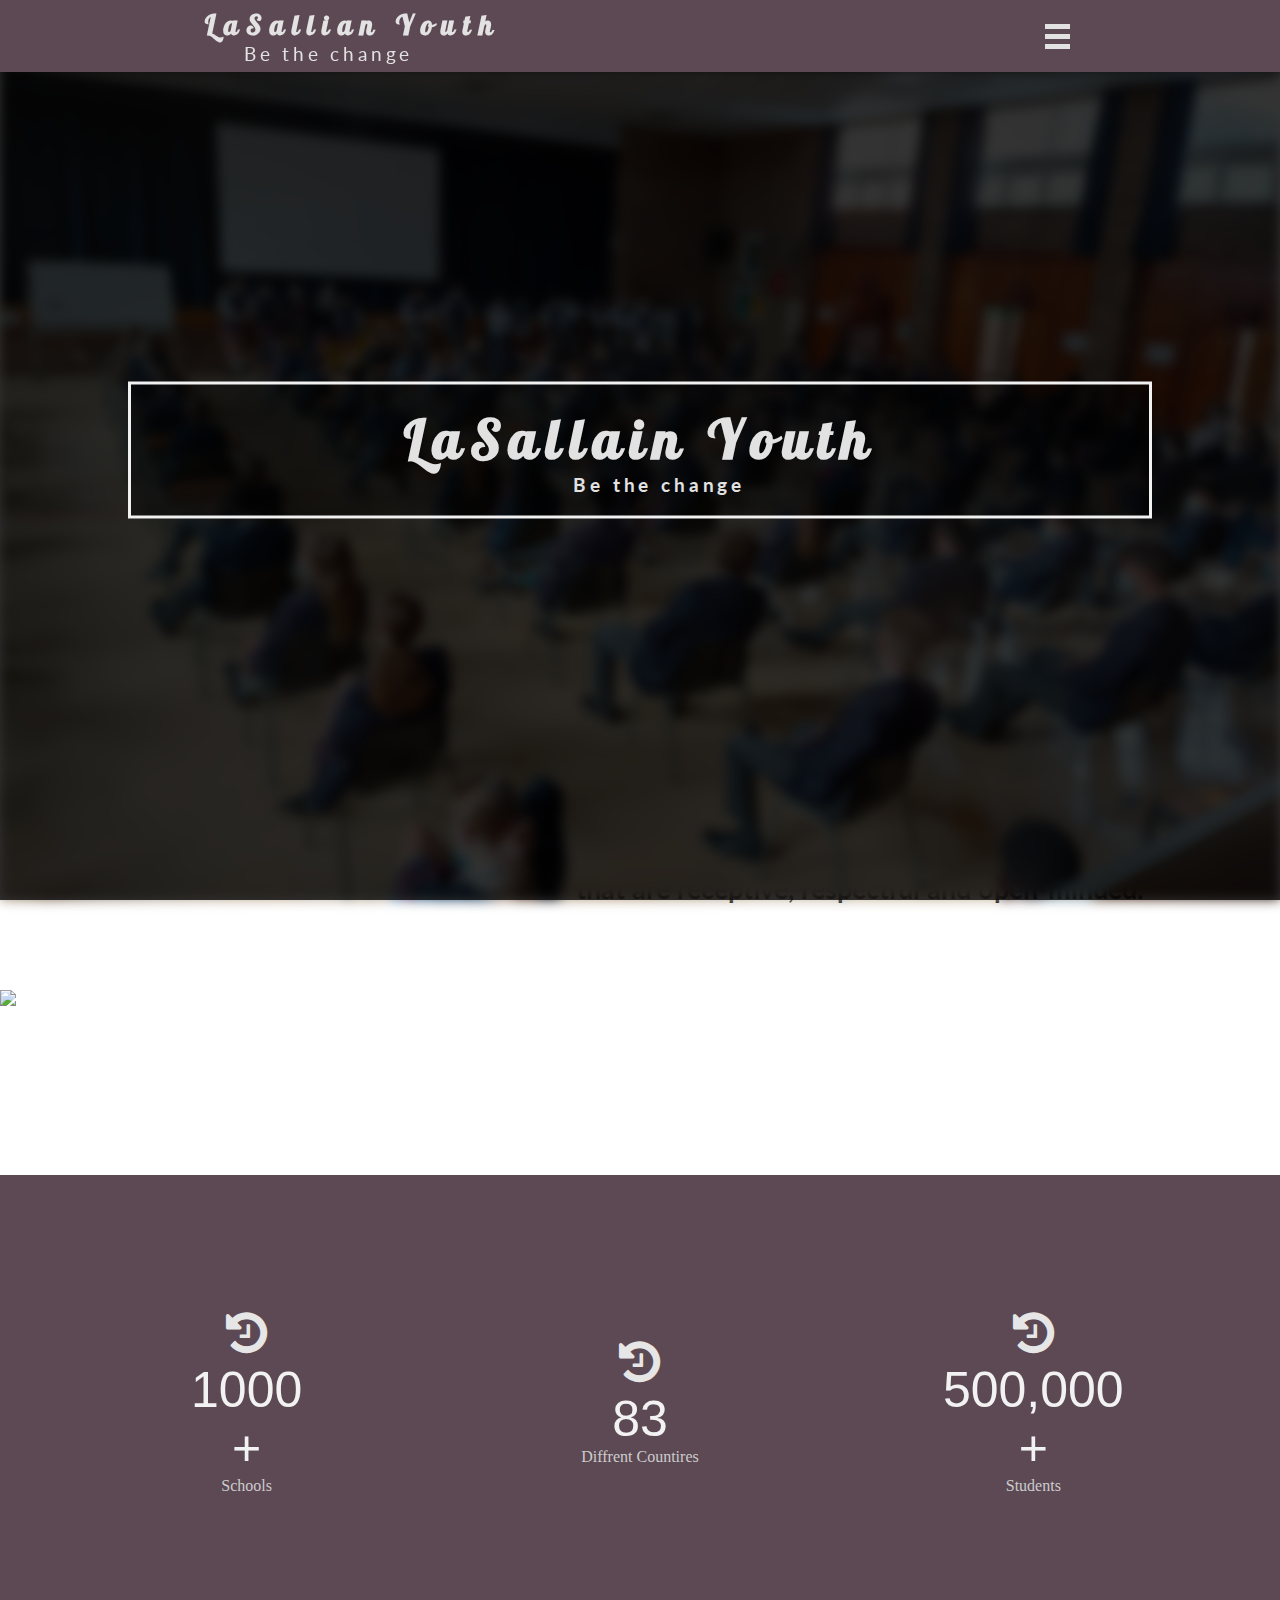
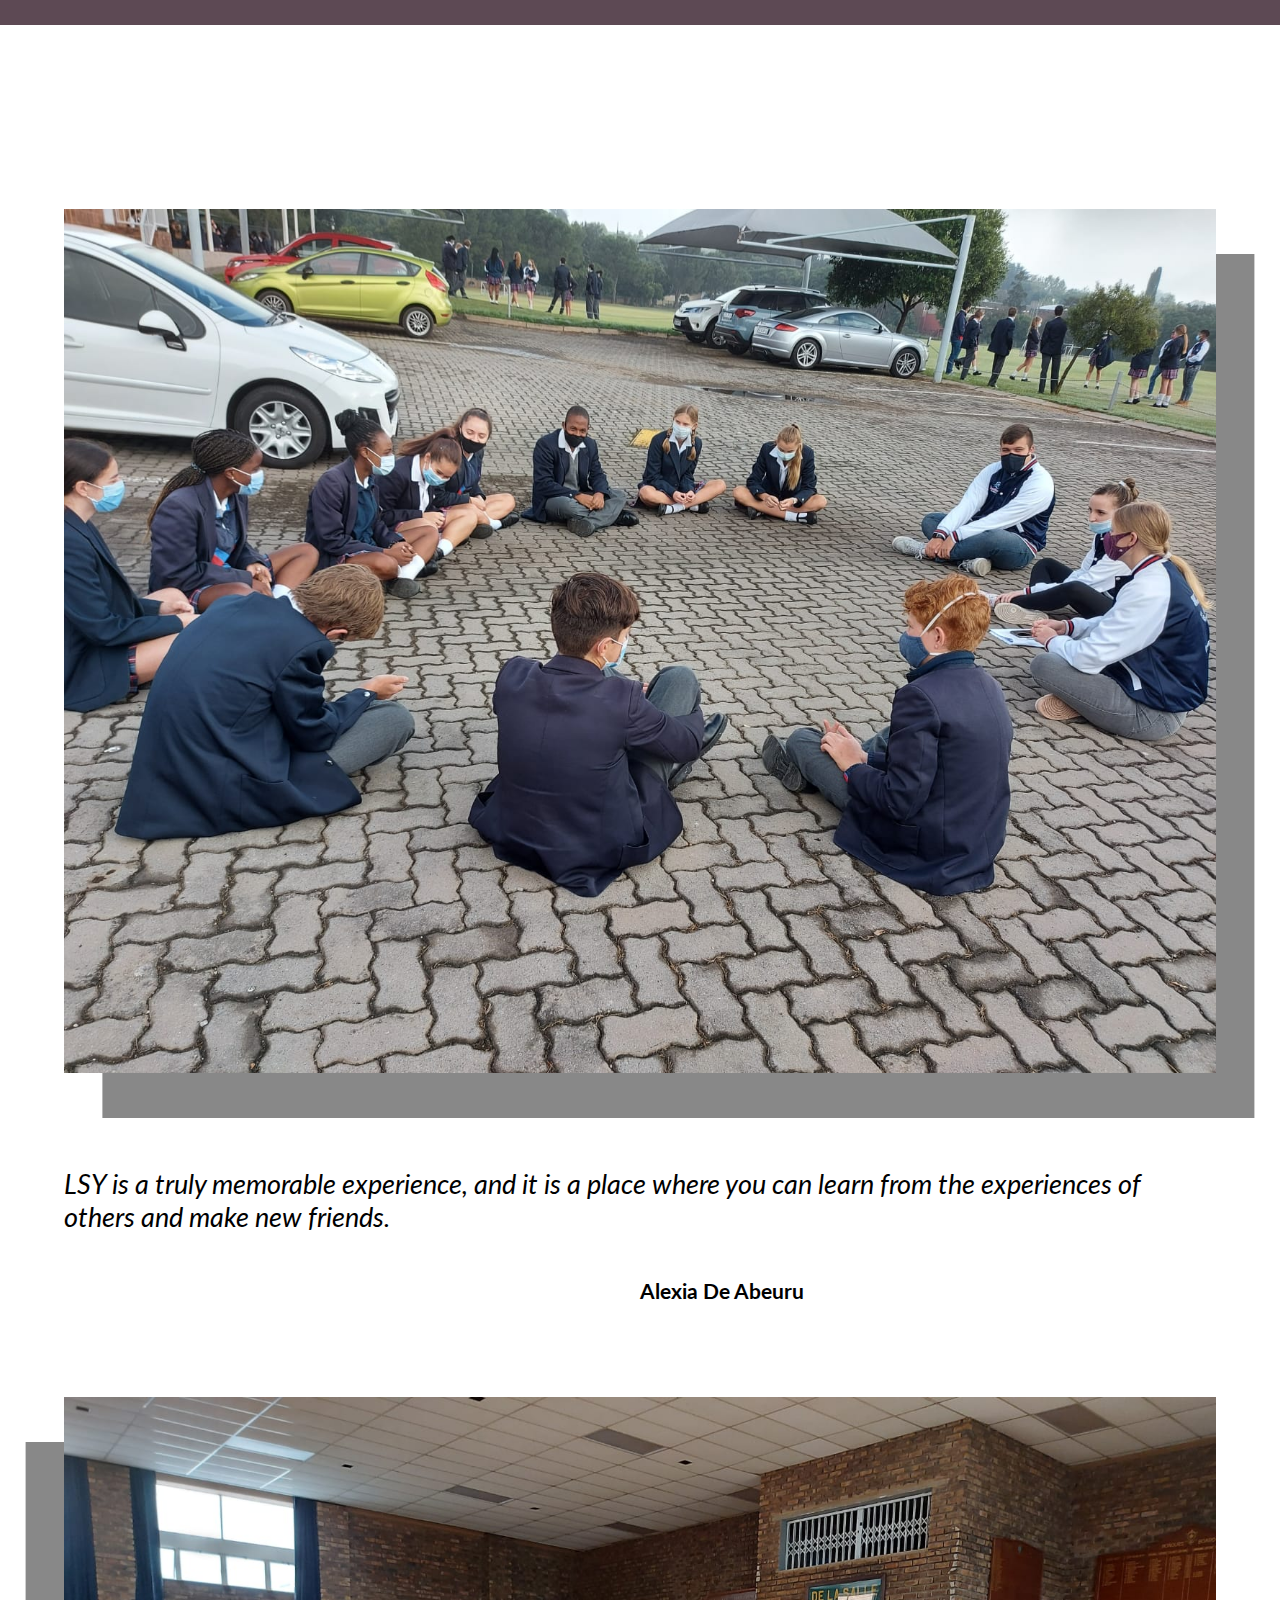
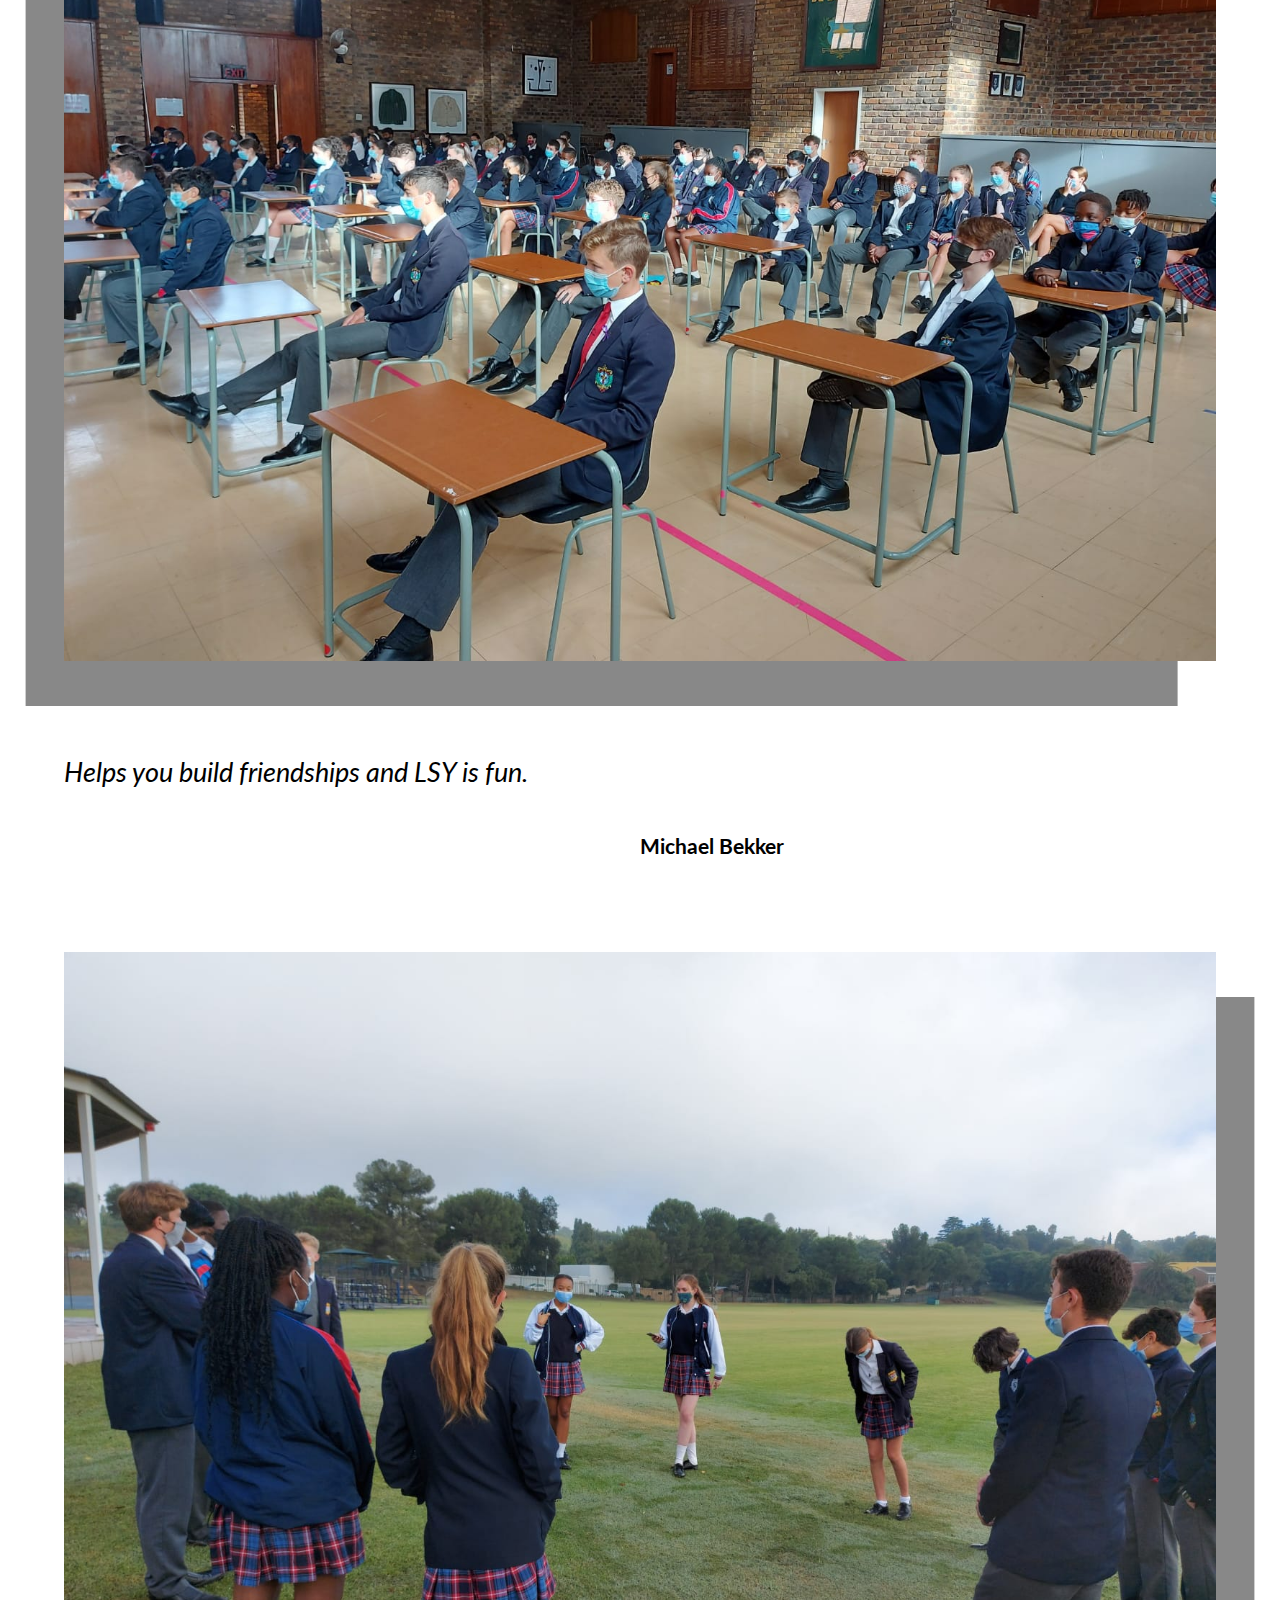
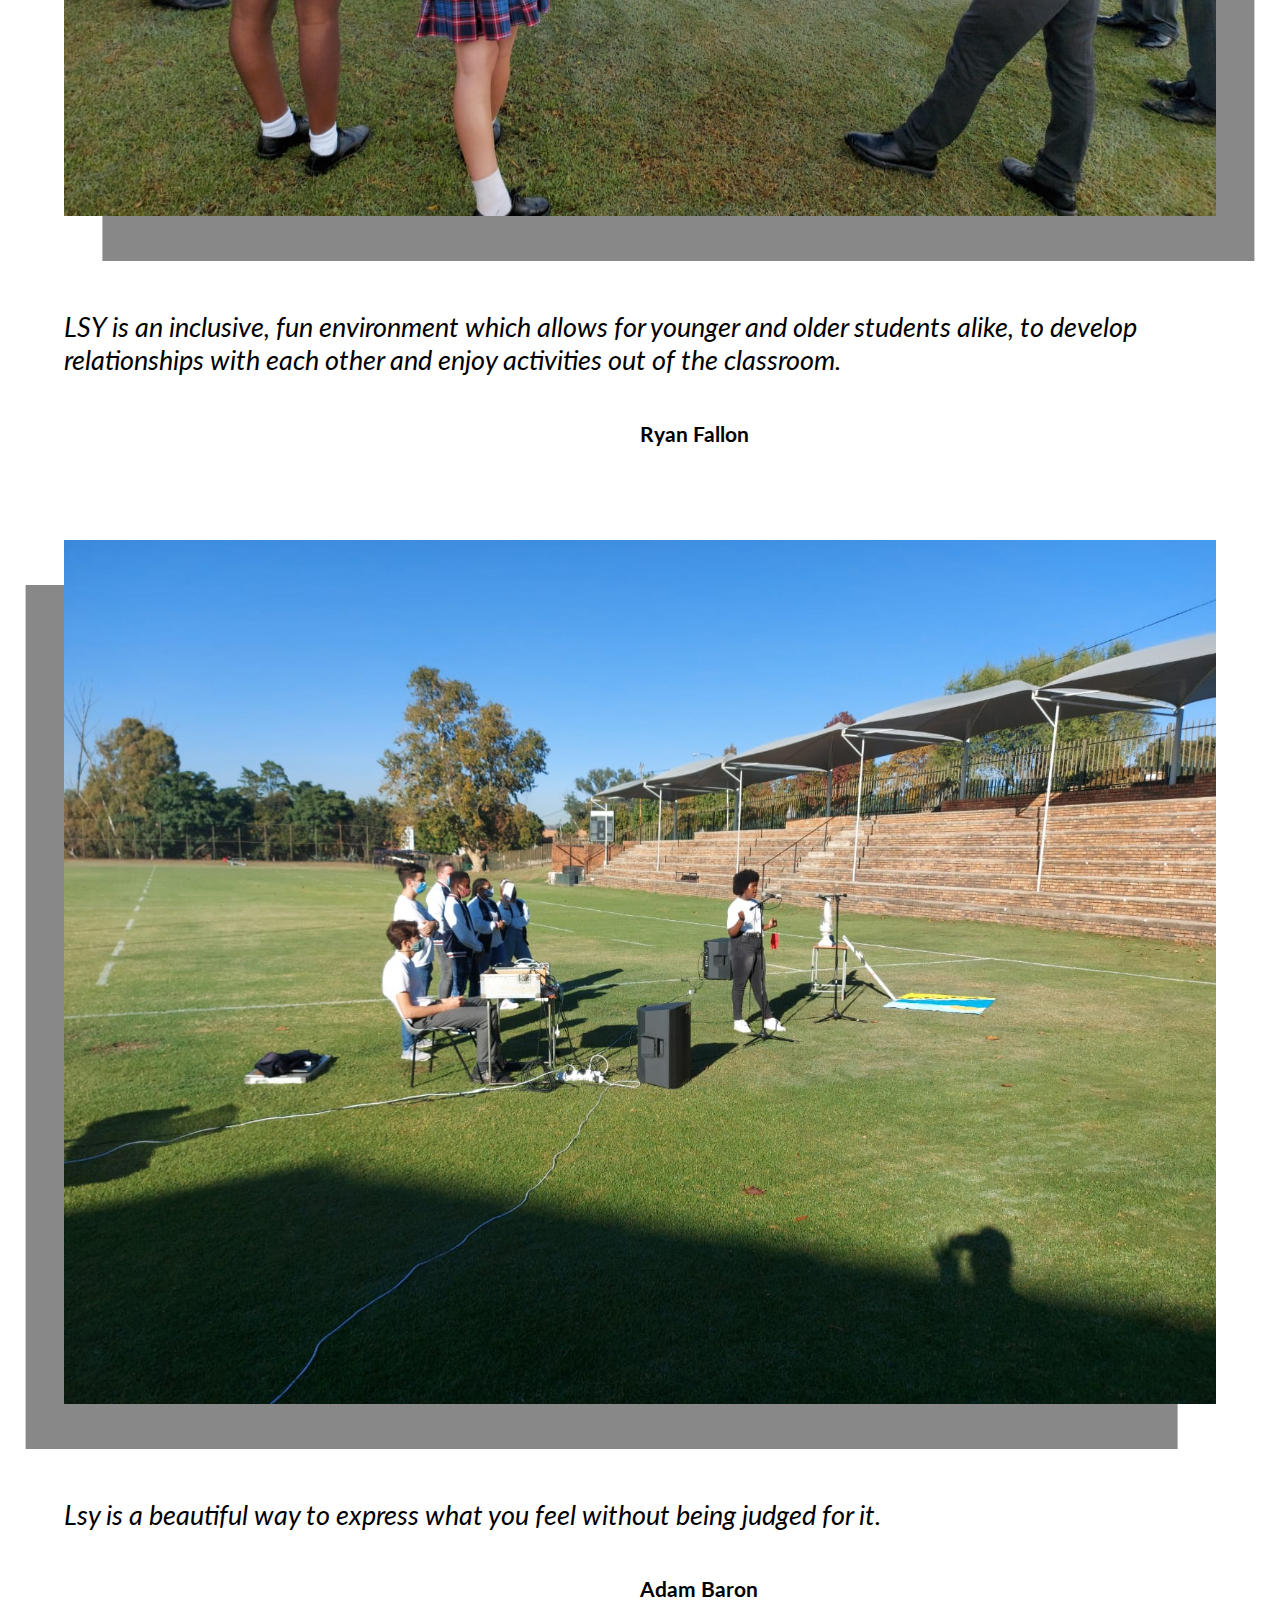
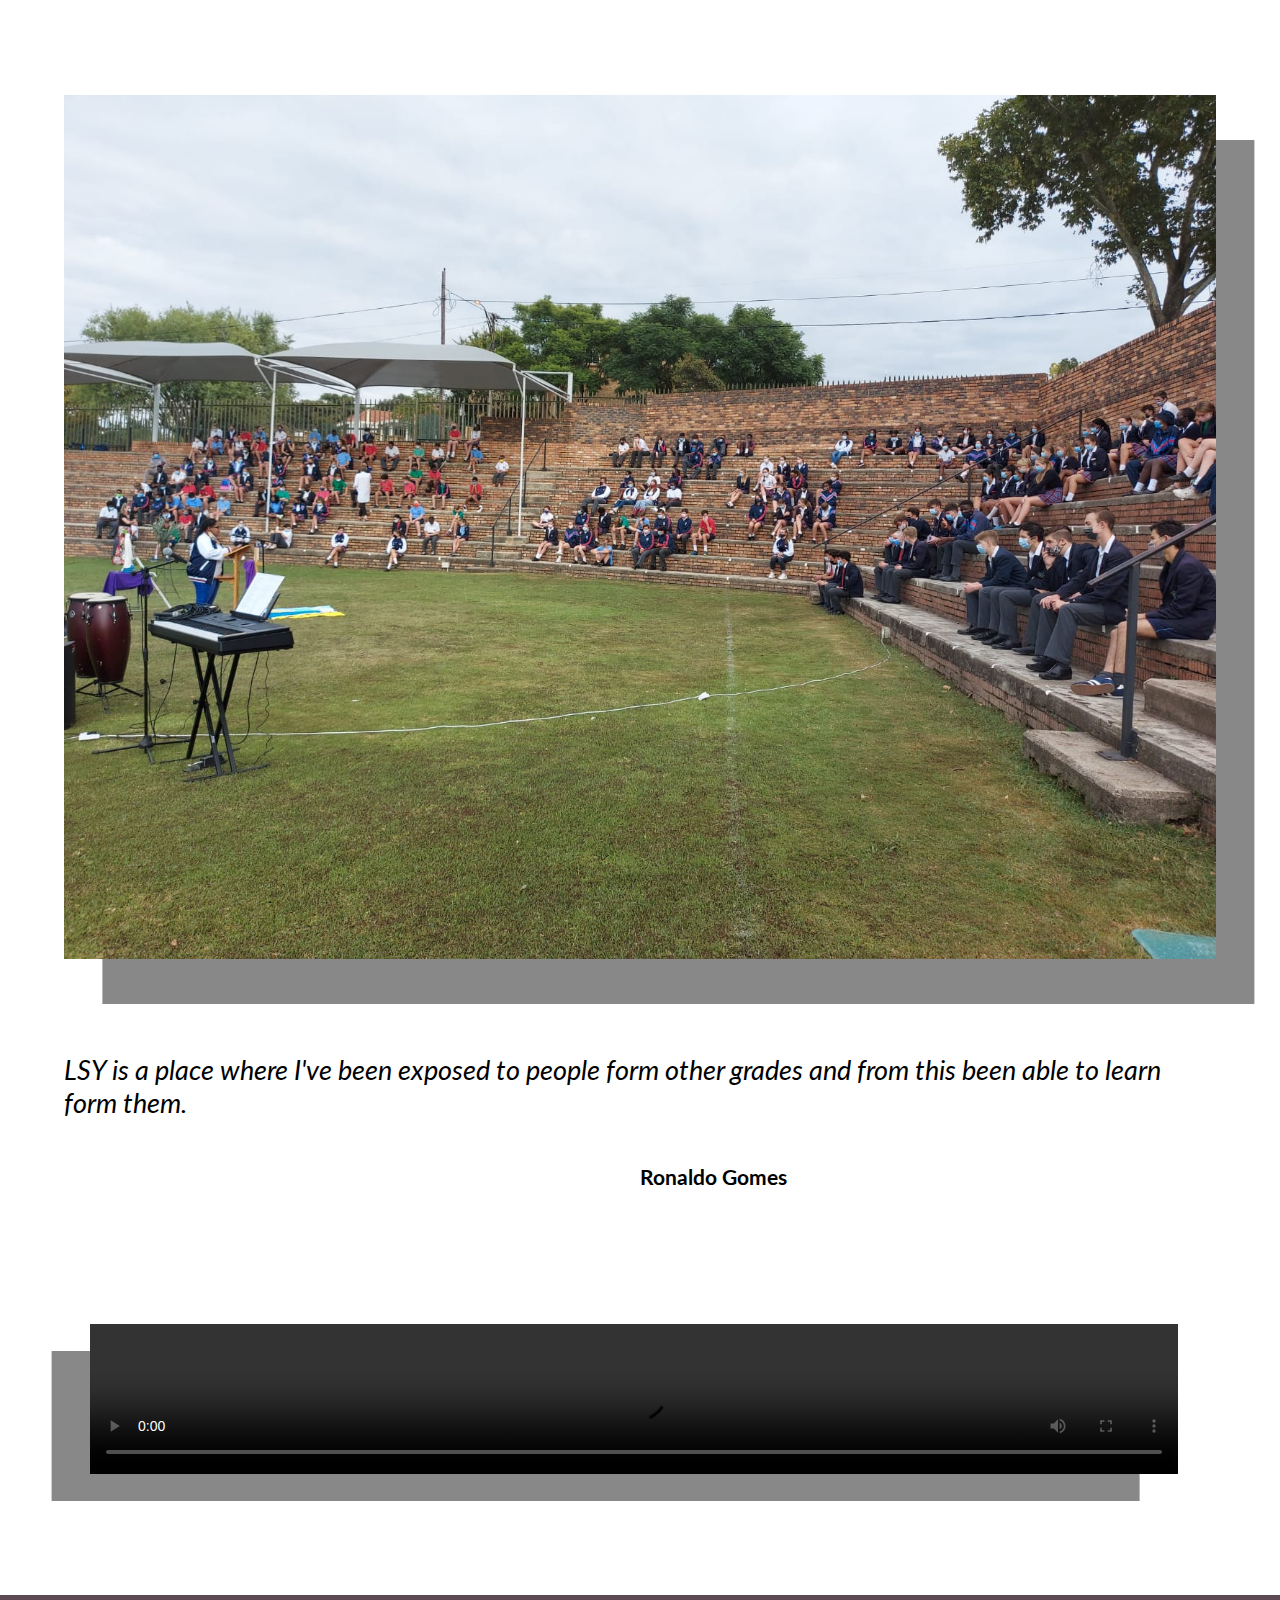
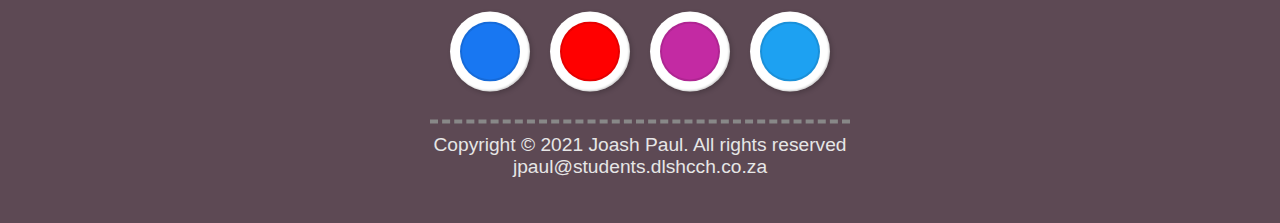
==== index.html @ 7dba5f7b "Add files via upload" ====
<!DOCTYPE html>
<html lang="en">
<head>
    <meta charset="UTF-8">
    <meta http-equiv="X-UA-Compatible" content="IE=edge">
    <meta name="viewport" content="width=device-width, initial-scale=1.0">
    <link rel="stylesheet" href="styles.css">
    <link rel="preconnect" href="https://fonts.gstatic.com">
    <link href="https://fonts.googleapis.com/css2?family=Lato&display=swap" rel="stylesheet">
    <link href="https://fonts.googleapis.com/css2?family=Lobster&display=swap" rel="stylesheet">
    <script src="app.js"></script>
    <link rel="stylesheet" href="https://cdnjs.cloudflare.com/ajax/libs/font-awesome/4.7.0/css/font-awesome.min.css">
    <script src="https://cdnjs.cloudflare.com/ajax/libs/jquery/3.6.0/jquery.min.js" integrity="sha512-894YE6QWD5I59HgZOGReFYm4dnWc1Qt5NtvYSaNcOP+u1T9qYdvdihz0PPSiiqn/+/3e7Jo4EaG7TubfWGUrMQ==" crossorigin="anonymous"></script>
    <script src="https://cdnjs.cloudflare.com/ajax/libs/Counter-Up/1.0.0/jquery.counterup.min.js" integrity="sha512-d8F1J2kyiRowBB/8/pAWsqUl0wSEOkG5KATkVV4slfblq9VRQ6MyDZVxWl2tWd+mPhuCbpTB4M7uU/x9FlgQ9Q==" crossorigin="anonymous"></script>
    <script src="https://kit.fontawesome.com/37eb582c44.js" crossorigin="anonymous"></script>
    <script src="https://cdnjs.cloudflare.com/ajax/libs/waypoints/4.0.1/jquery.waypoints.min.js" integrity="sha512-CEiA+78TpP9KAIPzqBvxUv8hy41jyI3f2uHi7DGp/Y/Ka973qgSdybNegWFciqh6GrN2UePx2KkflnQUbUhNIA==" crossorigin="anonymous"></script>
    <title>Home</title>
</head>
<body>
    <nav>
        <div class="Logo">
            <h4>LaSallian Youth</h4>
            <p class="moto">Be the change</p>
        </div>
        <ul class="nav-links">
            <li><a href="#">Home</a></li>
            <li><a href="history.html">History</a></li>
            <li><a href="objectives.html">Objectives</a></li>
            <li><a href="livinglassalian.html">Living LaSallian</a></li>
        </ul>
        <div class="menu">
            <div class="line1"></div>
            <div class="line2"></div>
            <div class="line3"></div>
        </div>
    </nav>
    <div class="background-img">
    </div>
    <div class="bg-text">
        <h1>LaSallain Youth</h1>
        <p>Be the change</p>
    </div>
    <div class="Landing">
        <img class="landing-img" src="assets/logo.png">
        <p>We all know the saying the youth is the future... 
            and that is where LaSallian Youth's inspiration comes from. 
            LSY provides ways to educate and nurture the future leaders and trendsetters into young people that are receptive, 
            respectful and open-minded.</p>
    </div>
    <div class="counter-up">
        <div class="content">
            <div class="box">
                <div class="icon"><i class="fa fa-history"></i></div>
                <div class="counter">1000</div>
                <div class="add">+</div>
                <div class="text">Schools</div>
            </div>
            <div class="box">
                <div class="icon"><i class="fa fa-history"></i></div>
                <div class="counter">83</div>
                <div class="text">Diffrent Countires</div>
            </div>
            <div class="box">
                <div class="icon"><i class="fa fa-history"></i></div>
                <div class="counter">500,000</div>
                <div class="add">+</div>
                <div class="text">Students</div>
            </div>
        </div>
    </div>
    <script>
        $(document).ready(function(){
            $(`.counter`).counterUp({
                delay: 2.5,
                time: 300
            });
        });
    </script>
    <div class="picture-wall">
        <img class="qouter-img" src="assets/qoute.png">
        <img class="picl" src="assets/home1.jpg">
        <p class="qouter">LSY is a truly memorable experience, and it is a place where you can learn from the experiences of others and make new friends.</p>
        <p class="namer">Alexia De Abeuru</p>
        <img class="qoutel-img" src="assets/qoute.png">
        <img class="picr" src="assets/home2.jpg">
        <p class="qoutel">Helps you build friendships and LSY is fun.</p>
        <p class="namel">Michael Bekker</p>
        <img class="qouter-img" src="assets/qoute.png">
        <img class="picl" src="assets/home3.jpg">
        <p class="qouter">LSY is an inclusive, fun environment which allows for younger and older students alike, to develop relationships with each other and enjoy activities out of the classroom.</p>
        <p class="namer">Ryan Fallon</p>
        <img class="qoutel-img" src="assets/qoute.png">
        <img class="picr" src="assets/home4.jpg">
        <p class="qoutel">Lsy is a beautiful way to express what you feel without being judged for it.</p>
        <p class="namel">Adam Baron</p>
        <img class="qouter-img" src="assets/qoute.png">
        <img class="picl" src="assets/home5.jpg">
        <p class="qouter">LSY is a place where I've been exposed to people form other grades and from this been able to learn form them.</p>
        <p class="namer">Ronaldo Gomes</p>
    </div>
    <div class="video-block">
        <video width="85%" height="auto" controls>
            <source src="https://drive.google.com/u/0/uc?id=1r6X5Qyc9jsQU8pzdYVXfBMJJKguOV8i8&export=download" type="video/mp4">
          Your browser does not support the video tag.
          </video>
    </div>
    <div style="height: 50vh;"></div>
    <footer>
        <div class="socials">
            <ul>
                <li><a href="https://www.facebook.com/DLSHCC/"><i class="fab fa-facebook-f"></i></a></li>
                <li><a href="https://www.youtube.com/channel/UCmk1arPdtpK6-HQjO13l8Pg"><i class="fab fa-youtube"></i></a></li>
                <li><a href="https://www.instagram.com/dlshcc/"><i class="fab fa-instagram"></i></a></li>
                <li><a href="https://twitter.com/DLSHCC"><i class="fab fa-twitter"></i></a></li>
            </ul>
        </div>
        <img src="assets/logo.png" alt="">
        <p class="copyright">Copyright © 2021 Joash Paul. All rights reserved <br> jpaul@students.dlshcch.co.za</p>
    </footer>
</body>
</html>
---- styles.css ----
*{
    margin: 0em;
    padding: 0em;
    box-sizing: border-box;
}

body{
    height: 200vh;
}

nav{
    display: flex;
    justify-content: space-around;
    align-items: center;
    min-height: 8vh;
    background-color: #5D4954;
    font-family: 'Lato', sans-serif;
    position: fixed;
    width: 100%;
    z-index: 99;
    box-shadow:  2vh -1px 2px rgba(0, 0, 0, 0.2), 2px 2px 5px rgba(0, 0, 0, 0.2);
}

.Logo{
    color: rgb(226, 226, 226);
    letter-spacing: .3em;
    font-size: 1.7em;
    font-family: 'Lobster', cursive;
    margin-right: 10vw;
}

.moto{
    font-family: 'Lato', sans-serif;
    letter-spacing: .2em;
    font-size: .7em;
    margin-left: 3vw;
}

.nav-links{
    display: flex;
    width: 30%;
    justify-content: space-around;
}

.nav-links li{
    list-style: none;
}

.nav-links a{
    color: rgb(226, 226, 226);
    text-decoration: none;
    letter-spacing: .1em;
    font-weight: bold;
    font-size: 1em;
    transition: 0.5s;
}

.nav-links a:hover{
    font-size: 2;
    color: white;
}

.menu{
    display: none;
    cursor: pointer;
}

.menu div{
    width: 25px;
    height: 5px;
    background-color: rgb(226, 226, 226);
    margin: 5px;
    transition: all 0.3s ease;
}

@media screen and (max-width:1400px){
    body{
        overflow-x: hidden;
    }

    .nav-links{
        position: absolute;
        right: 0em;
        height: 92vh;
        top: 8vh;
        background-color: #5D4954;
        display: flex;
        flex-direction: column;
        align-items: center;
        width: 100%;
        transform: translateX(100%);
        transition: transform 0.5s ease-in;
    }
    .nav-links li{
        opacity: 0;
    }

    .menu{
        display: block;
    }

}

.nav-active{
    transform: translateX(0%);
}

.links-active{
    opacity: 1;
}

@keyframes navLinkFade{
    from{
        opacity: 0;
        transform: translateX(50px);
    }
    to{
        opacity: 1;
        transform: translateX(0px);
    }
}

.toggle .line1{
    transform: rotate(-45deg) translate(-5px, 9px);
}

.toggle .line2{
    opacity: 0;
}

.toggle .line3{
    transform: rotate(45deg) translate(-5px, -9px);
}

.landing-img{
    width: 50%;
    height: auto;
    padding-top: 10vh;
}

.Landing p{
    font-family: 'Lato', sans-serif;
    font-size: 1.7em;
    font-weight: bold;
    width: 50%;
    margin-left: 45vw;
    margin-top: -30vh;
}

@media screen and (max-width:1000px){
    .landing-img{
        width: 100%;
        height: auto;
        padding-top: 10vh;
    }
    
    .Landing p{
        margin-left: 5vw;
        margin-top: 5vh;
        width: 90%;

    }

    .background-img {
        height: 100vh;
        width: 200vw;
    }


}

.background-img {
    /* The image used */
    background-image: url("assets/Landingimg.jpg");
  
    /* Add the blur effect */
    filter: blur(6px);
    -webkit-filter: blur(6px);
  
    /* Full height */
    height: 100vh;
  
    /* Center and scale the image nicely */
    background-position: center;
    background-repeat: no-repeat;
    background-size: cover;
}

.bg-text {
    background-color: rgb(0,0,0); /* Fallback color */
    background-color: rgba(0,0,0, 0.4); /* Black w/opacity/see-through */
    font-weight: bold;
    border: 3px solid #f1f1f1;
    position: absolute;
    top: 50%;
    left: 50%;
    transform: translate(-50%, -50%);
    z-index: 2;
    width: 80%;
    padding: 20px;
    text-align: center;
    color: rgb(226, 226, 226);
    letter-spacing: .3em;
    font-size: 1.7em;
    font-family: 'Lobster', cursive;
    margin-right: 10vw;
}

.bg-text p{
    font-family: 'Lato', sans-serif;
    letter-spacing: .2em;
    font-size: .7em;
    margin-left: 3vw;
}

.counter-up{
    margin-top: 30vh;
    background: #5D4954;
    min-height: 50vh;
    display: flex;
    align-items: center;
    padding: 0 50px;
}

.counter-up::before{
    position: absolute;
    content: "";
    top: 0;
    left: 0;
    height: 100%;
    width: 100%;
    background: rgba(0,0,0, 0.8);
}

.counter-up .content{
    display: flex;
    position: relative;
    z-index: 2;
    width: 100%;
    height: 100%;
    align-items: center;
    justify-content: space-around;
    flex-wrap: wrap;
}

.content .box{
    width: calc(25% - 30px);
    padding: 20px;
    display: flex;
    align-items: center;
    justify-content: space-evenly;
    color: #fff;
    flex-direction: column;
    border-radius: 5px;
}

.content .box .icon{
    font-size: 48px;
    color: #e6e6e6;
}

.content .box .counter{
    font-size: 50px;
    color: #f2f2f2;
    font-weight: 500;
    font-family: sans-serif;
}

.content .box .add{
    font-size: 50px;
    color: #f2f2f2;
    font-weight: 500;
    font-family: sans-serif;
}

.content .box .text{
    color: #ccc;
    font-weight: 400;
}

@media (max-width: 1036px){
    .counter-up{
        padding: 50px 50px 0 50px;
    }

    .content .box{
        width: calc(50%- 30px);
        margin-bottom: 50px;
    }
}

@media (max-width: 1000px){
    .content .box{
        width: 100%;
    }
}

.picture-wall{
    height: 400vh
}

.picture-wall .picl{
    margin-top: 15vh;
    height: 50vh;
    margin-left: 5vw;
    box-shadow: 3vw 5vh #888888;
}

.picture-wall .picr{
    margin-top: 15vh;
    height: 50vh;
    margin-left: 55vw;
    box-shadow: -3vw 5vh #888888;
}

.qouter{
    margin-top: -30vh;
    margin-left: 55vw;
    margin-right: 5vw;
    font-family: 'Lato', sans-serif;
    font-size: 1.7em;
    font-style: oblique;
}

.namer{
    margin-top: 5vh;
    margin-left: 55vw;
    margin-right: 5vw;
    margin-bottom: 20vh;
    font-family: 'Lato', sans-serif;
    font-size: 1.3em;
    font-weight: bold;
}


.qoutel{
    margin-top: -30vh;
    margin-left: 15vw;
    margin-right: 55vw;
    font-family: 'Lato', sans-serif;
    font-size: 1.7em;
    font-style: oblique;
}

.namel{
    margin-top: 5vh;
    margin-left: 32vw;
    margin-right: 5vw;
    margin-bottom: 20vh;
    font-family: 'Lato', sans-serif;
    font-size: 1.3em;
    font-weight: bold;
}

.qouter-img{
    height: 5vh;
    margin-top: 25vh;
    margin-bottom: -25vh;
    margin-left: 55vw;
    margin-right: 5vw;
}

.qoutel-img{
    height: 5vh;
    margin-top: 25vh;
    margin-bottom: -25vh;
    margin-left: 5vw;
    margin-right: 55vw;
}

@media (max-width: 1300px){
    .picture-wall{
        height: fit-content;
    }

    .picture-wall .picl {
        margin-left: 5%;
        margin-right: 5%;
        width: 90%;
        height: auto;
    }
    
    .picture-wall .picr {
        margin-left: 5%;
        margin-right: 5%;
        width: 90%;
        height: auto;
    }

    .qouter{
        margin-left: 5%;
        margin-right: 5%;
        width: 90%;
        height: auto;
        margin-top: 10vh;
    }

    .namer{
        margin-bottom: -10vh;
        margin-left: 50vw;
        margin-right: 10vw;
    }
    
    .qoutel{
        margin-left: 5%;
        margin-right: 5%;
        width: 90%;
        height: auto;
        margin-top: 10vh;
    }

    .namel{
        margin-bottom: -10vh;
        margin-left: 50vw;
        margin-right: 10vw;
    }

    .video-block{
        margin-top: 20vh;
        margin-bottom: -30vh;
    }

}

.video-block video{
    margin-top: 5vh;
    margin-left: 7vw;
    box-shadow: -3vw 3vh #888888;
}

footer{
    background-color: #5D4954;
    margin-top: -7vh;
}

footer div ul{
    position: relative;
    display: flex;
}

footer div ul li{
    position: relative;
    list-style: none;
}

footer div ul li a{
    position: relative;
    width: 80px;
    height: 80px;
    display: flex;
    justify-content: center;
    background:white;
    margin: 0 10px;
    text-decoration: none;
    font-size: 30px;
    border-radius: 50%;
    color: #fff;
    box-shadow: inset -1px -1px 2px rgba(0,0,0, 0.2), 2px 2px 5px rgba(0, 0, 0, 0.2);
    transition: 0.5s;
    margin-top: 15vh;
    margin-bottom: 2vh;
}

footer div ul li a i{
    margin-top: 2.3vh;
    z-index: 2;
}

footer div ul li a:hover{
    color: #fff;
    transform: translateY(-20px);
    box-shadow: inset -1px -1px 2px rgba(0, 0, 0, 0.2), 2px 2px 5px rgba(0, 0, 0, 0.2);
}

footer div ul li a .fa{
    color: #fff;
}

footer div ul li a::before{
    content: '';
    position: absolute;
    top: 10px;
    left: 10px;
    right: 10px;
    bottom: 10px;
    border-radius: 50%;
    border: 2px solid rgba(0, 0, 0, 0.1);
}

footer div ul li:nth-child(1) a::before{
    background: #1877f2;
}
footer div ul li:nth-child(2) a::before{
    background: #FF0000;
}
footer div ul li:nth-child(3) a::before{
    background: #c32aa3;
}
footer div ul li:nth-child(4) a::before{
    background: #1da1f2;
}

.socials{
    position: absolute;
    left: 50%;
    transform: translate(-50%, -50%);
    padding: 10px;
    border-bottom: 4px dashed #888888;
}

footer img{
    margin-top: 15vh;
    margin-left: 25%;
    margin-right: 5%;
    width: 50%;
    max-height: 50vh;
}

.copyright{
    text-align: center;
    padding-bottom: 5vh;
    color: #e6e6e6;
    font-size: 1.2em;
    font-family: sans-serif;
}
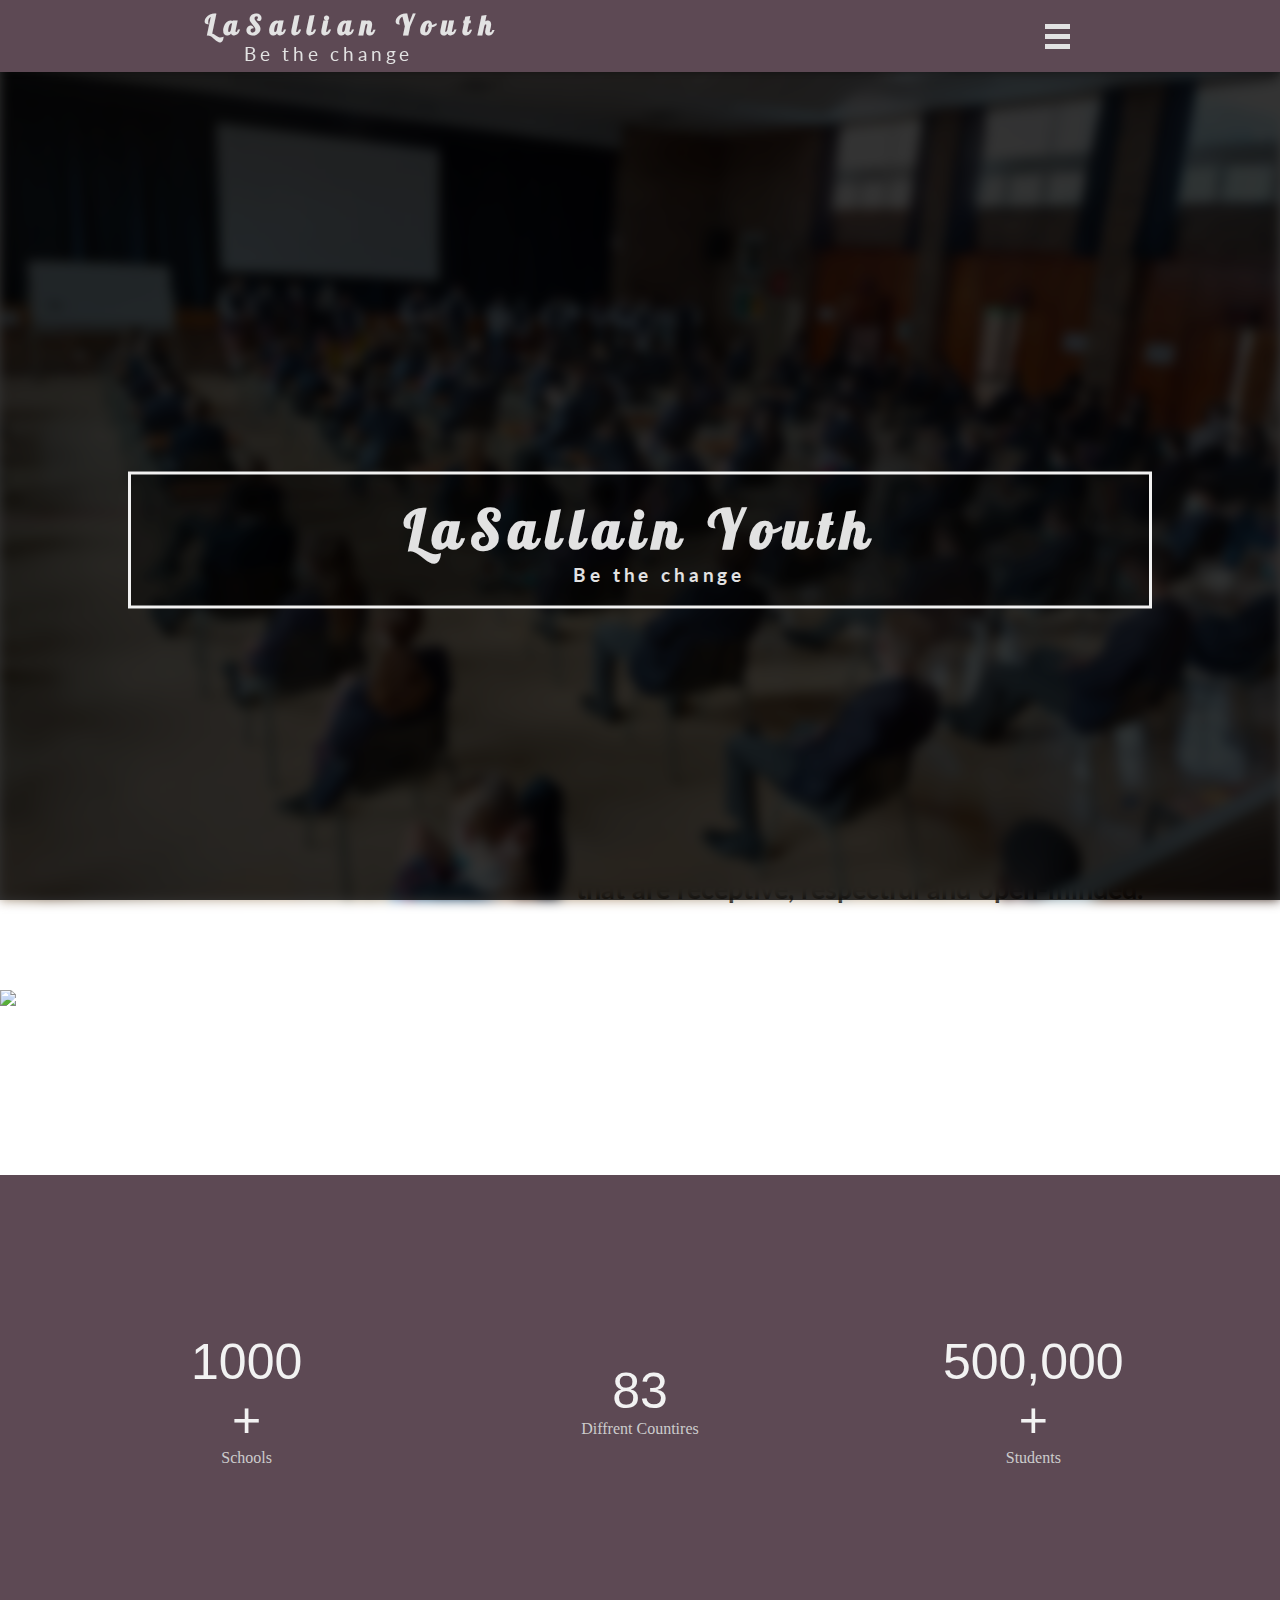
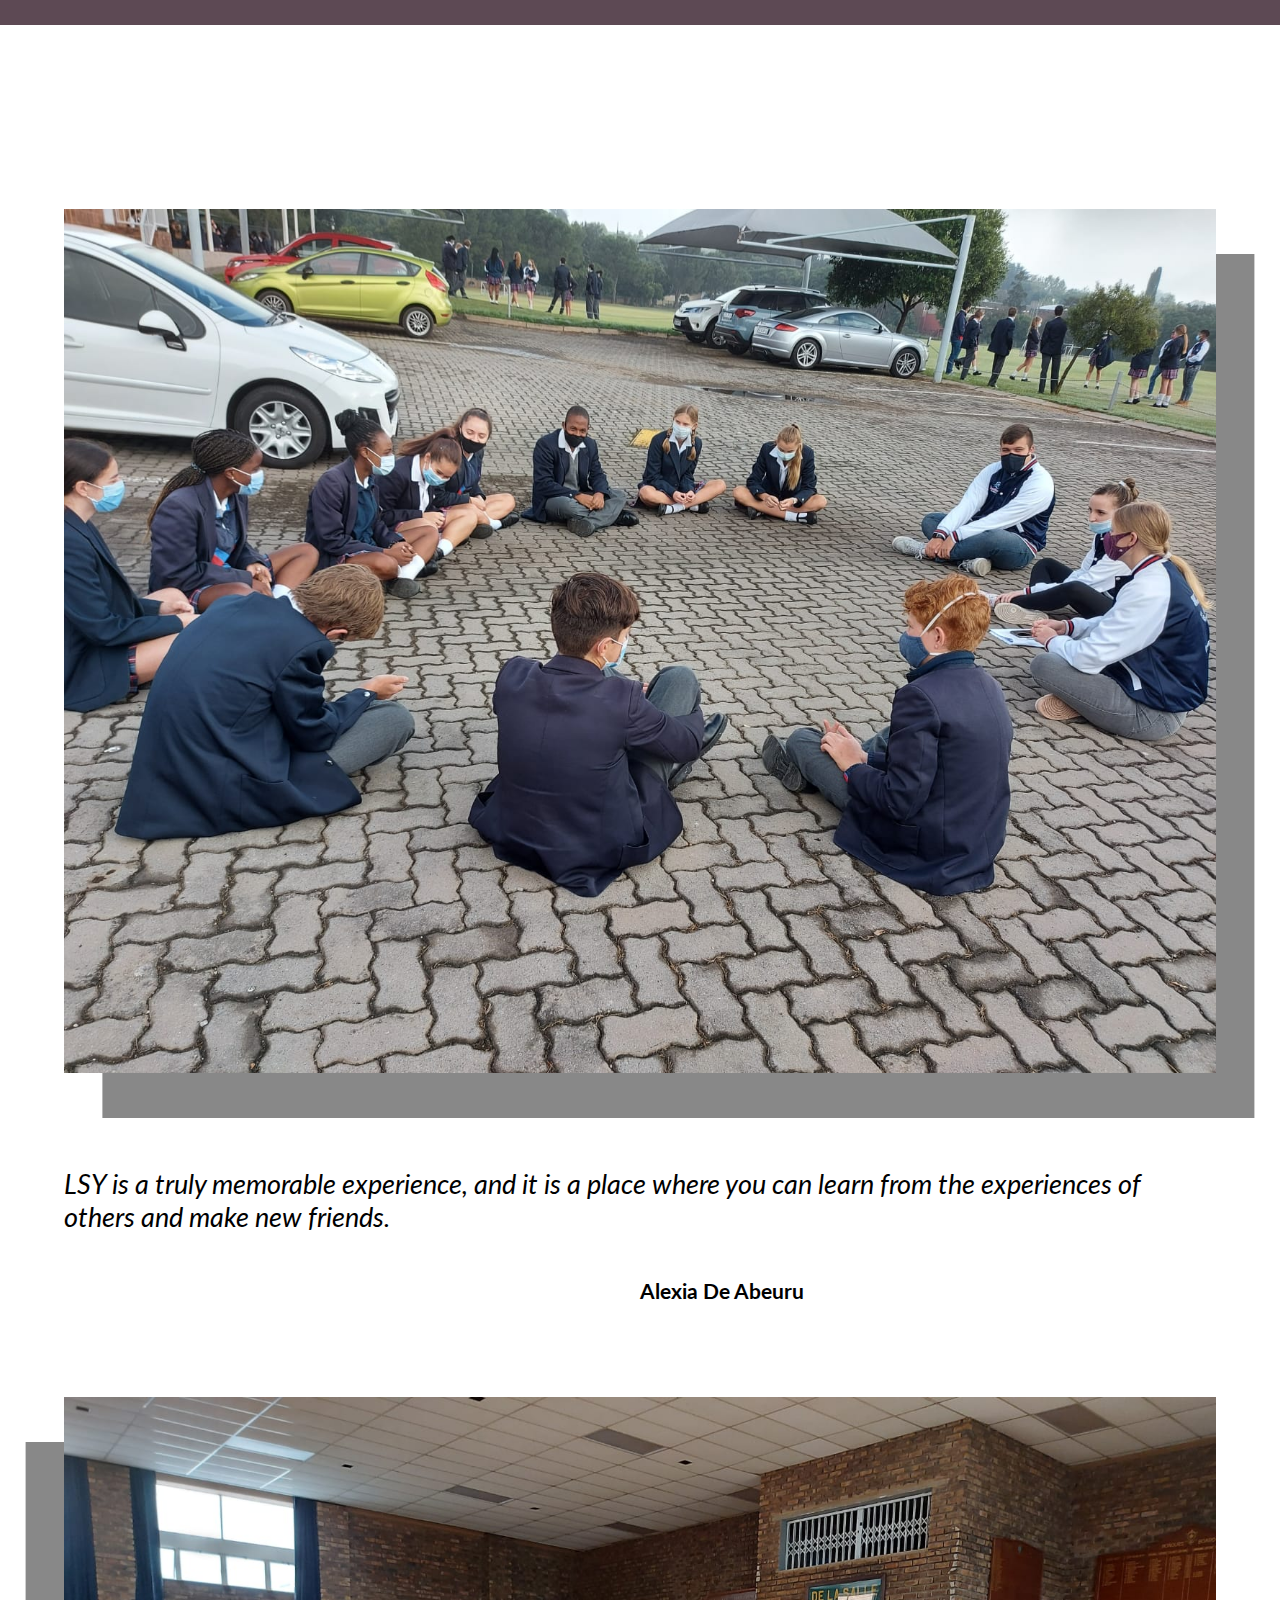
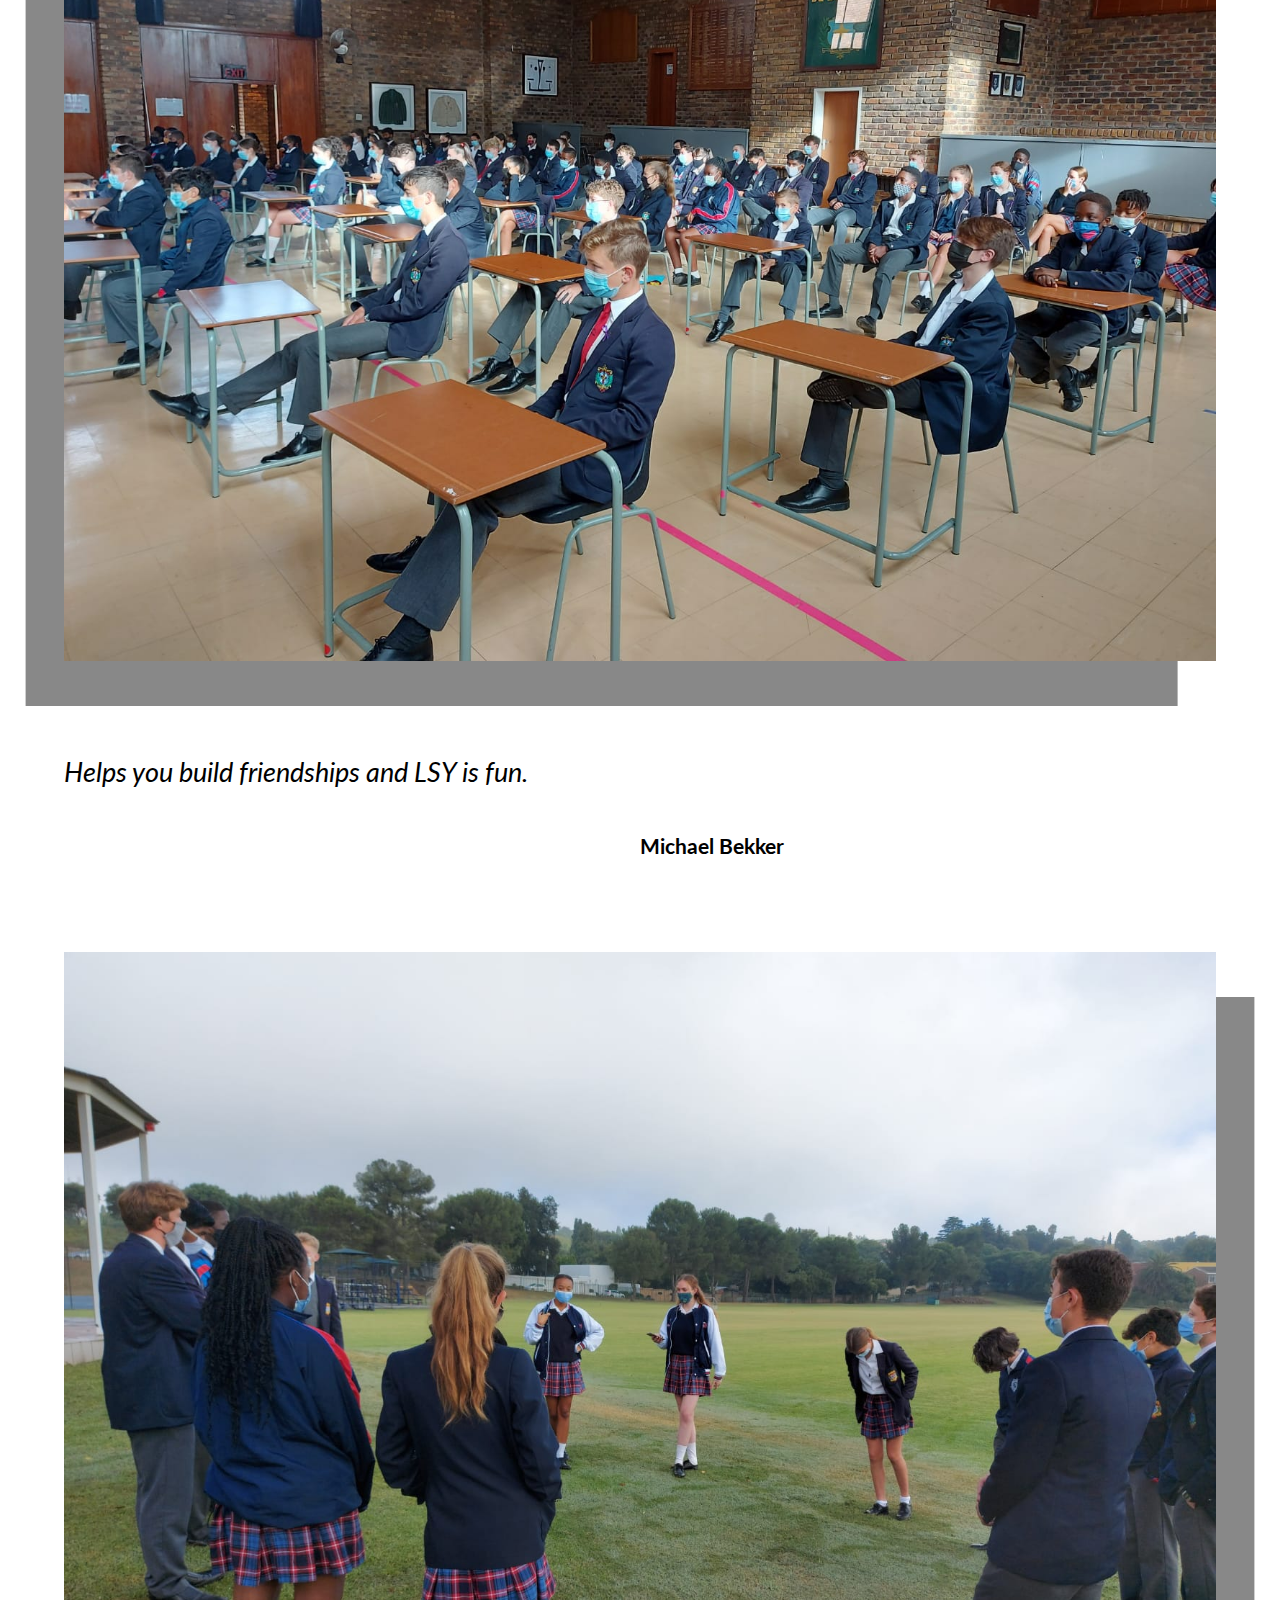
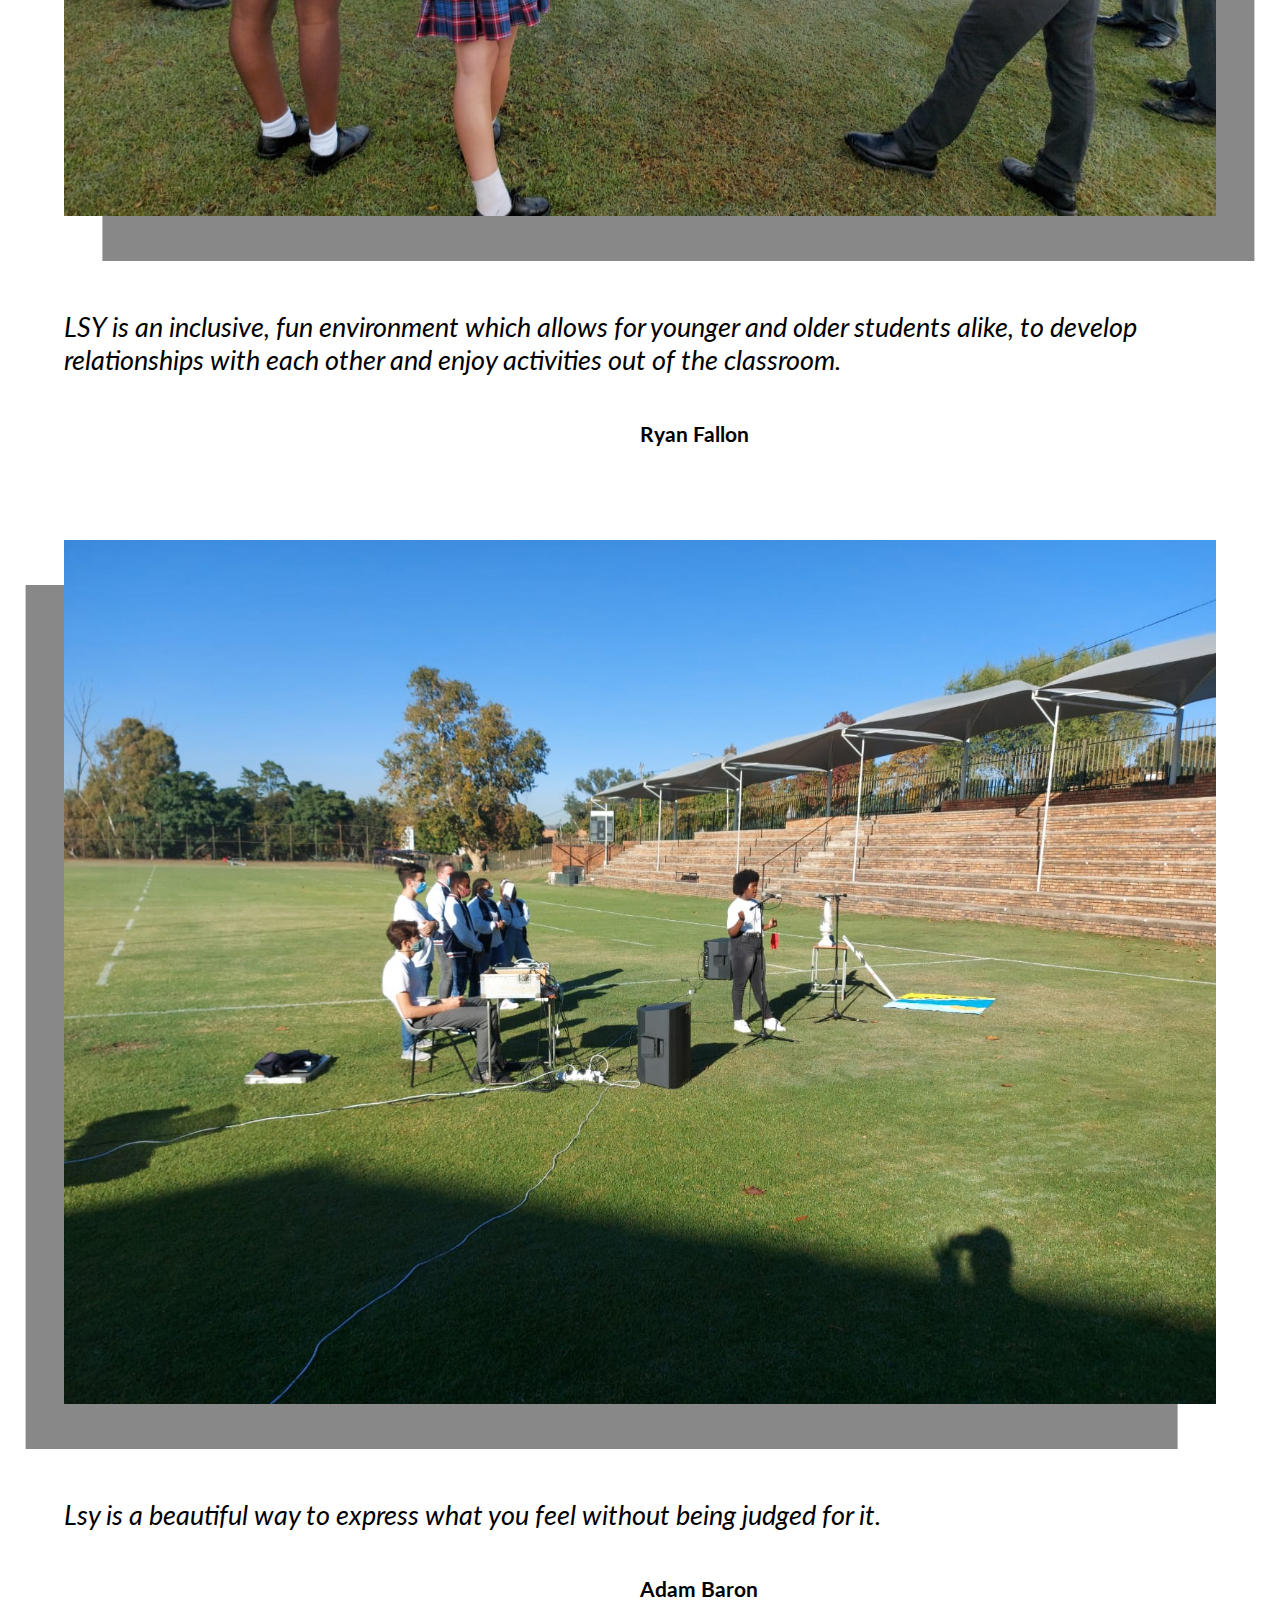
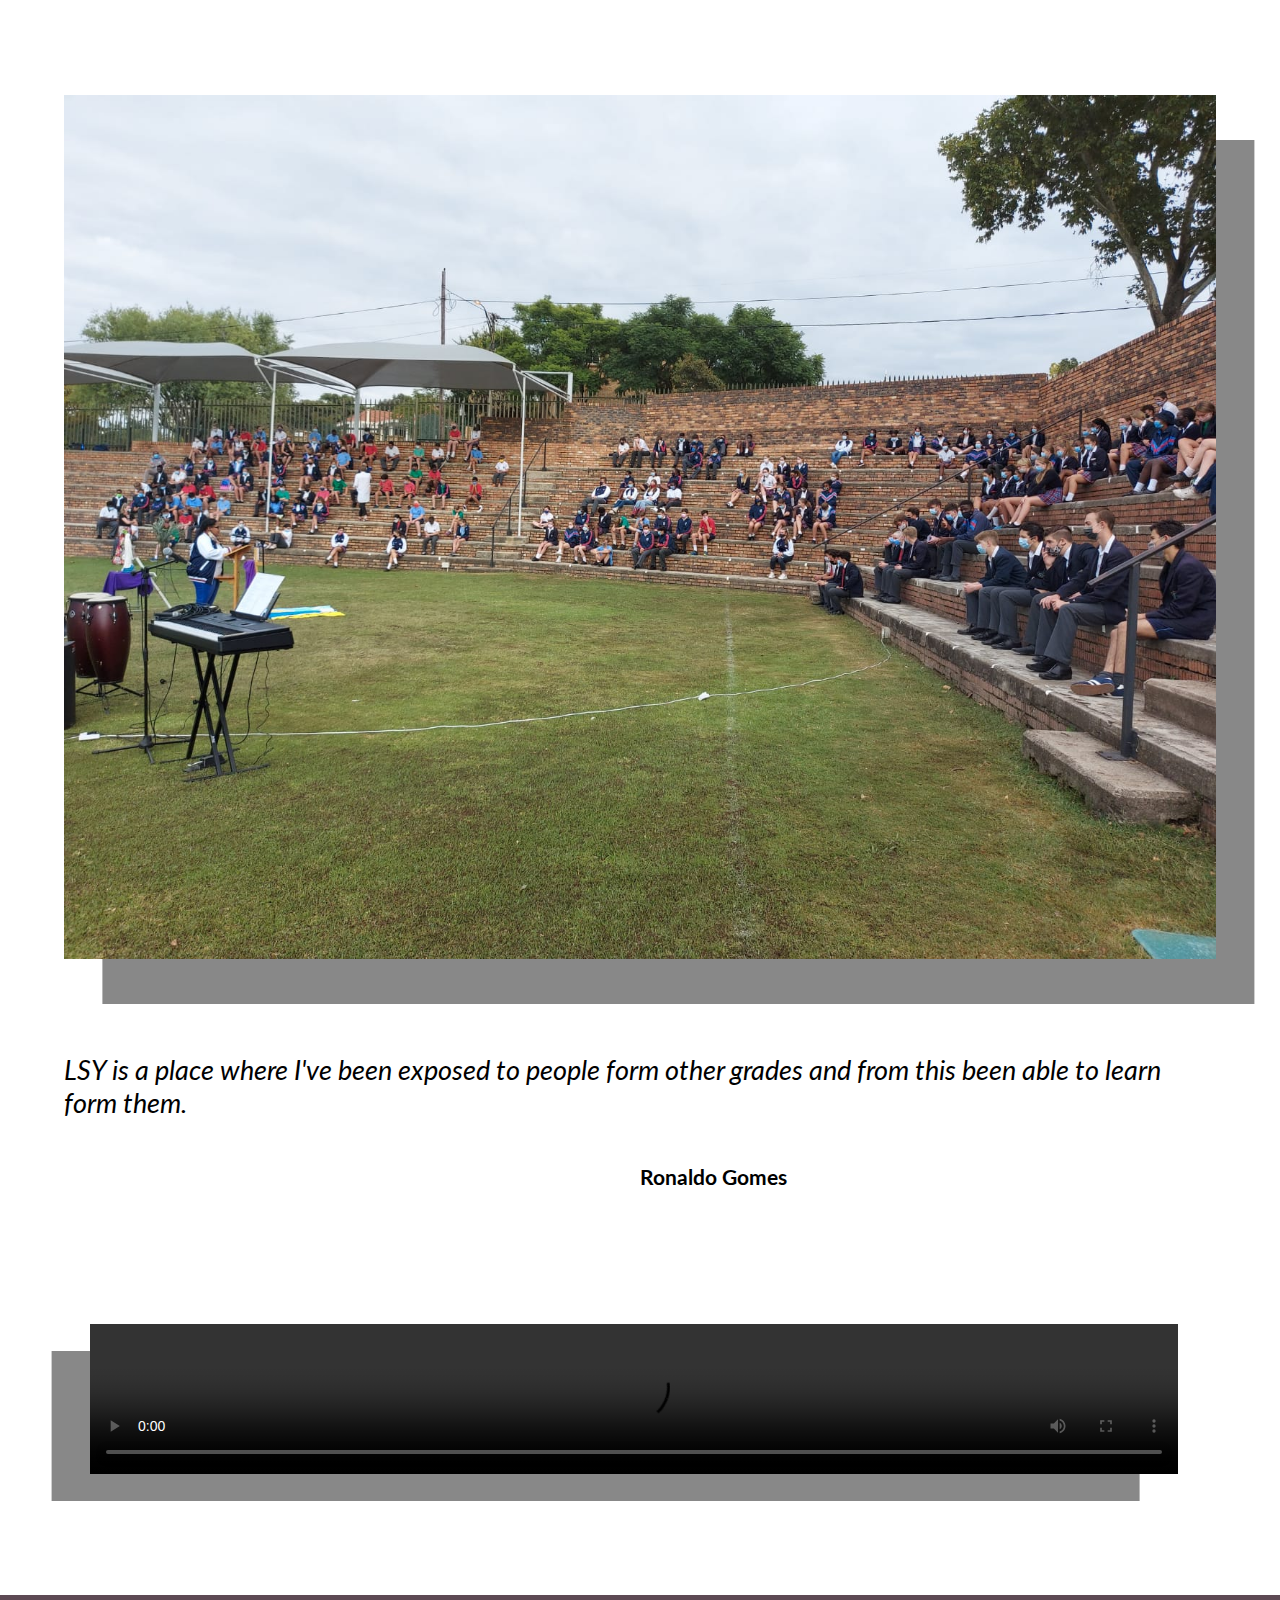
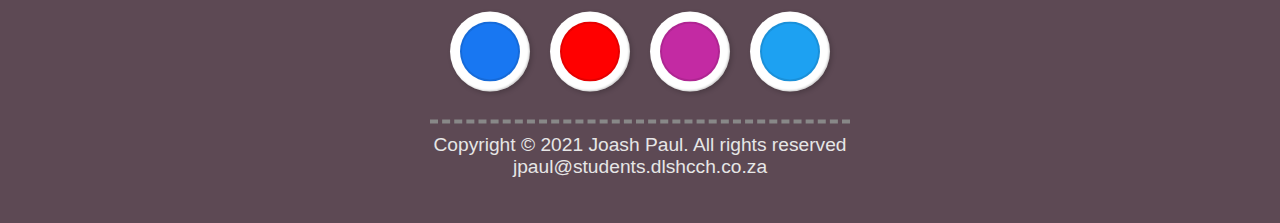
==== commit 987088c5: "Add files via upload" ====
--- a/index.html
+++ b/index.html
@@ -50,18 +50,18 @@
     <div class="counter-up">
         <div class="content">
             <div class="box">
-                <div class="icon"><i class="fa fa-history"></i></div>
+                <div class="icon"><i class="fas fa-school"></i></div>
                 <div class="counter">1000</div>
                 <div class="add">+</div>
                 <div class="text">Schools</div>
             </div>
             <div class="box">
-                <div class="icon"><i class="fa fa-history"></i></div>
+                <div class="icon"><i class="fas fa-globe-africa"></i></i></div>
                 <div class="counter">83</div>
                 <div class="text">Diffrent Countires</div>
             </div>
             <div class="box">
-                <div class="icon"><i class="fa fa-history"></i></div>
+                <div class="icon"><i class="fas fa-user-graduate"></i></div>
                 <div class="counter">500,000</div>
                 <div class="add">+</div>
                 <div class="text">Students</div>
--- a/styles.css
+++ b/styles.css
@@ -149,7 +149,7 @@
 
 @media screen and (max-width:1000px){
     .landing-img{
-        width: 100%;
+        margin-left: 25vw;
         height: auto;
         padding-top: 10vh;
     }
@@ -163,7 +163,7 @@
 
     .background-img {
         height: 100vh;
-        width: 200vw;
+        width: 100vw;
     }
 
 
@@ -204,6 +204,7 @@
     font-size: 1.7em;
     font-family: 'Lobster', cursive;
     margin-right: 10vw;
+    margin-top: 10vh;
 }
 
 .bg-text p{
@@ -522,4 +523,153 @@
     color: #e6e6e6;
     font-size: 1.2em;
     font-family: sans-serif;
-}+}
+
+.History-landing{
+    padding-top: 10vh;
+}
+
+.History-landing p{
+    font-family: 'Lato', sans-serif;
+    font-size: 1.5em;
+    text-align: center;
+    margin-left: 5vw;
+    margin-right: 5vw;
+
+}
+
+.History-landing h1{
+    text-align: center;
+    margin-bottom: 5vh;
+    font-family: Verdana, Geneva, Tahoma, sans-serif;
+    font-size: 2.5em;
+}
+
+.our-founder h2{
+    margin-top: 5vh;
+    margin-left: 5vw;
+    font-size: 2em;
+    font-family: Verdana, Geneva, Tahoma, sans-serif;
+    color: #e6e6e6
+}
+
+.our-founder .delasallepic{
+    height: 50vh;
+    width: auto;
+    margin-left: 5vw;
+    margin-top: 5vh;
+    border: 1.7vh solid #888888;
+}
+
+.our-founder .delasalletext{
+    padding-left: 30vw;
+    margin-top: -40vh;
+}
+
+.our-founder p{
+    font-family: 'Lato', sans-serif;
+    font-size: 1.7em;
+    text-align: center;
+    margin-left: 5vw;
+    margin-right: 5vw;
+    color: #e6e6e6;
+}
+
+.our-founder{
+    margin-top: 15vh;
+    height: 80vh;
+    background: #5D4954;
+    padding-top: 5vh;
+}
+
+.pricipletext{
+    margin-top: 5vh;
+    margin-left: 5vw;
+    font-size: 2em;
+    font-family: Verdana, Geneva, Tahoma, sans-serif;
+    color: #5D4954;
+}
+
+.circle{
+    position: relative;
+    width: 10vw;
+    height: 10vw;
+    display: flex;
+    justify-content: center;
+    background:white;
+    margin: 0 10px;
+    text-decoration: none;
+    font-size: 30px;
+    border-radius: 50%;
+    color: #888888;
+    box-shadow: inset -1px -1px 2px rgba(0,0,0, 0.2), 2px 2px 5px rgba(0, 0, 0, 0.2);
+}
+
+.principle{
+    margin-top: 5vh;
+    margin-left: 5vw;
+}
+
+.priciples{
+    display: flex;
+    align-items: center;
+    margin-right: 5vw;
+}
+
+.principle p{
+    margin-top: 1.7vh;
+    font-size: 1.5em;
+    text-align: center;
+    font-family: 'Gill Sans', 'Gill Sans MT', Calibri, 'Trebuchet MS', sans-serif;
+}
+
+@media (max-width: 1300px){
+    .our-founder h2{
+        text-align: center;
+    }
+    .our-founder .delasallepic{
+        align-items: ce;
+    }
+    .our-founder p{
+        text-align: center;
+        padding-left: 5vw;
+        margin-top: 5vh;
+    }
+    .our-founder .delasalletext{
+        text-align: center;
+        padding-left: 5vw;
+        margin-top: 5vh;
+    }
+    .our-founder{
+        height: auto;
+        padding-bottom: 5vh;
+    }
+    .our-founder .delasallepic{
+        display: block;
+        margin-left: auto;
+        margin-right: auto;
+    }
+
+    .priciples{
+        display: grid;
+    }
+
+    .circle{
+        position: relative;
+        width: 17vh;
+        height: 17vh;
+        display: block;
+        margin-left: auto;
+        margin-right: auto;
+        text-align: center;
+    }
+
+    .principle{
+        display: block;
+        margin-left: auto;
+        margin-right: auto;
+
+    }
+
+}
+
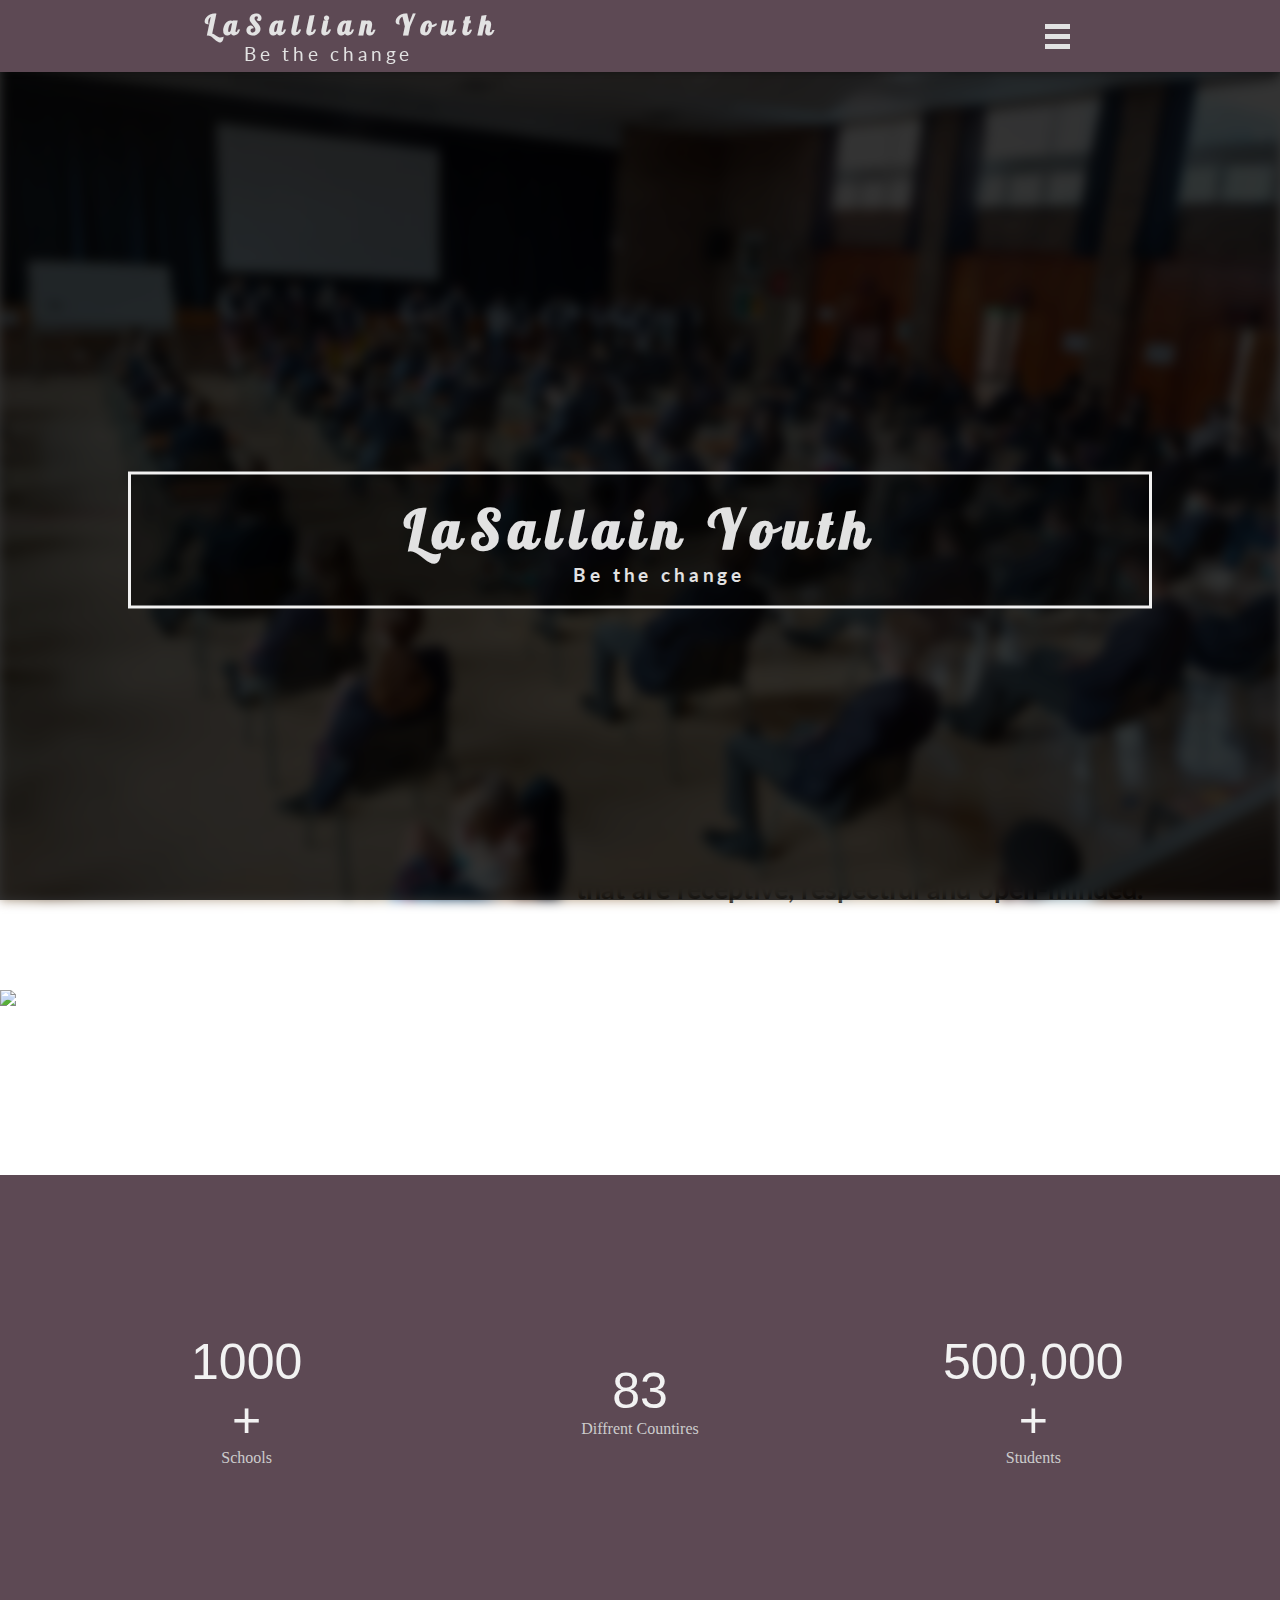
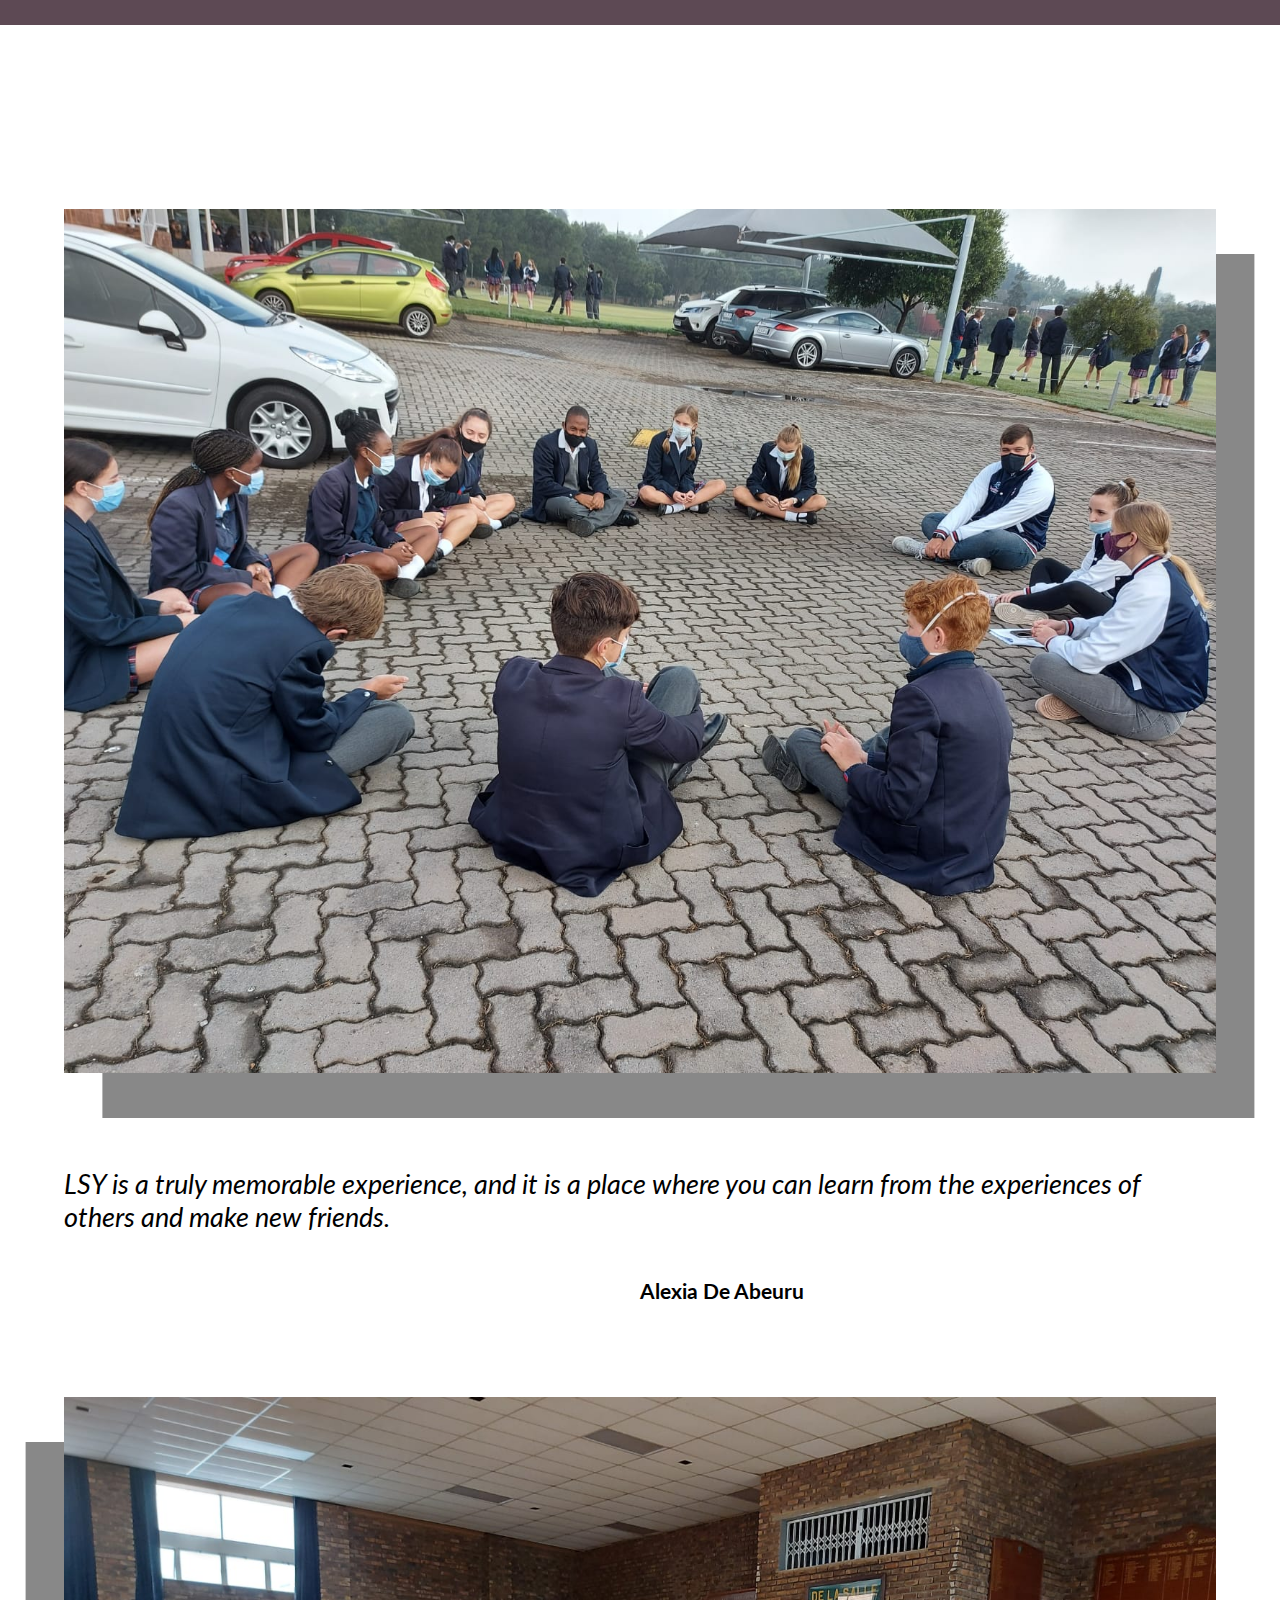
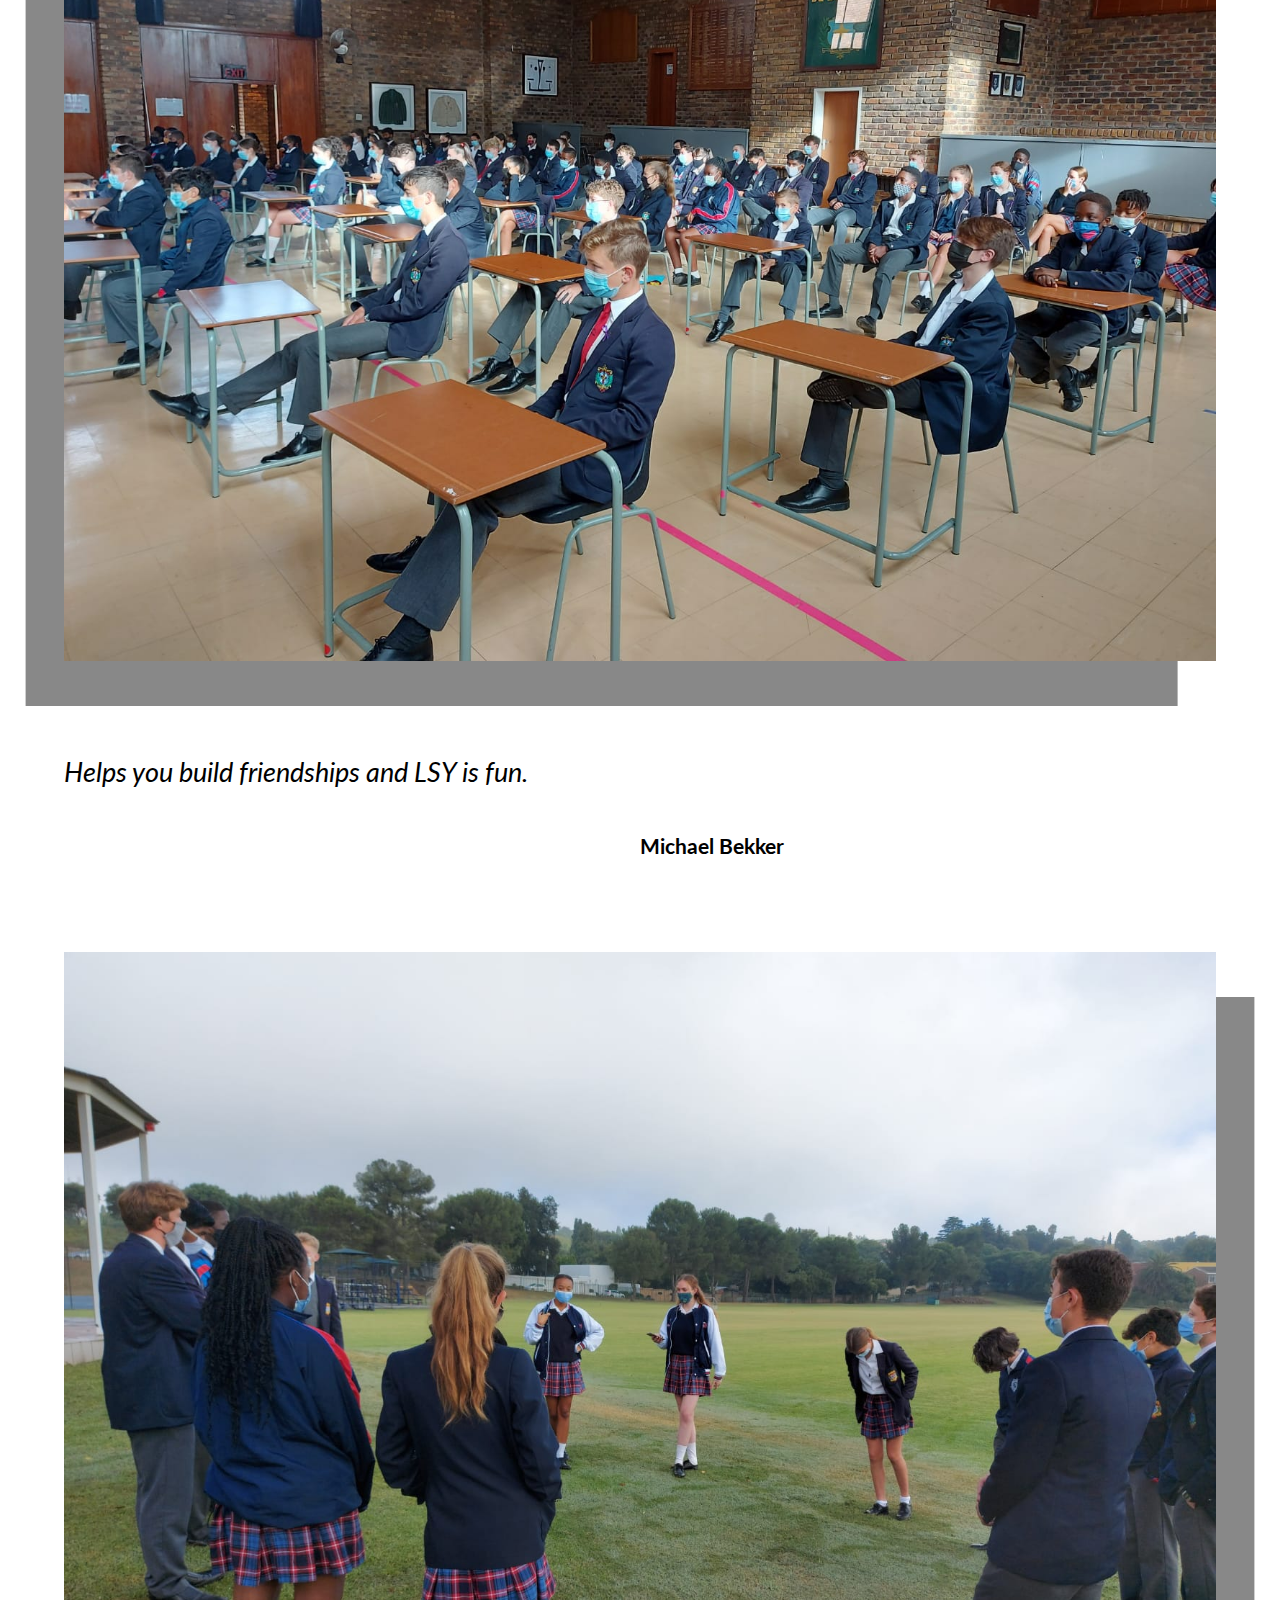
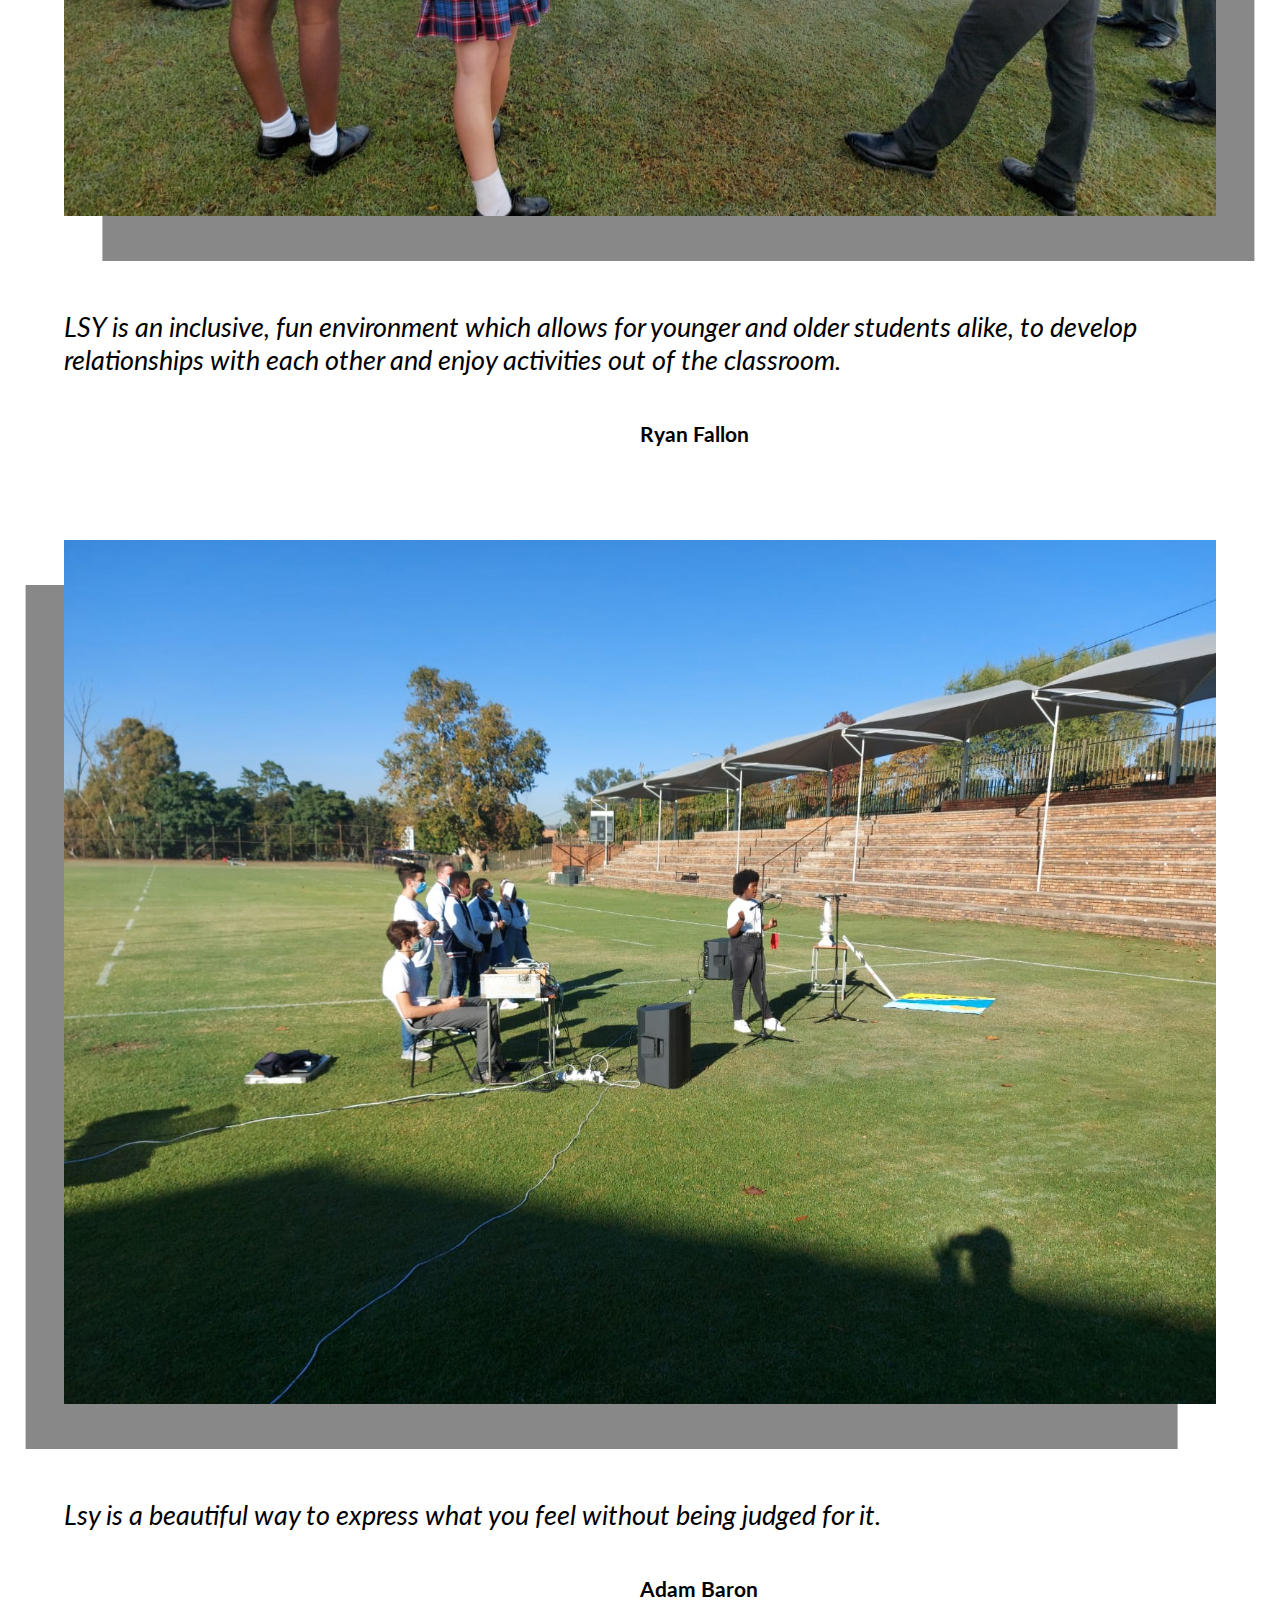
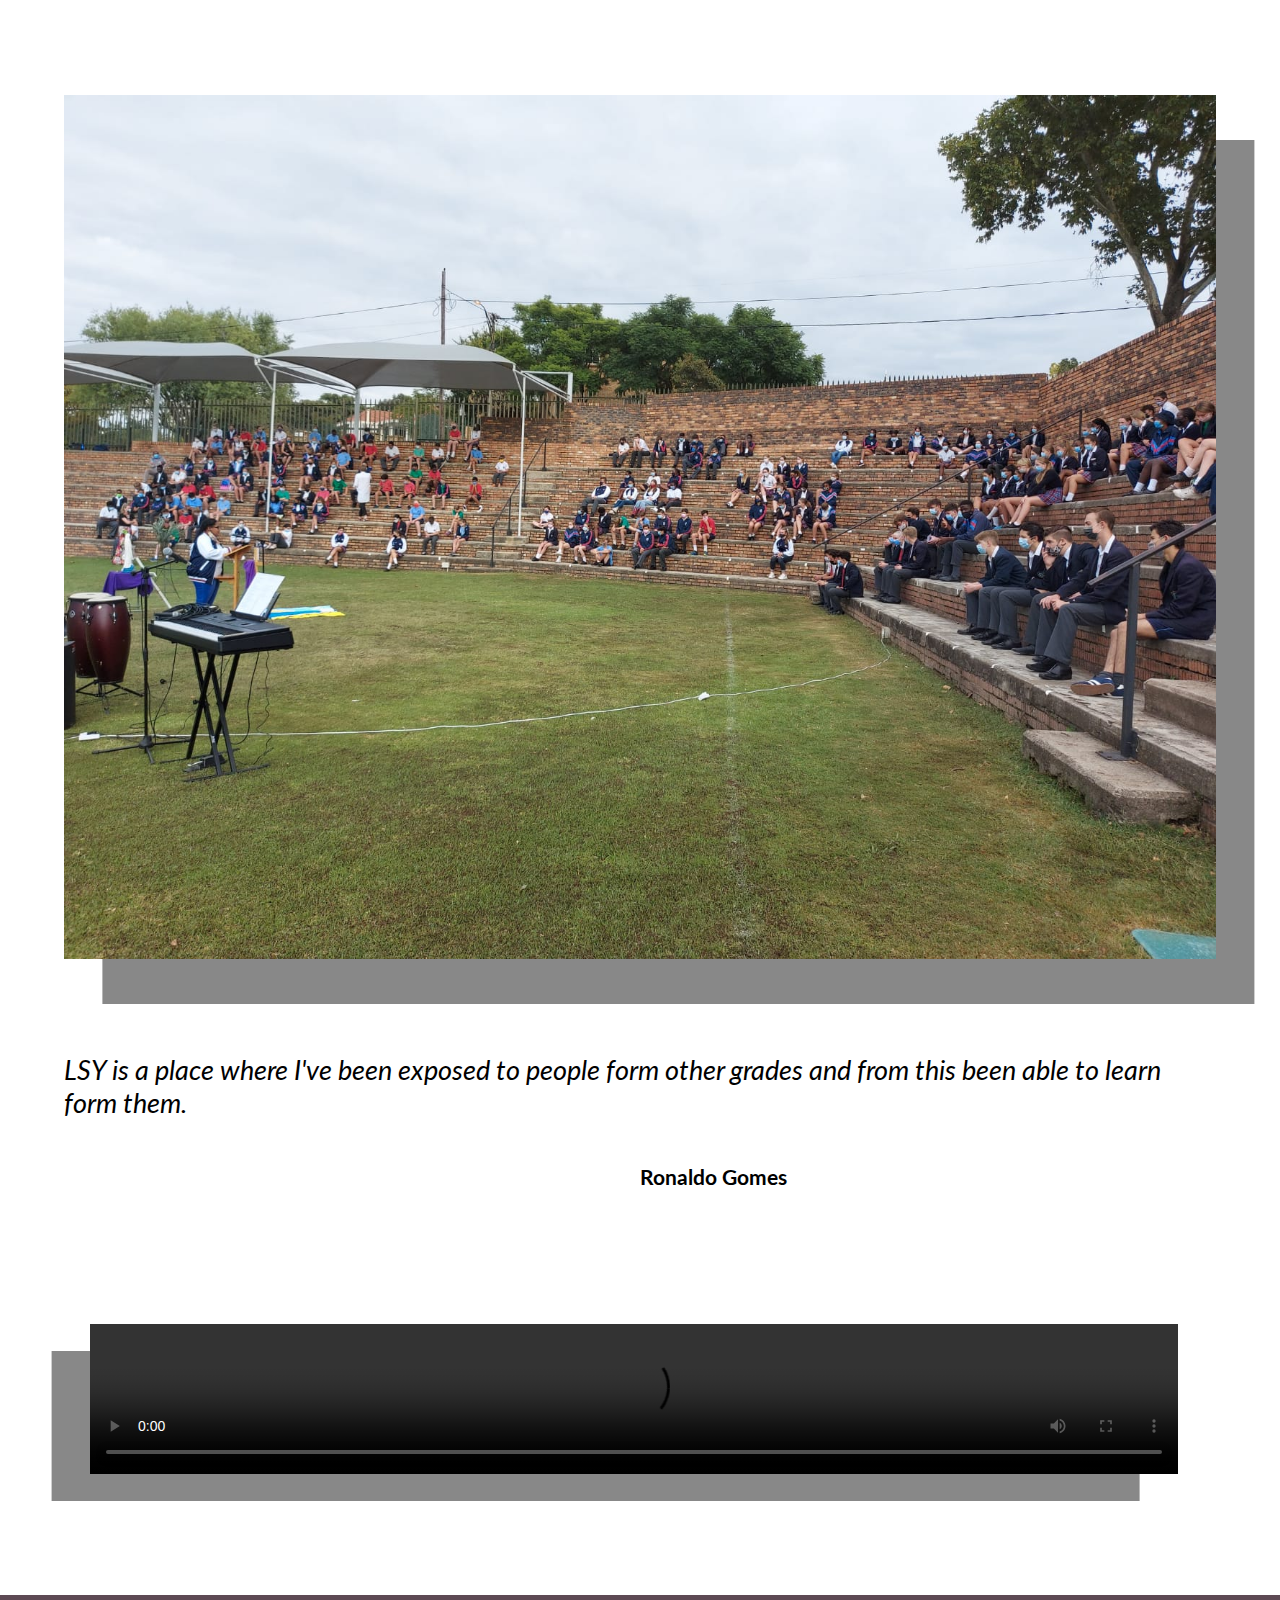
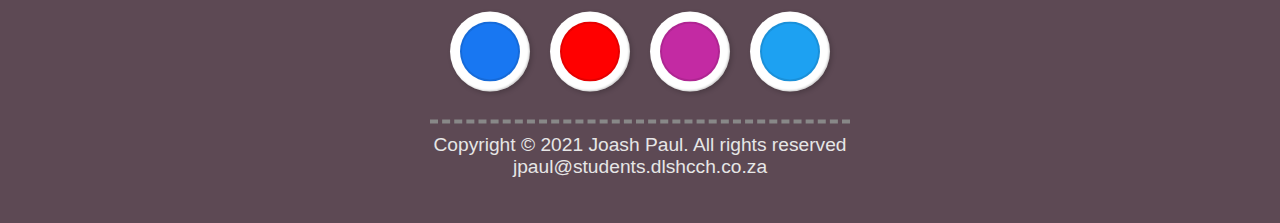
==== commit dbaa0aab: "Add files via upload" ====
--- a/index.html
+++ b/index.html
@@ -15,6 +15,7 @@
     <script src="https://kit.fontawesome.com/37eb582c44.js" crossorigin="anonymous"></script>
     <script src="https://cdnjs.cloudflare.com/ajax/libs/waypoints/4.0.1/jquery.waypoints.min.js" integrity="sha512-CEiA+78TpP9KAIPzqBvxUv8hy41jyI3f2uHi7DGp/Y/Ka973qgSdybNegWFciqh6GrN2UePx2KkflnQUbUhNIA==" crossorigin="anonymous"></script>
     <title>Home</title>
+    <link rel="shortcut icon" type="image/jpg" href="assets/favicon.png"/>
 </head>
 <body>
     <nav>
@@ -23,7 +24,7 @@
             <p class="moto">Be the change</p>
         </div>
         <ul class="nav-links">
-            <li><a href="#">Home</a></li>
+            <li><a href="index.html">Home</a></li>
             <li><a href="history.html">History</a></li>
             <li><a href="objectives.html">Objectives</a></li>
             <li><a href="livinglassalian.html">Living LaSallian</a></li>
--- a/styles.css
+++ b/styles.css
@@ -603,11 +603,13 @@
     border-radius: 50%;
     color: #888888;
     box-shadow: inset -1px -1px 2px rgba(0,0,0, 0.2), 2px 2px 5px rgba(0, 0, 0, 0.2);
+    text-align: center;
 }
 
 .principle{
     margin-top: 5vh;
-    margin-left: 5vw;
+    margin-left: 8vw;
+    align-items: center;
 }
 
 .priciples{
@@ -673,3 +675,177 @@
 
 }
 
+.real-world{
+    margin-top: 10vh;
+    height: 90vh;
+}
+
+.ob-imagel{
+    margin-left: 5vw;
+    width: 40vw;
+    height: auto;
+    box-shadow: 3vw 5vh #888888;
+}
+
+.ob-text{
+    font-family: 'Lato', sans-serif;
+    font-size: 1.7em;
+    text-align: right;
+    margin-left: 50vw;
+    margin-right: 5vw;
+    margin-top: -50vh;
+}
+
+.ob-imager{
+    margin-left: 50vw;
+    margin-top: 5vh;
+    width: 40vw;
+    height: auto;
+    box-shadow: -3vw 5vh #e6e6e6;
+}
+
+
+.ob-text{
+    font-family: 'Lato', sans-serif;
+    font-size: 1.7em;
+    text-align: right;
+    margin-left: 50vw;
+    margin-right: 5vw;
+    margin-top: -50vh;
+}
+
+.ob-textl{
+    font-family: 'Lato', sans-serif;
+    font-size: 1.7em;
+    text-align: left;
+    margin-left: 5vw;
+    margin-right: 50vw;
+    margin-top: -50vh;
+    color: #e6e6e6;
+}
+
+.understanding{
+    height: 80vh;
+    background-color: #5D4954;
+    margin: 5vh;
+}
+
+@media screen and (max-width:1400px){
+    .ob-imagel{
+        width: 75%;
+        margin-left: 10vw;
+    }
+    .ob-text{
+        text-align: center;
+        margin-left: 5vw;
+        margin-top: 10vh;
+    }
+    .ob-imager{
+        width: 75%;
+        margin-left: 10vw;
+    }
+
+    .ob-textl{
+        text-align: center;
+        margin-right: 5vw;
+        margin-top: 10vh;
+        padding-bottom: 10vh;
+    }
+
+    .ob-imager{
+        box-shadow: 3vw 5vh #e6e6e6;
+        margin-top: 5vh;
+    }
+
+    .understanding{
+        height: fit-content;
+    }
+
+    .real-world{
+        height: fit-content;
+    }
+}
+
+.tab {
+    overflow: hidden;
+    border: 5px solid #888888;
+    background-color: #5D4954;
+    margin: 0;
+    top: 50%;
+    left: 50%;
+    height: 6vh;
+  }
+  
+  /* Style the buttons inside the tab */
+  .tab button {
+    background-color: inherit;
+    float: left;
+    border: none;
+    outline: none;
+    cursor: pointer;
+    padding: 14px 16px;
+    transition: 0.3s;
+    font-size: 17px;
+    margin: 0 auto;
+    color: #e6e6e6;
+    font-family: 'Gill Sans', 'Gill Sans MT', Calibri, 'Trebuchet MS', sans-serif;
+    font-size: 1.2em;
+    font-weight: bold;
+  }
+  
+  /* Change background color of buttons on hover */
+  .tab button:hover {
+    background-color: #ddd;
+  }
+  
+  /* Create an active/current tablink class */
+  .tab button.active {
+    background-color: #ccc;
+  }
+  
+  /* Style the tab content */
+  .tabcontent {
+    display: none;
+    padding: 6px 12px;
+    border: 1px solid #ccc;
+    border-top: none;
+  }
+
+  .center {
+    margin-top: 2.5vh;
+    position: absolute;
+    left: 50%;
+    -ms-transform: translate(-50%, -50%);
+    transform: translate(-50%, -50%);
+    width: 100%;
+  }
+
+.container-button{
+    text-align: center;
+}
+
+.learn-more{
+    background-color: #5D4954;
+    border: none;
+    color: whitesmoke;
+    padding: 16px 32px;
+    text-align: center;
+    font-size: 16px;
+    margin: 4px 2px;
+    transition: 0.5s;
+    list-style: none;
+}
+
+.learn-more:hover{
+    background-color: #ddd;
+    color: black;
+}
+
+.container-button{
+    margin-bottom: 20vh;
+    list-style: none;
+}
+
+.button-text{
+    list-style: none;
+}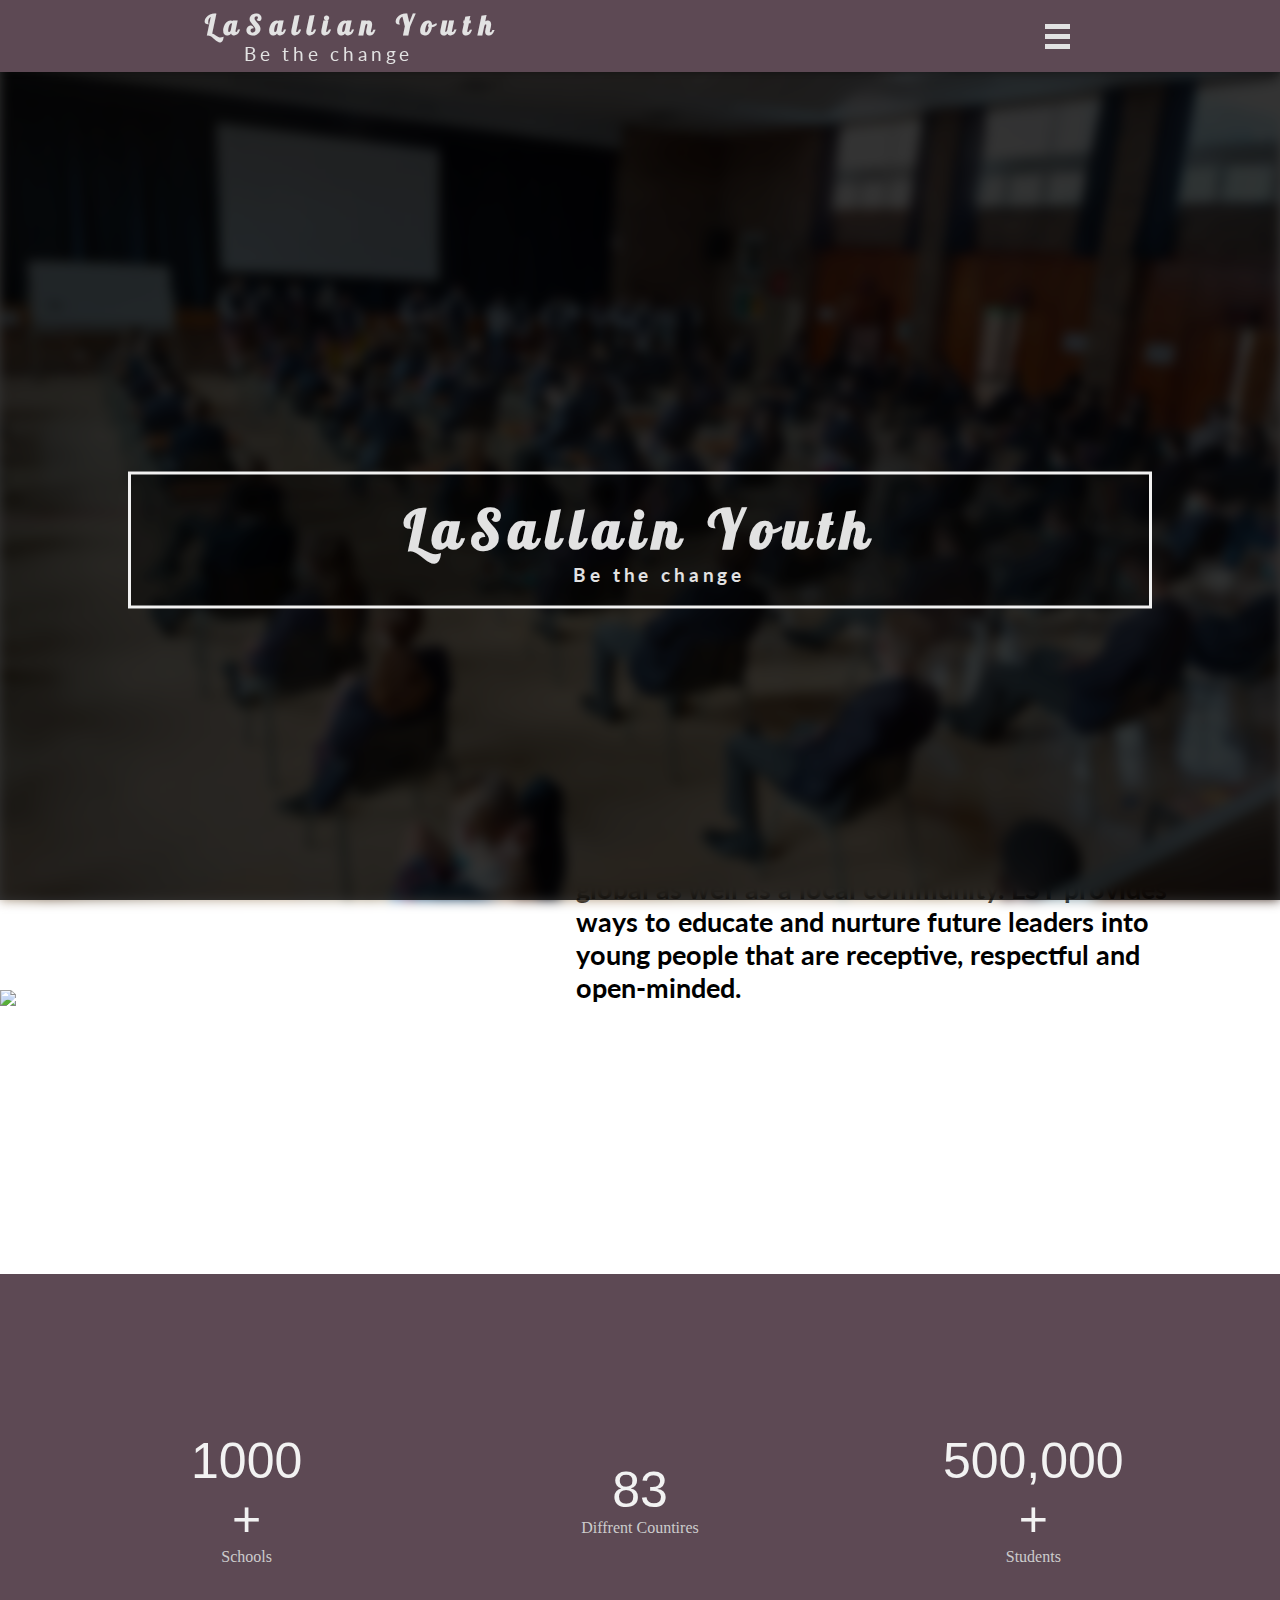
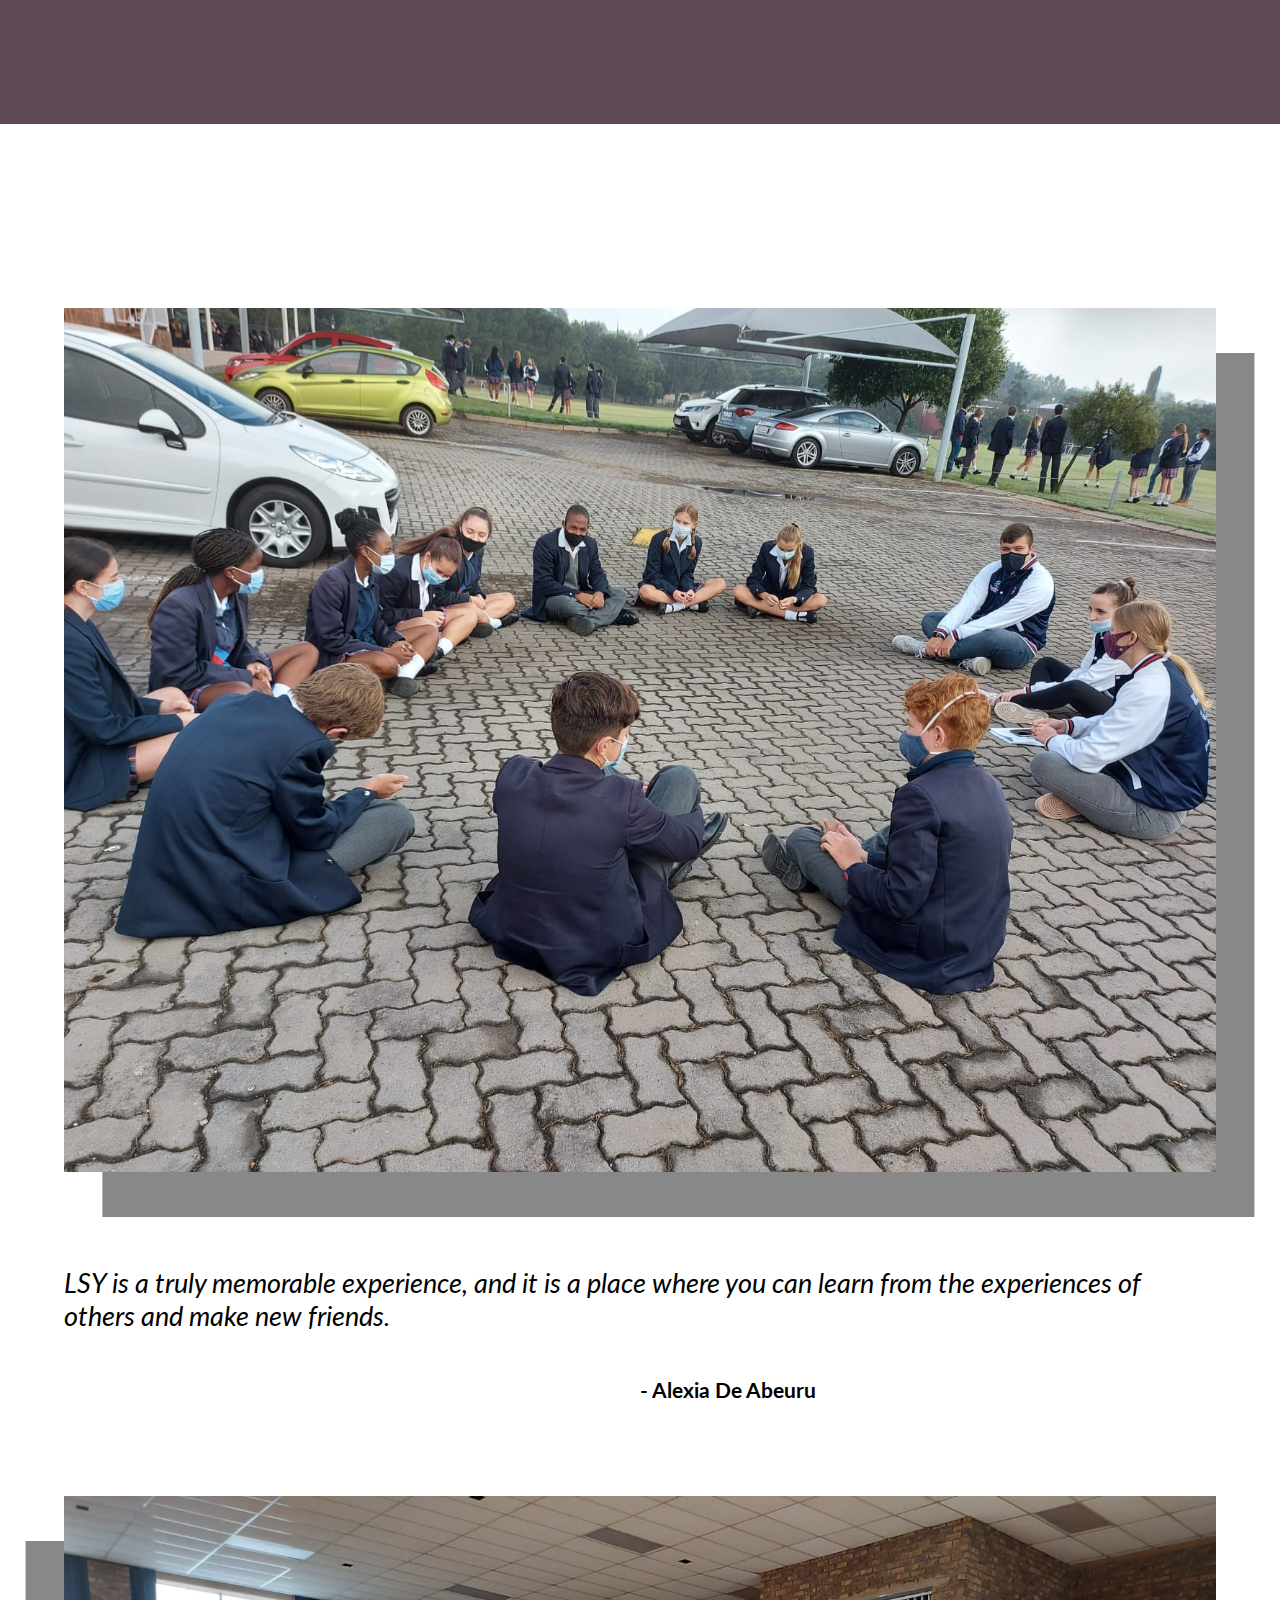
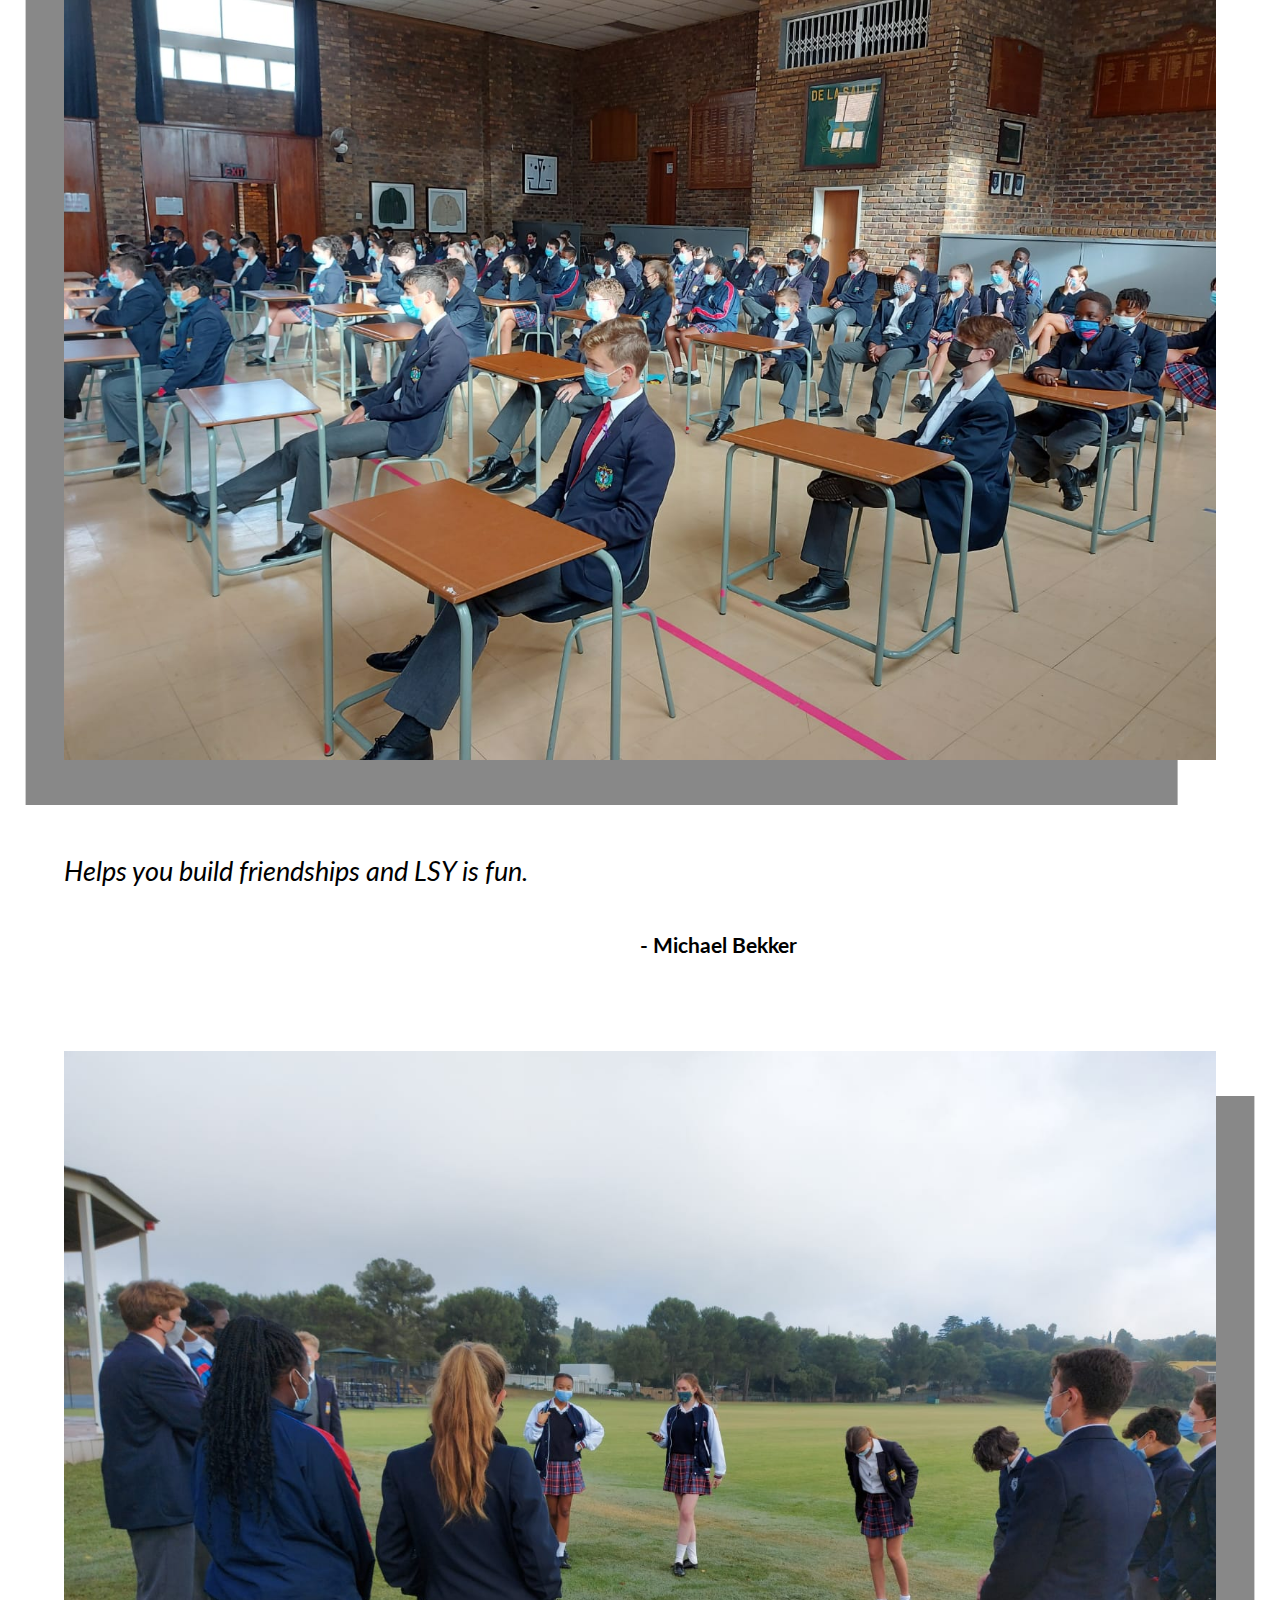
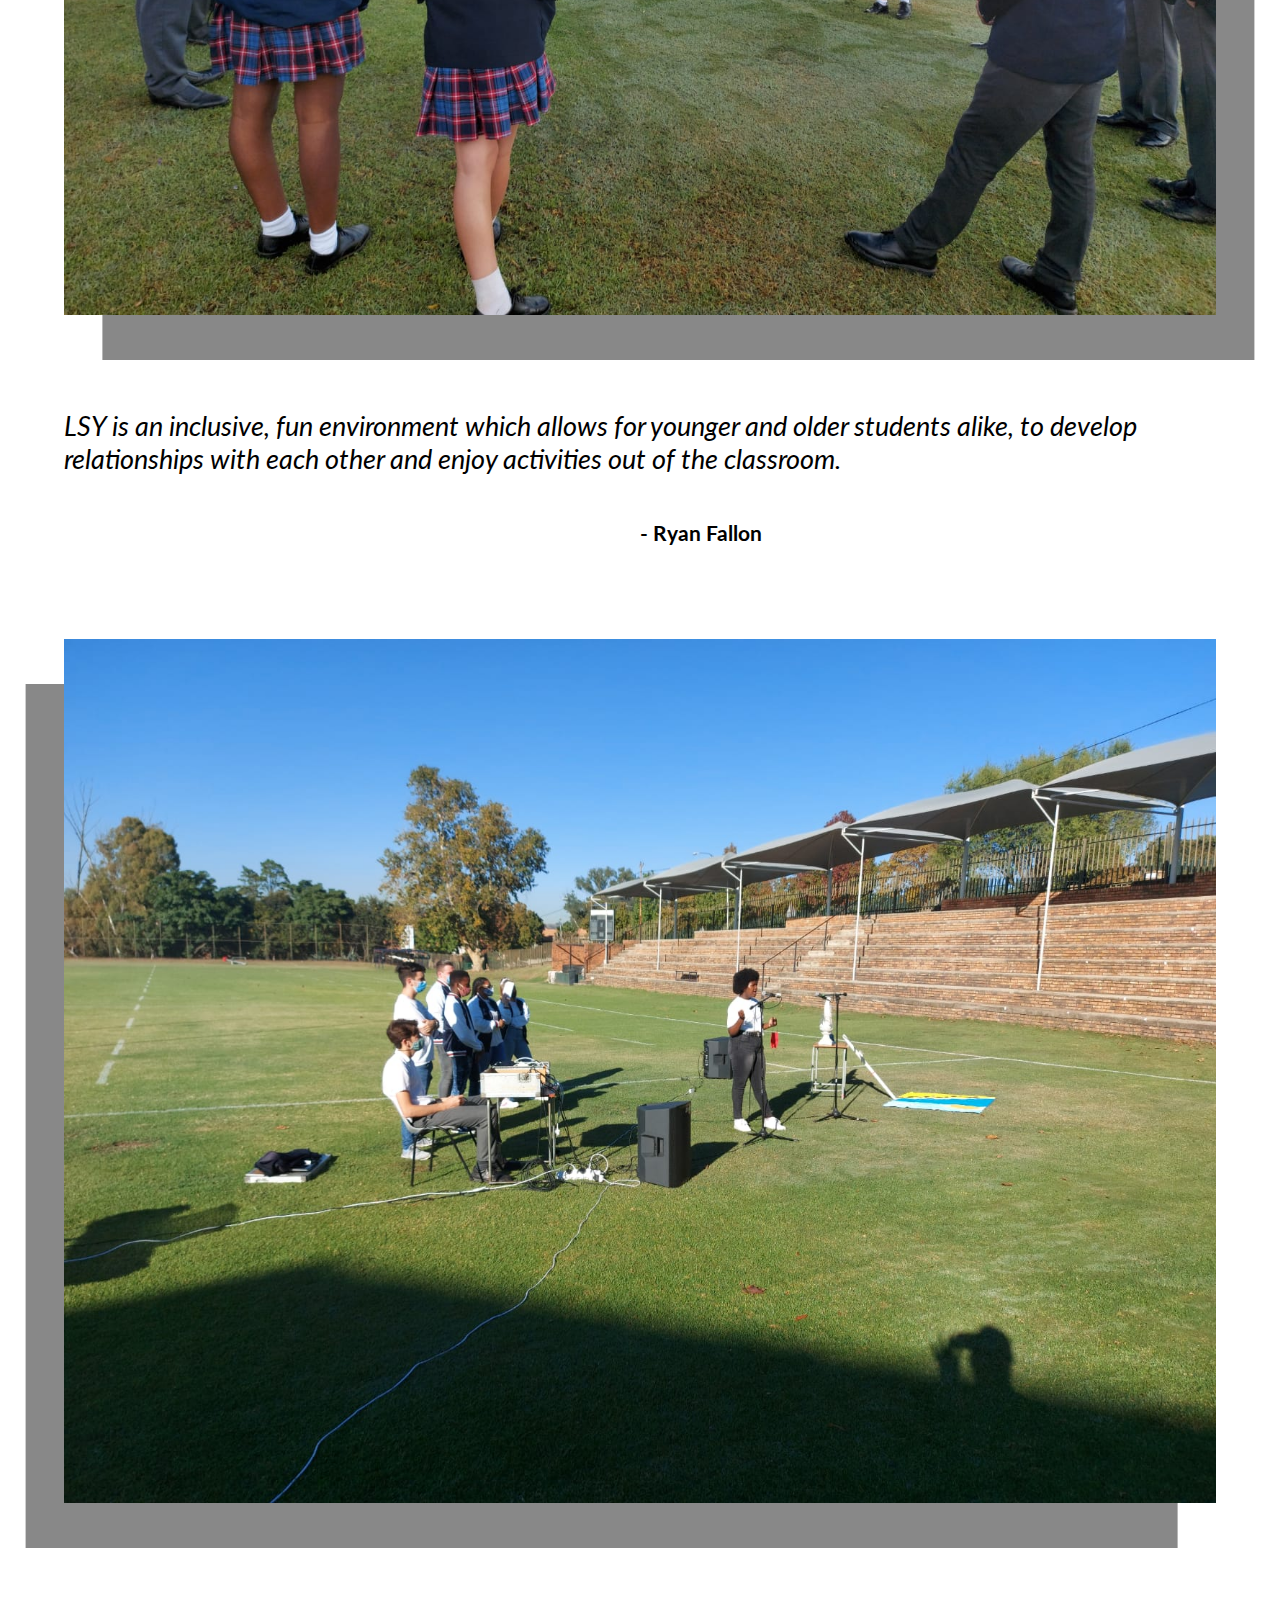
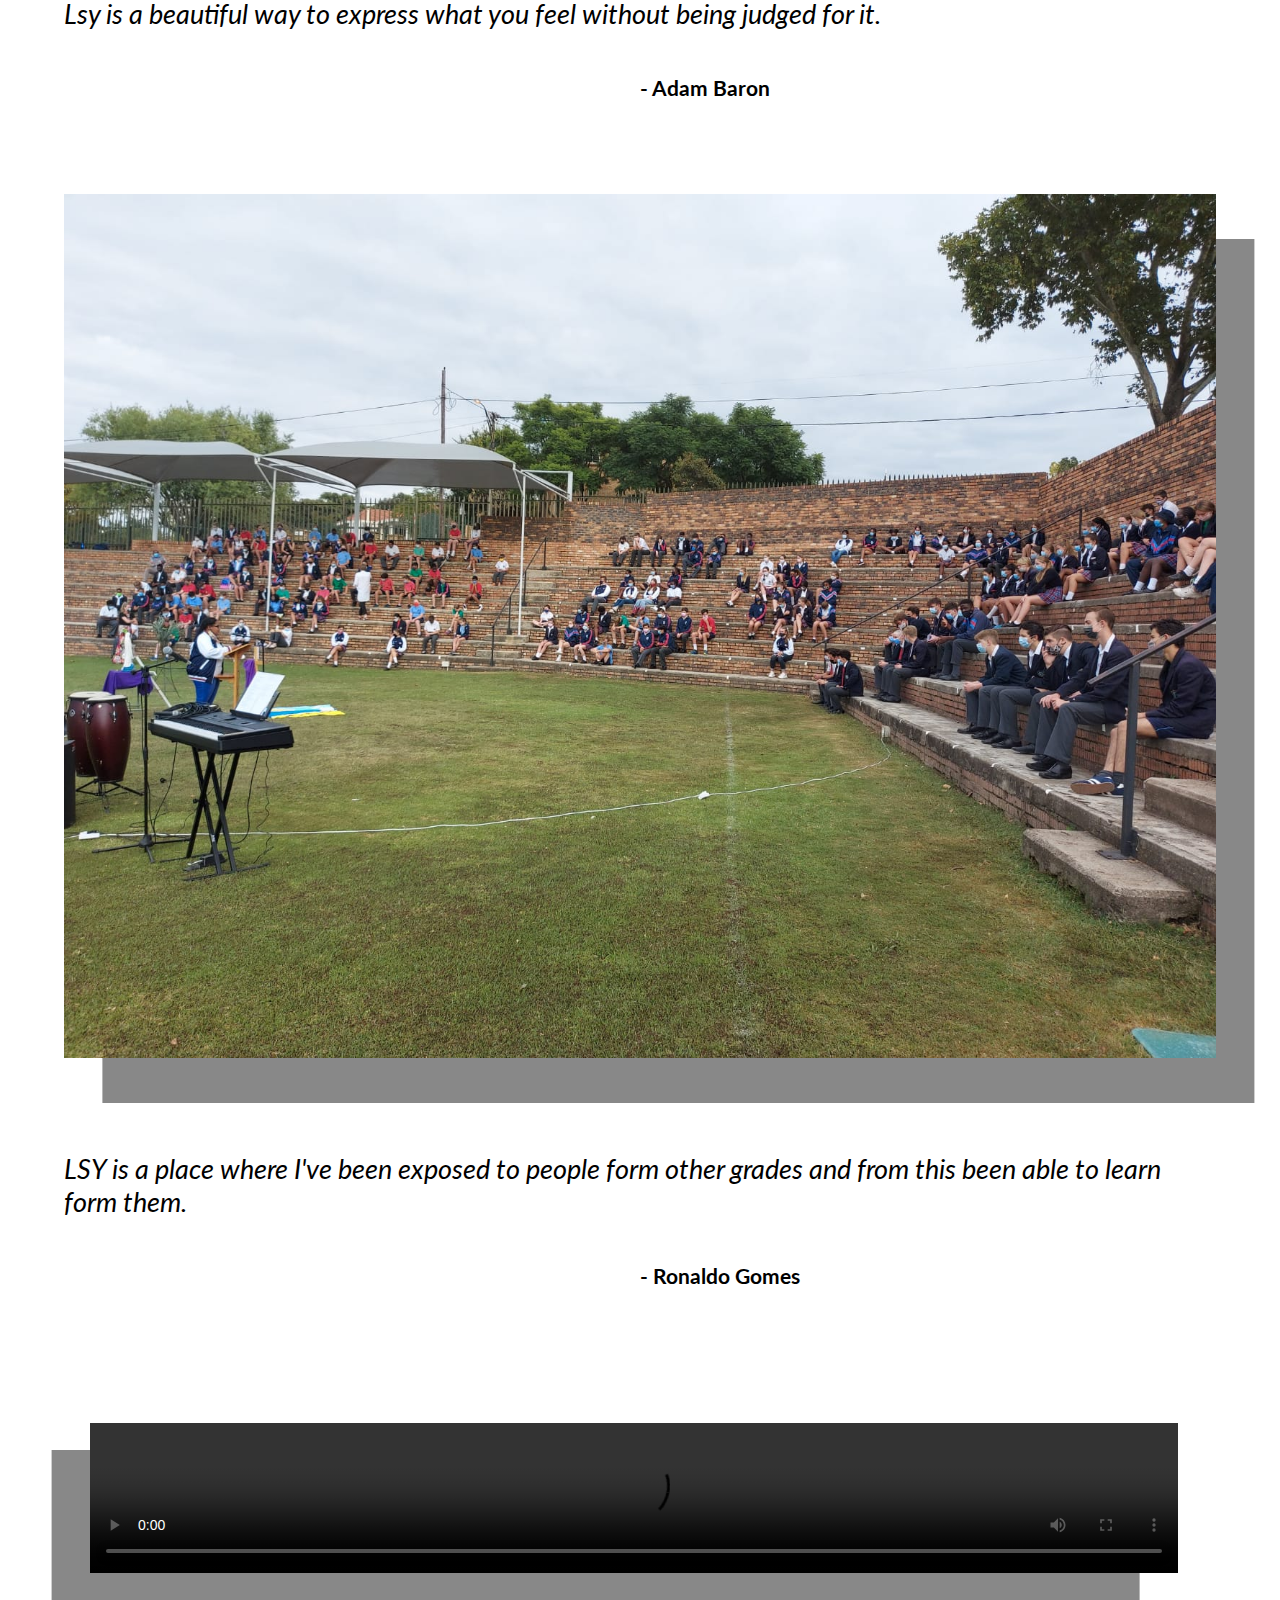
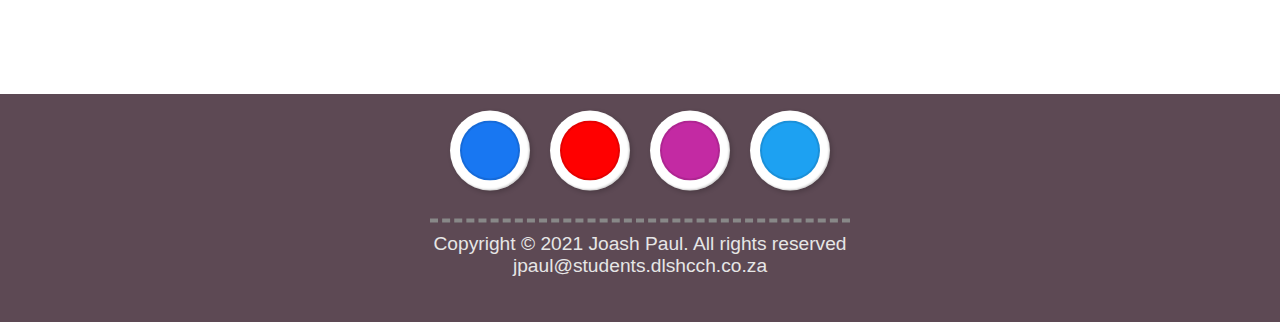
==== commit 668ec80e: "Add files via upload" ====
--- a/index.html
+++ b/index.html
@@ -43,9 +43,11 @@
     </div>
     <div class="Landing">
         <img class="landing-img" src="assets/logo.png">
-        <p>We all know the saying the youth is the future... 
-            and that is where LaSallian Youth's inspiration comes from. 
-            LSY provides ways to educate and nurture the future leaders and trendsetters into young people that are receptive, 
+        <p>LaSallian Youth is an international youth movement that offers 
+            real-world opportunities for youth to experience the fullness of 
+            the world around them. Empowering them to use gifts and talents for the 
+            global as well as a local community. LSY provides ways to educate and 
+            nurture future leaders into young people that are receptive, 
             respectful and open-minded.</p>
     </div>
     <div class="counter-up">
@@ -81,23 +83,23 @@
         <img class="qouter-img" src="assets/qoute.png">
         <img class="picl" src="assets/home1.jpg">
         <p class="qouter">LSY is a truly memorable experience, and it is a place where you can learn from the experiences of others and make new friends.</p>
-        <p class="namer">Alexia De Abeuru</p>
+        <p class="namer">- Alexia De Abeuru</p>
         <img class="qoutel-img" src="assets/qoute.png">
         <img class="picr" src="assets/home2.jpg">
         <p class="qoutel">Helps you build friendships and LSY is fun.</p>
-        <p class="namel">Michael Bekker</p>
+        <p class="namel">- Michael Bekker</p>
         <img class="qouter-img" src="assets/qoute.png">
         <img class="picl" src="assets/home3.jpg">
         <p class="qouter">LSY is an inclusive, fun environment which allows for younger and older students alike, to develop relationships with each other and enjoy activities out of the classroom.</p>
-        <p class="namer">Ryan Fallon</p>
+        <p class="namer">- Ryan Fallon</p>
         <img class="qoutel-img" src="assets/qoute.png">
         <img class="picr" src="assets/home4.jpg">
         <p class="qoutel">Lsy is a beautiful way to express what you feel without being judged for it.</p>
-        <p class="namel">Adam Baron</p>
+        <p class="namel">- Adam Baron</p>
         <img class="qouter-img" src="assets/qoute.png">
         <img class="picl" src="assets/home5.jpg">
         <p class="qouter">LSY is a place where I've been exposed to people form other grades and from this been able to learn form them.</p>
-        <p class="namer">Ronaldo Gomes</p>
+        <p class="namer">- Ronaldo Gomes</p>
     </div>
     <div class="video-block">
         <video width="85%" height="auto" controls>
--- a/styles.css
+++ b/styles.css
@@ -563,7 +563,7 @@
 
 .our-founder .delasalletext{
     padding-left: 30vw;
-    margin-top: -40vh;
+    margin-top: -45vh;
 }
 
 .our-founder p{
@@ -848,4 +848,29 @@
 
 .button-text{
     list-style: none;
+}
+
+.leaflet{
+    margin-left: 35vw;
+    margin-top: 5vh;
+    width: 30vw;
+    height: auto;
+    box-shadow: -3vw 5vh #5D4954;
+    margin-bottom: 10vh;
+}
+
+@media screen and (max-width:1000px){
+    .leaflet{
+        width: 75%;
+        margin-left: 15vw;
+    }
+}
+
+.sdavds{
+    font-family: 'Lato', sans-serif;
+    font-size: 1.5em;
+    text-align: center;
+    margin-left: 5vw;
+    margin-right: 5vw;
+    margin-bottom: 5vh;
 }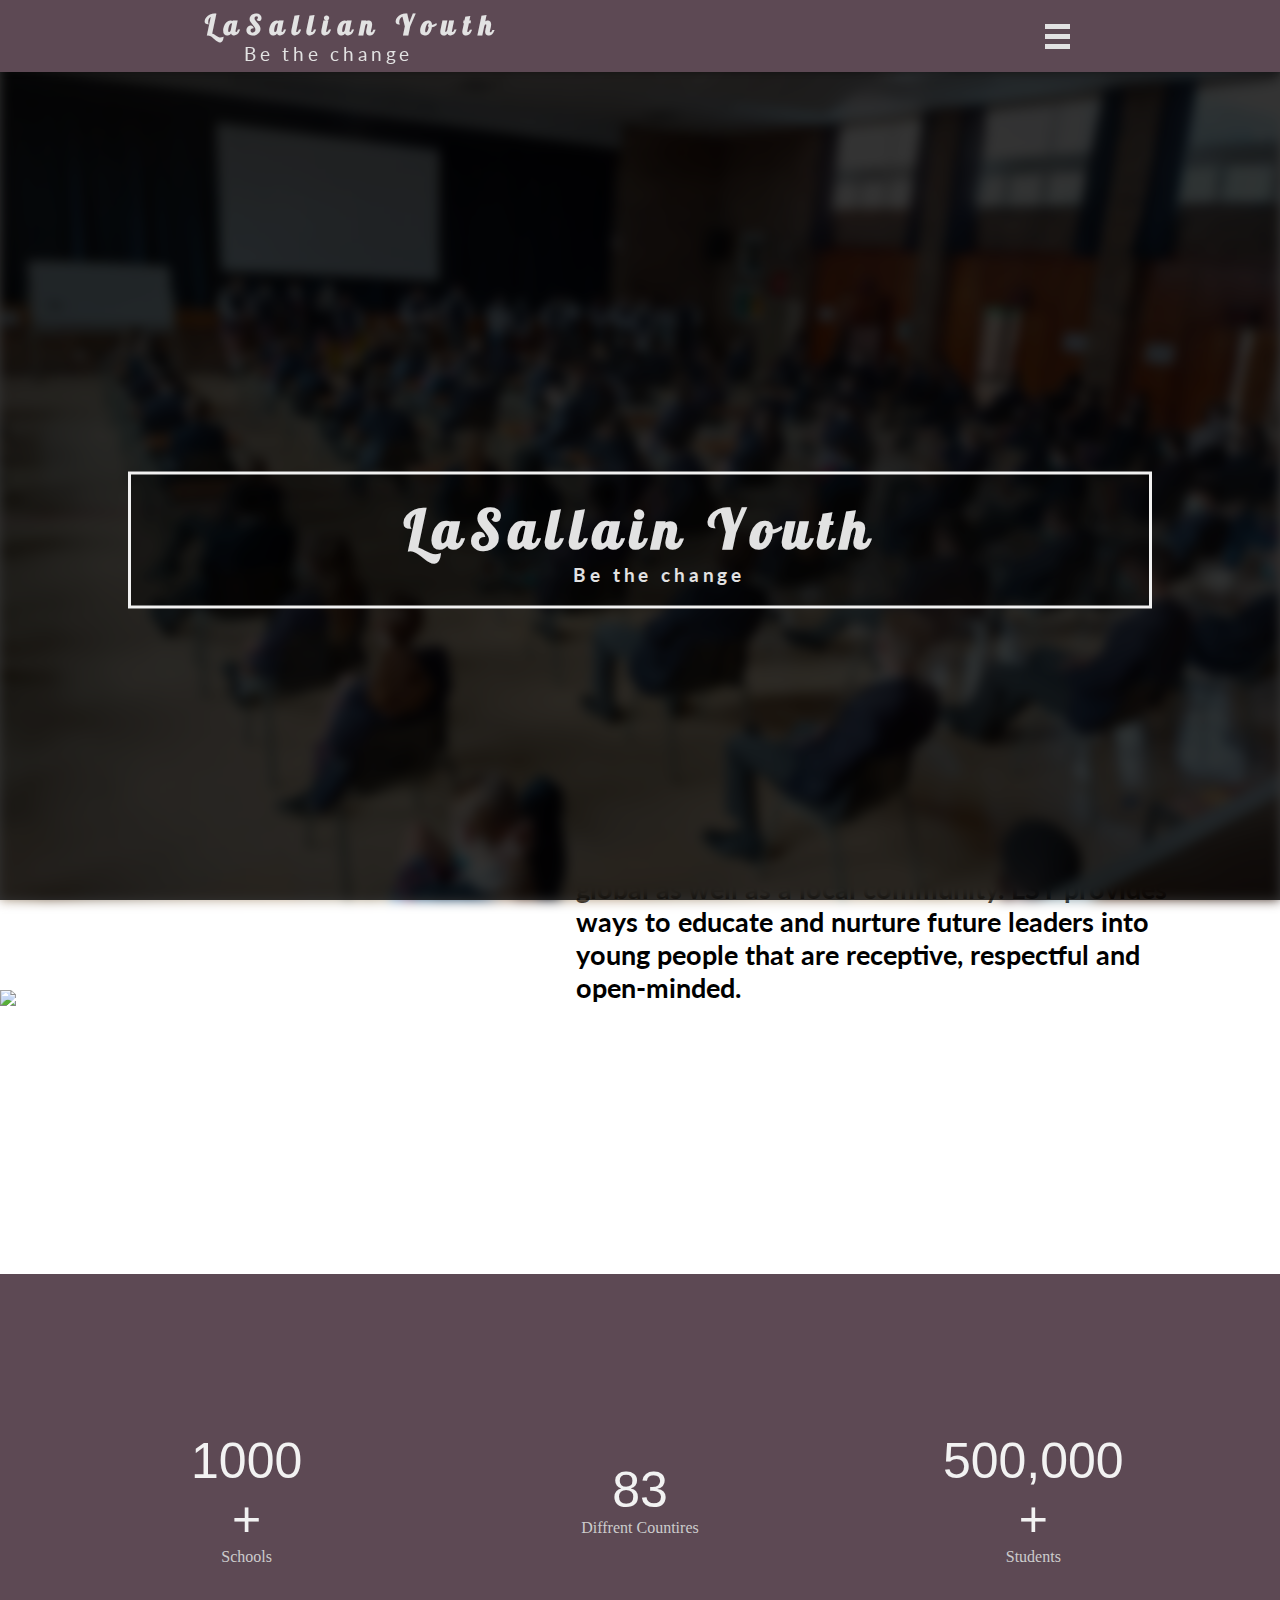
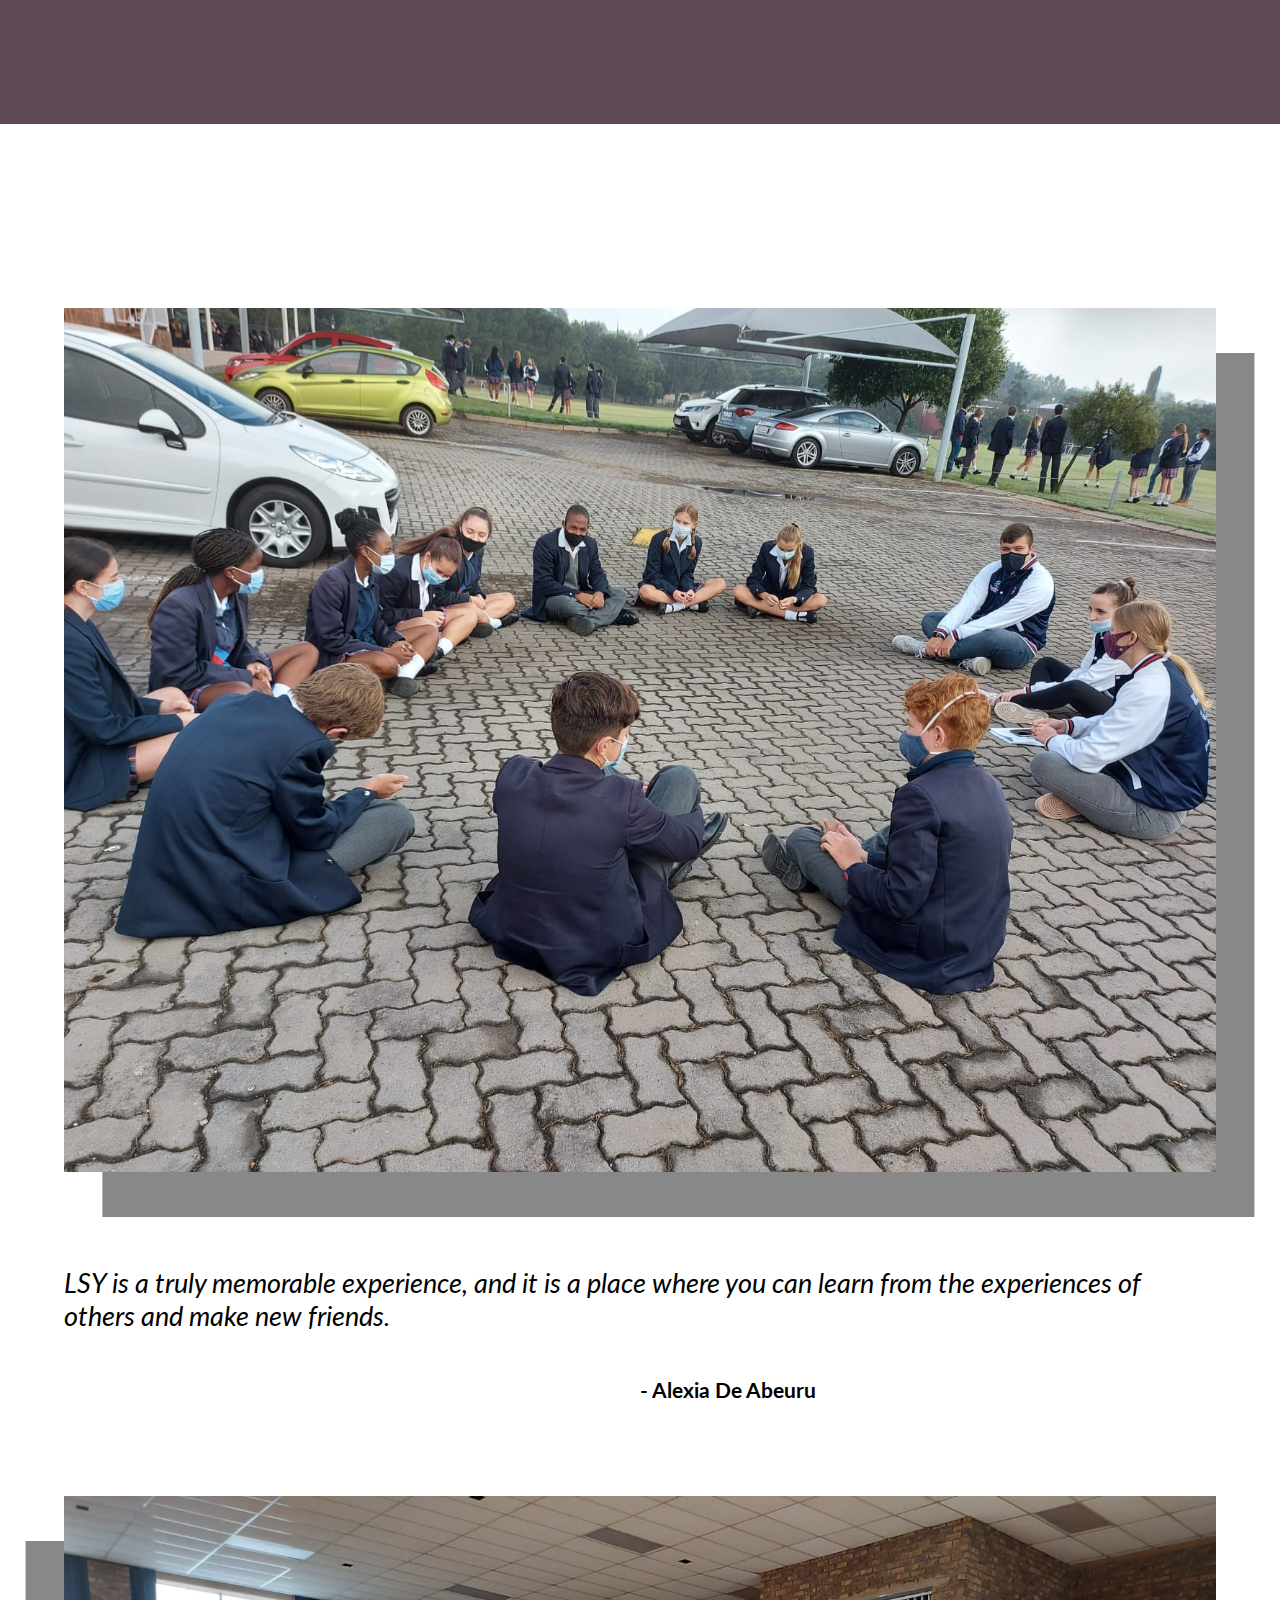
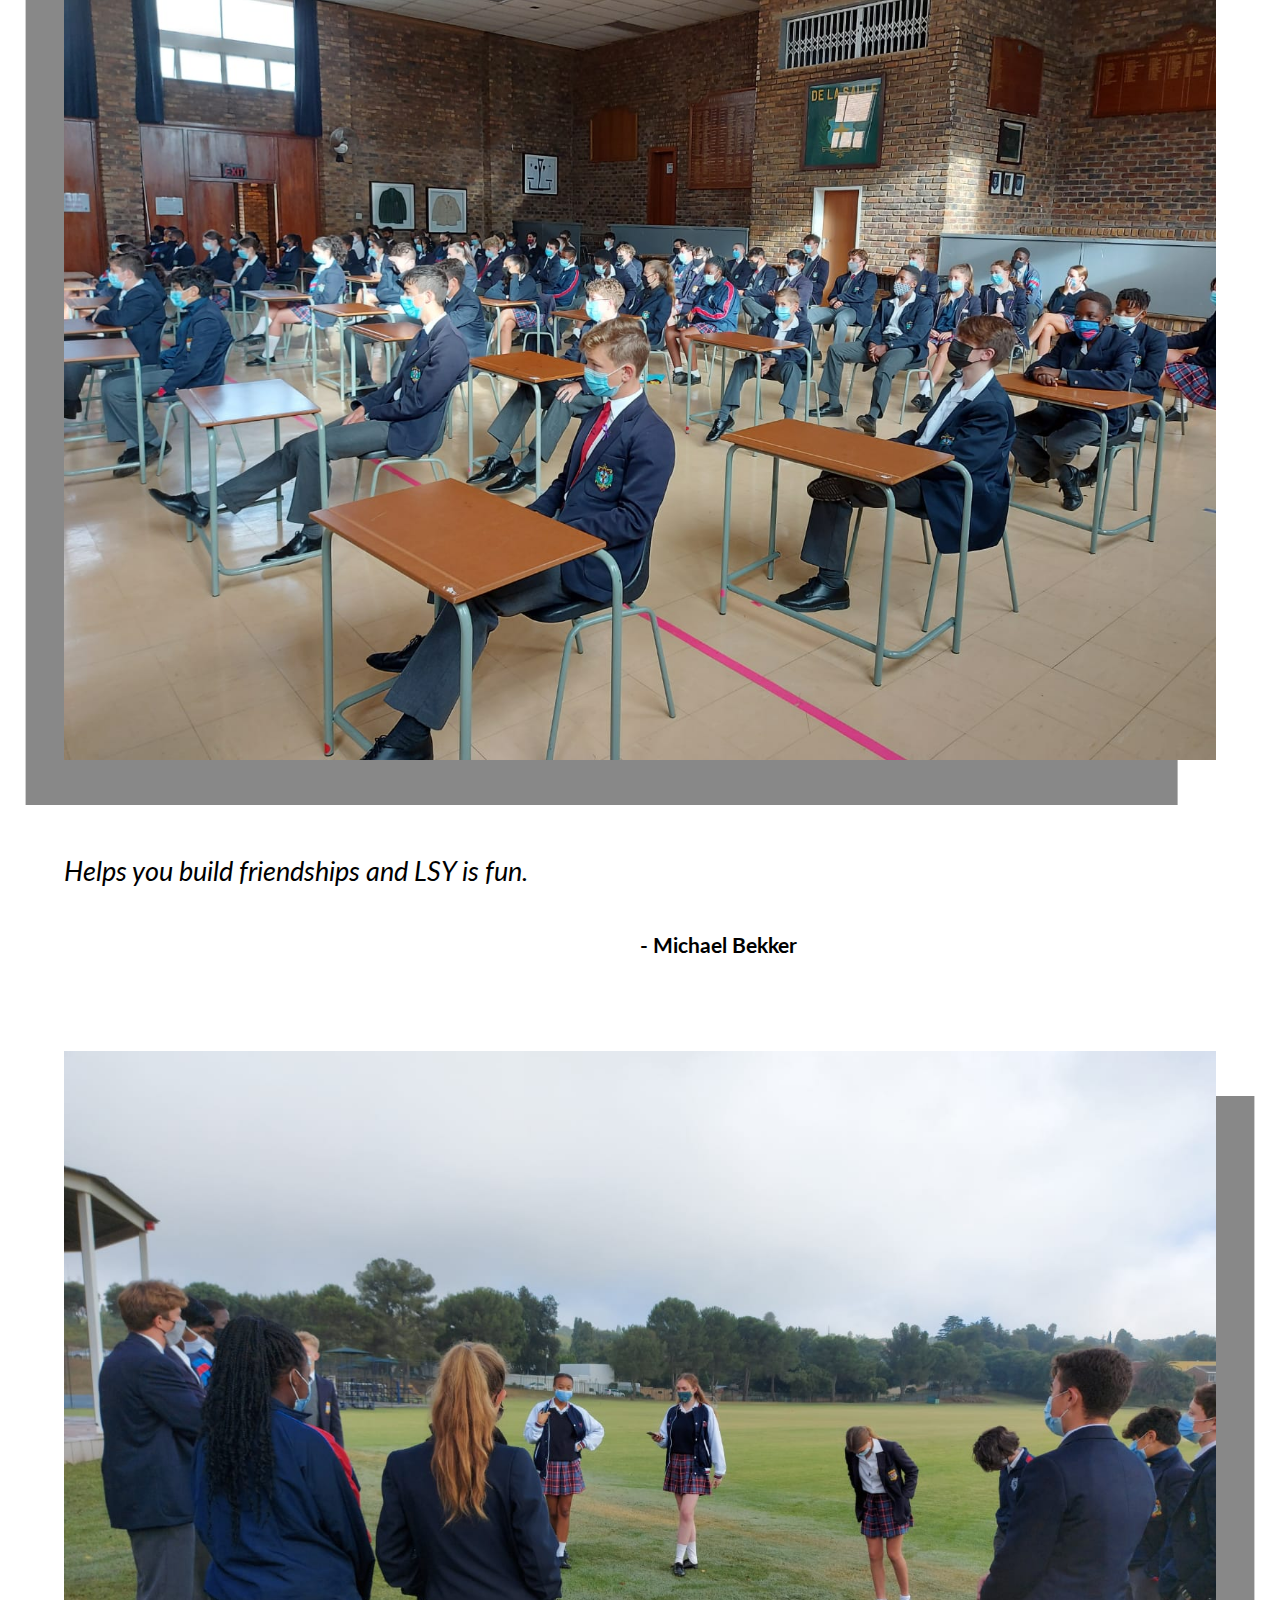
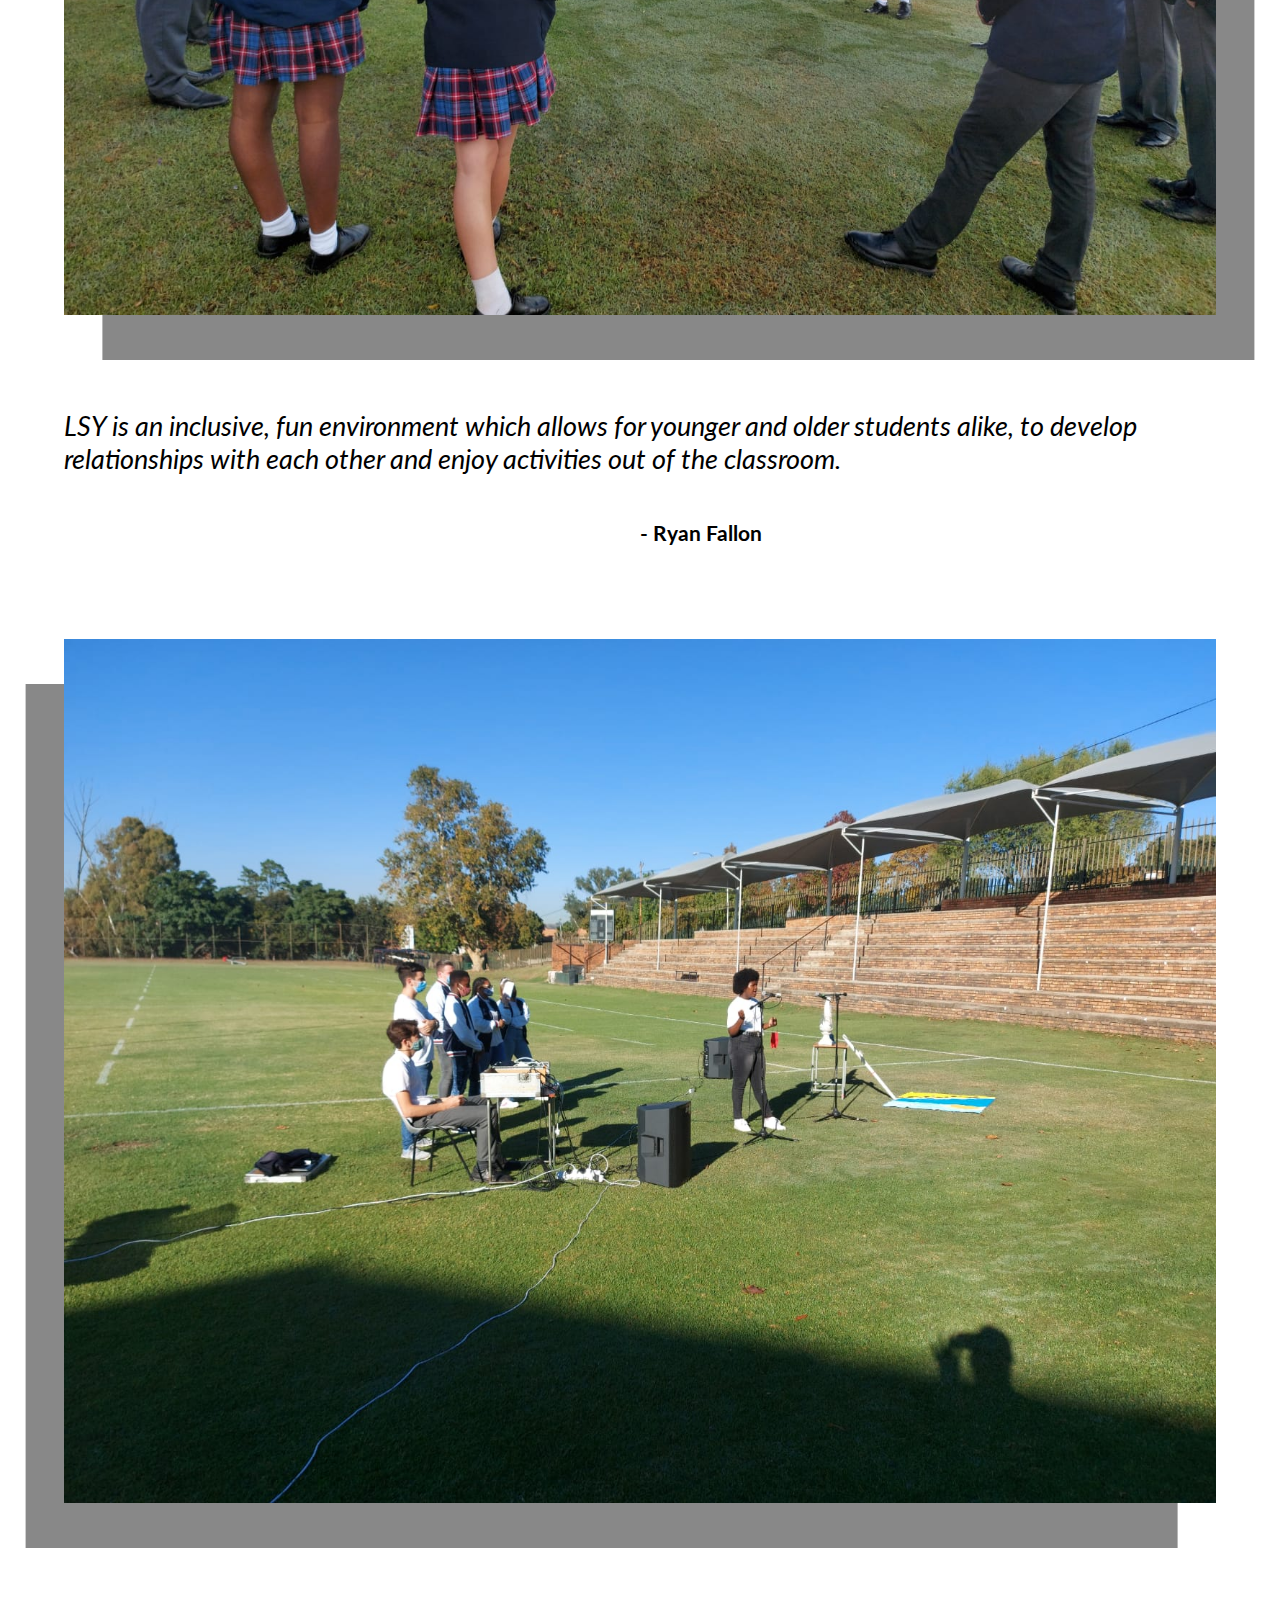
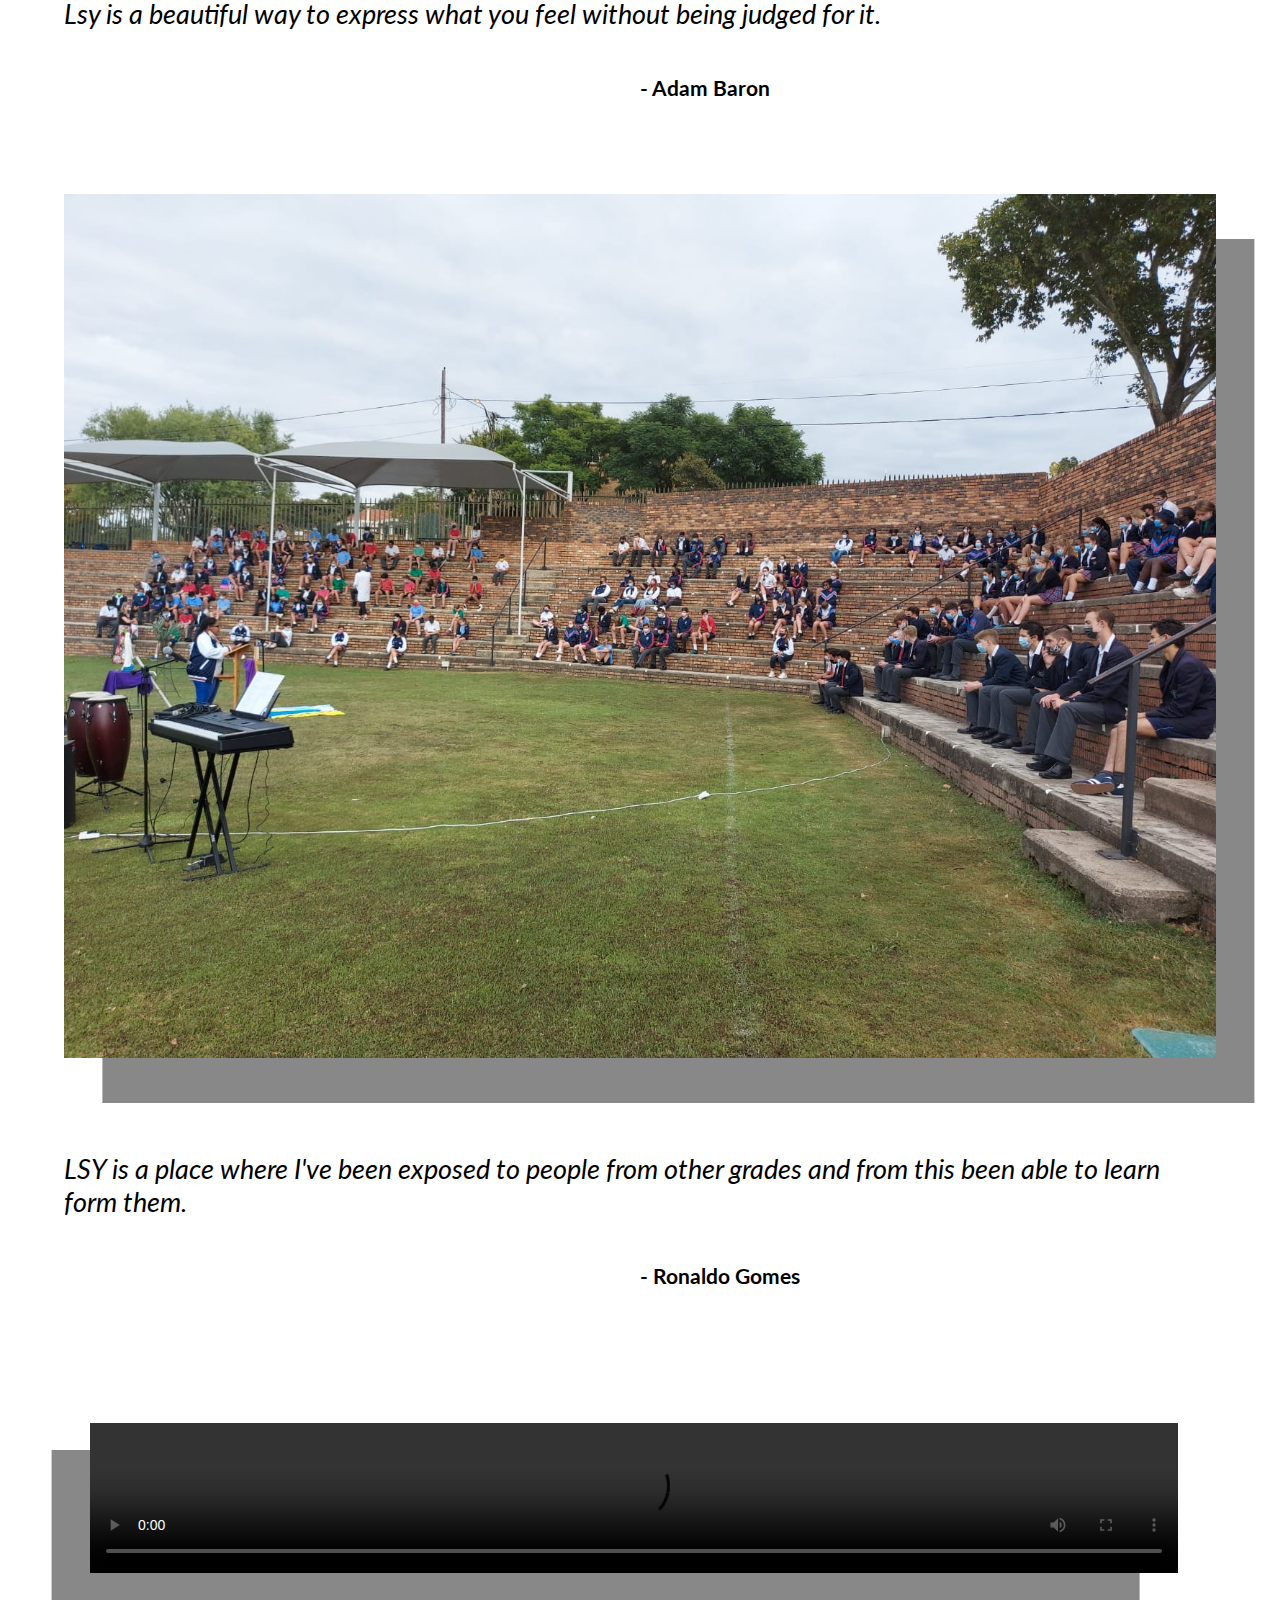
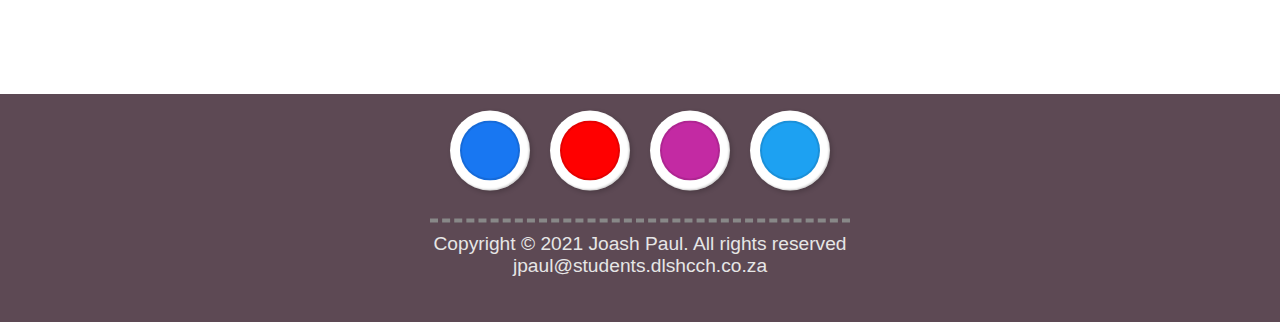
==== commit c9288ff8: "Add files via upload" ====
--- a/index.html
+++ b/index.html
@@ -98,12 +98,12 @@
         <p class="namel">- Adam Baron</p>
         <img class="qouter-img" src="assets/qoute.png">
         <img class="picl" src="assets/home5.jpg">
-        <p class="qouter">LSY is a place where I've been exposed to people form other grades and from this been able to learn form them.</p>
+        <p class="qouter">LSY is a place where I've been exposed to people from other grades and from this been able to learn form them.</p>
         <p class="namer">- Ronaldo Gomes</p>
     </div>
     <div class="video-block">
         <video width="85%" height="auto" controls>
-            <source src="https://drive.google.com/u/0/uc?id=1r6X5Qyc9jsQU8pzdYVXfBMJJKguOV8i8&export=download" type="video/mp4">
+            <source src="https://drive.google.com/u/0/uc?id=1tCfHIl_ghIYPpO4lEwkF4tGtP4Zd1wj8&export=download" type="video/mp4">
           Your browser does not support the video tag.
           </video>
     </div>
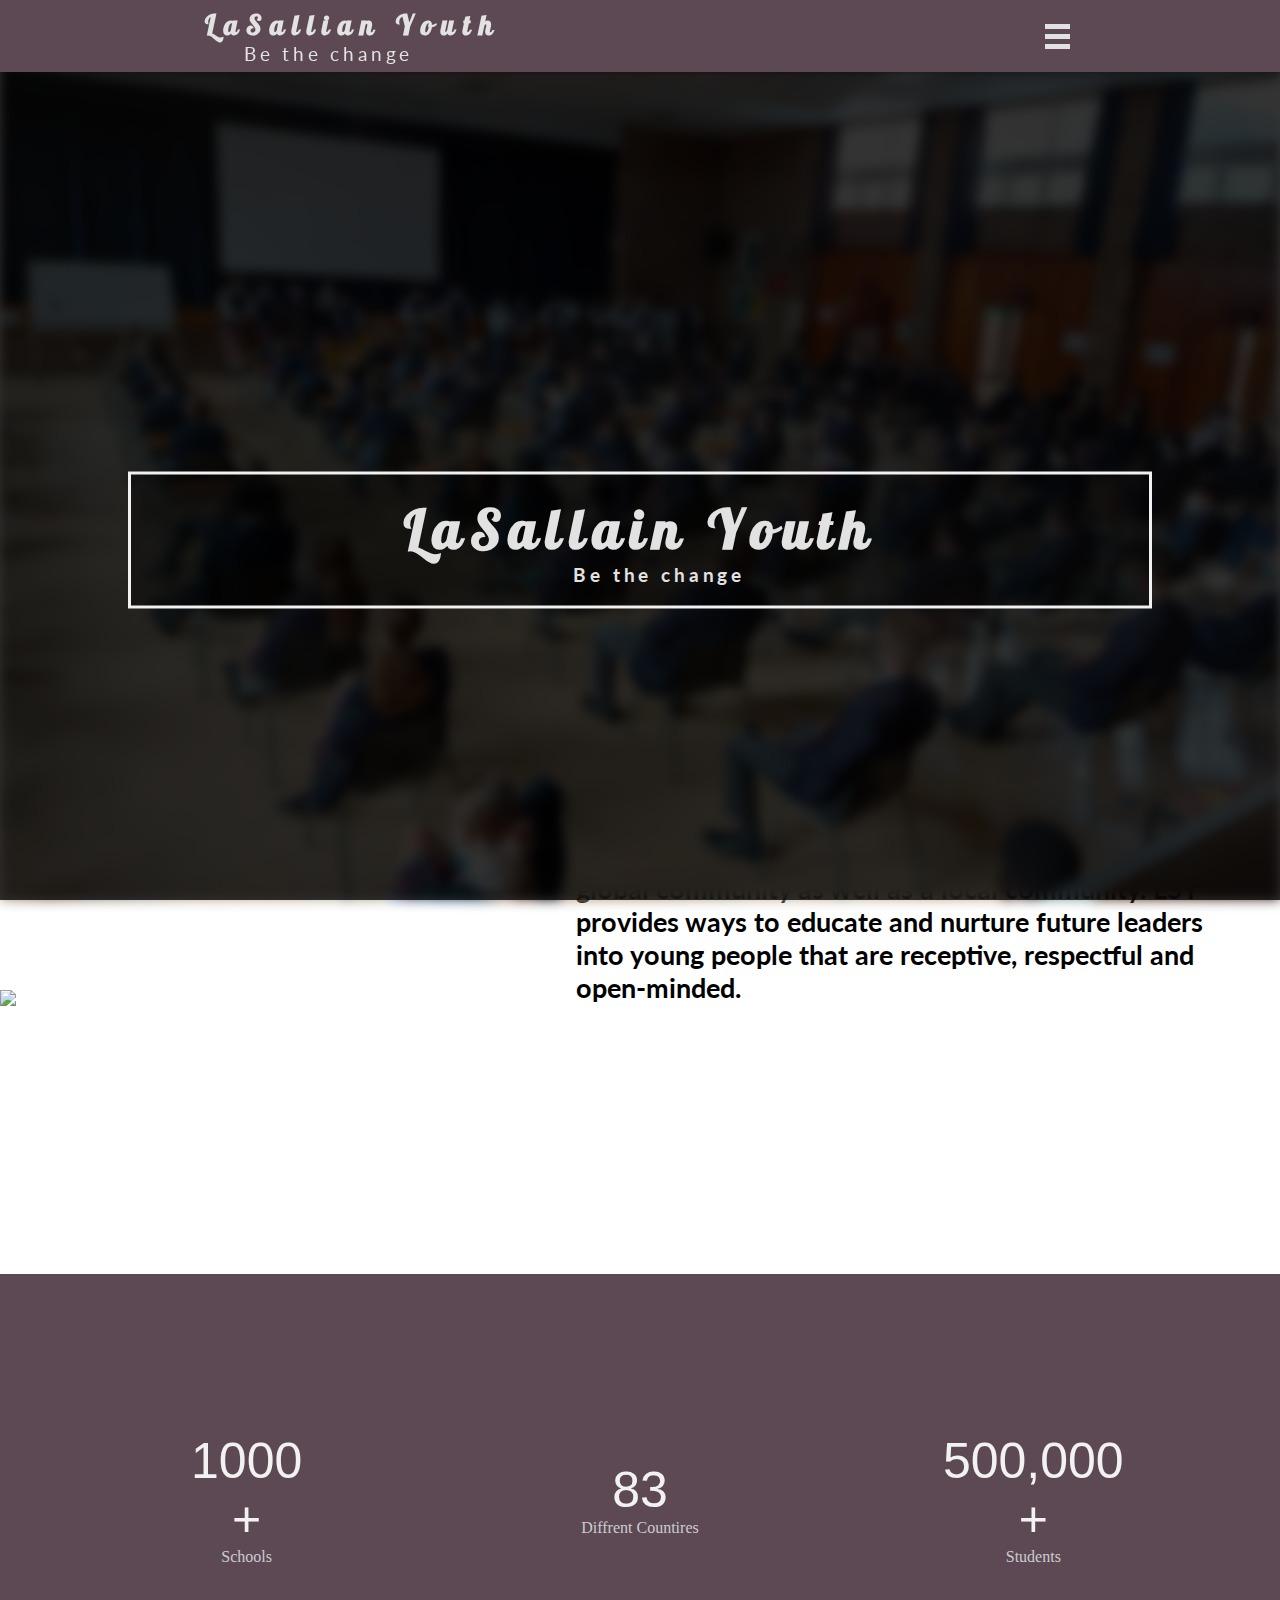
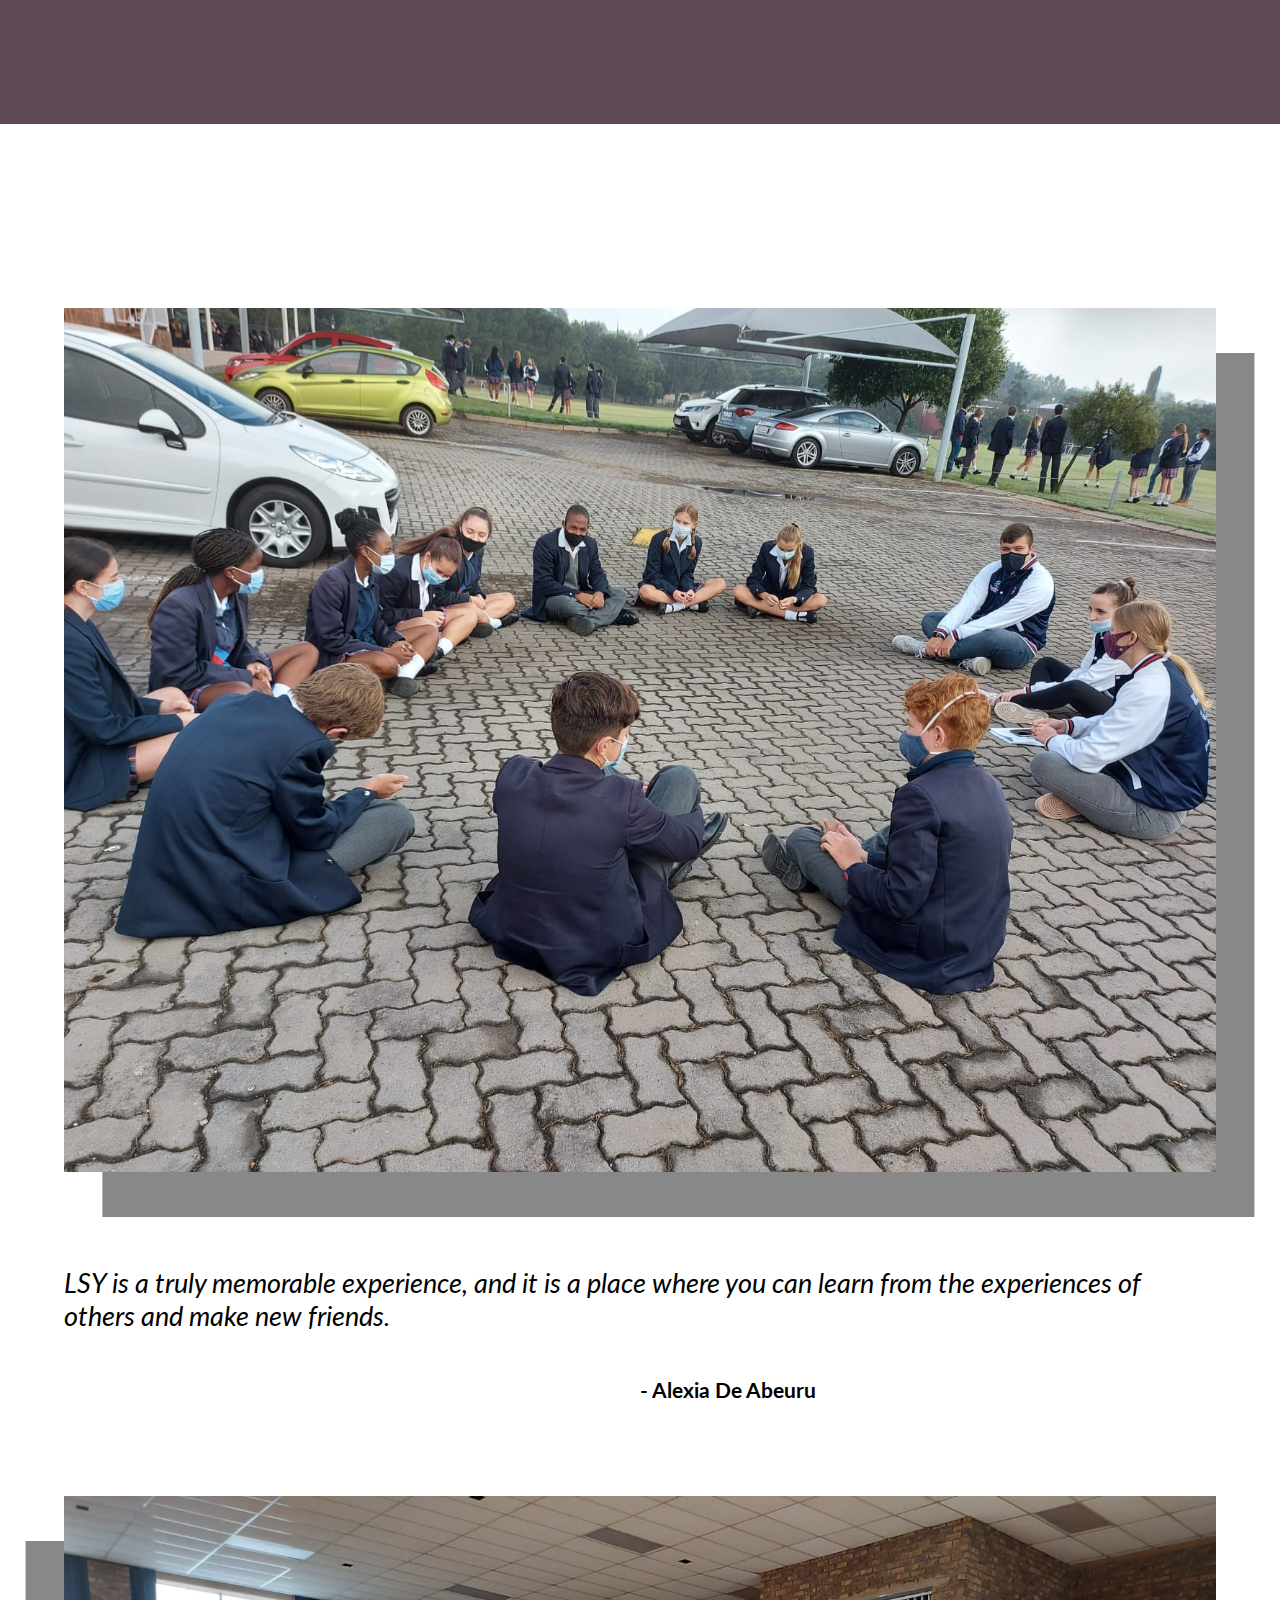
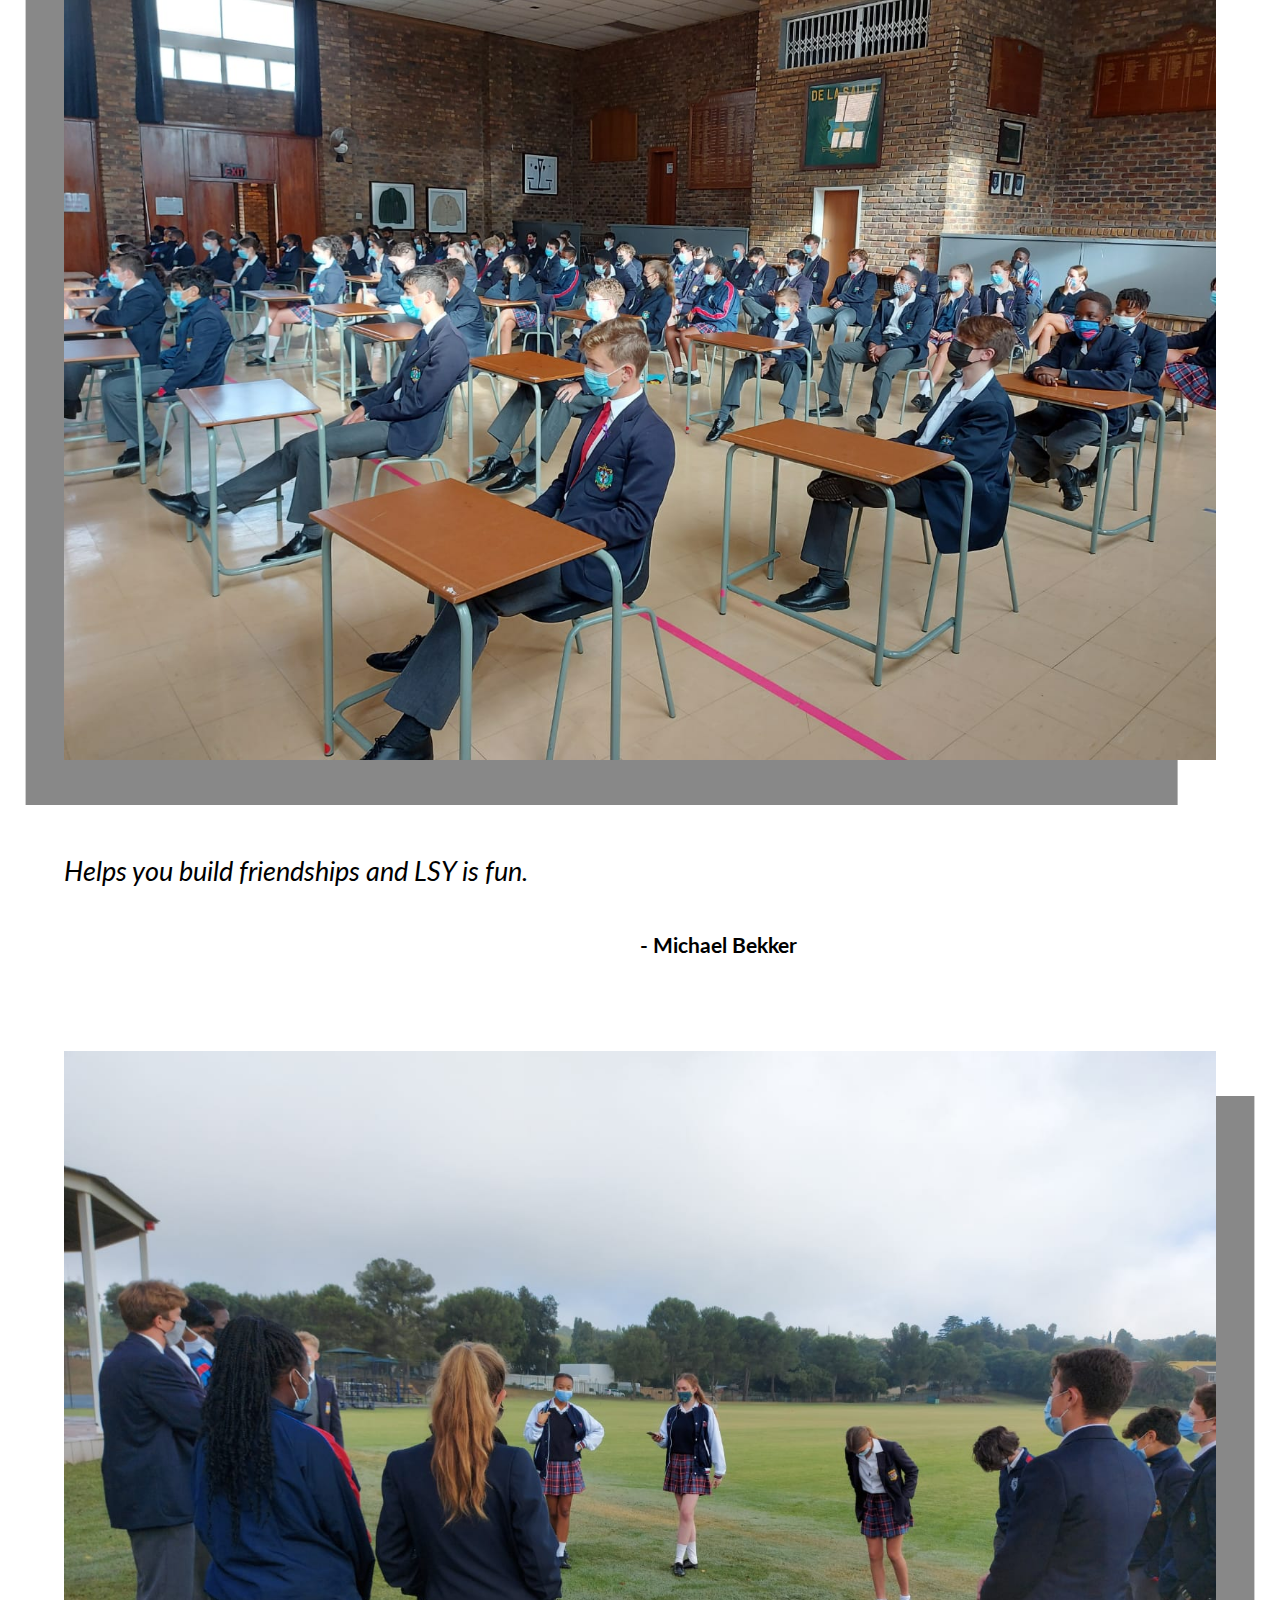
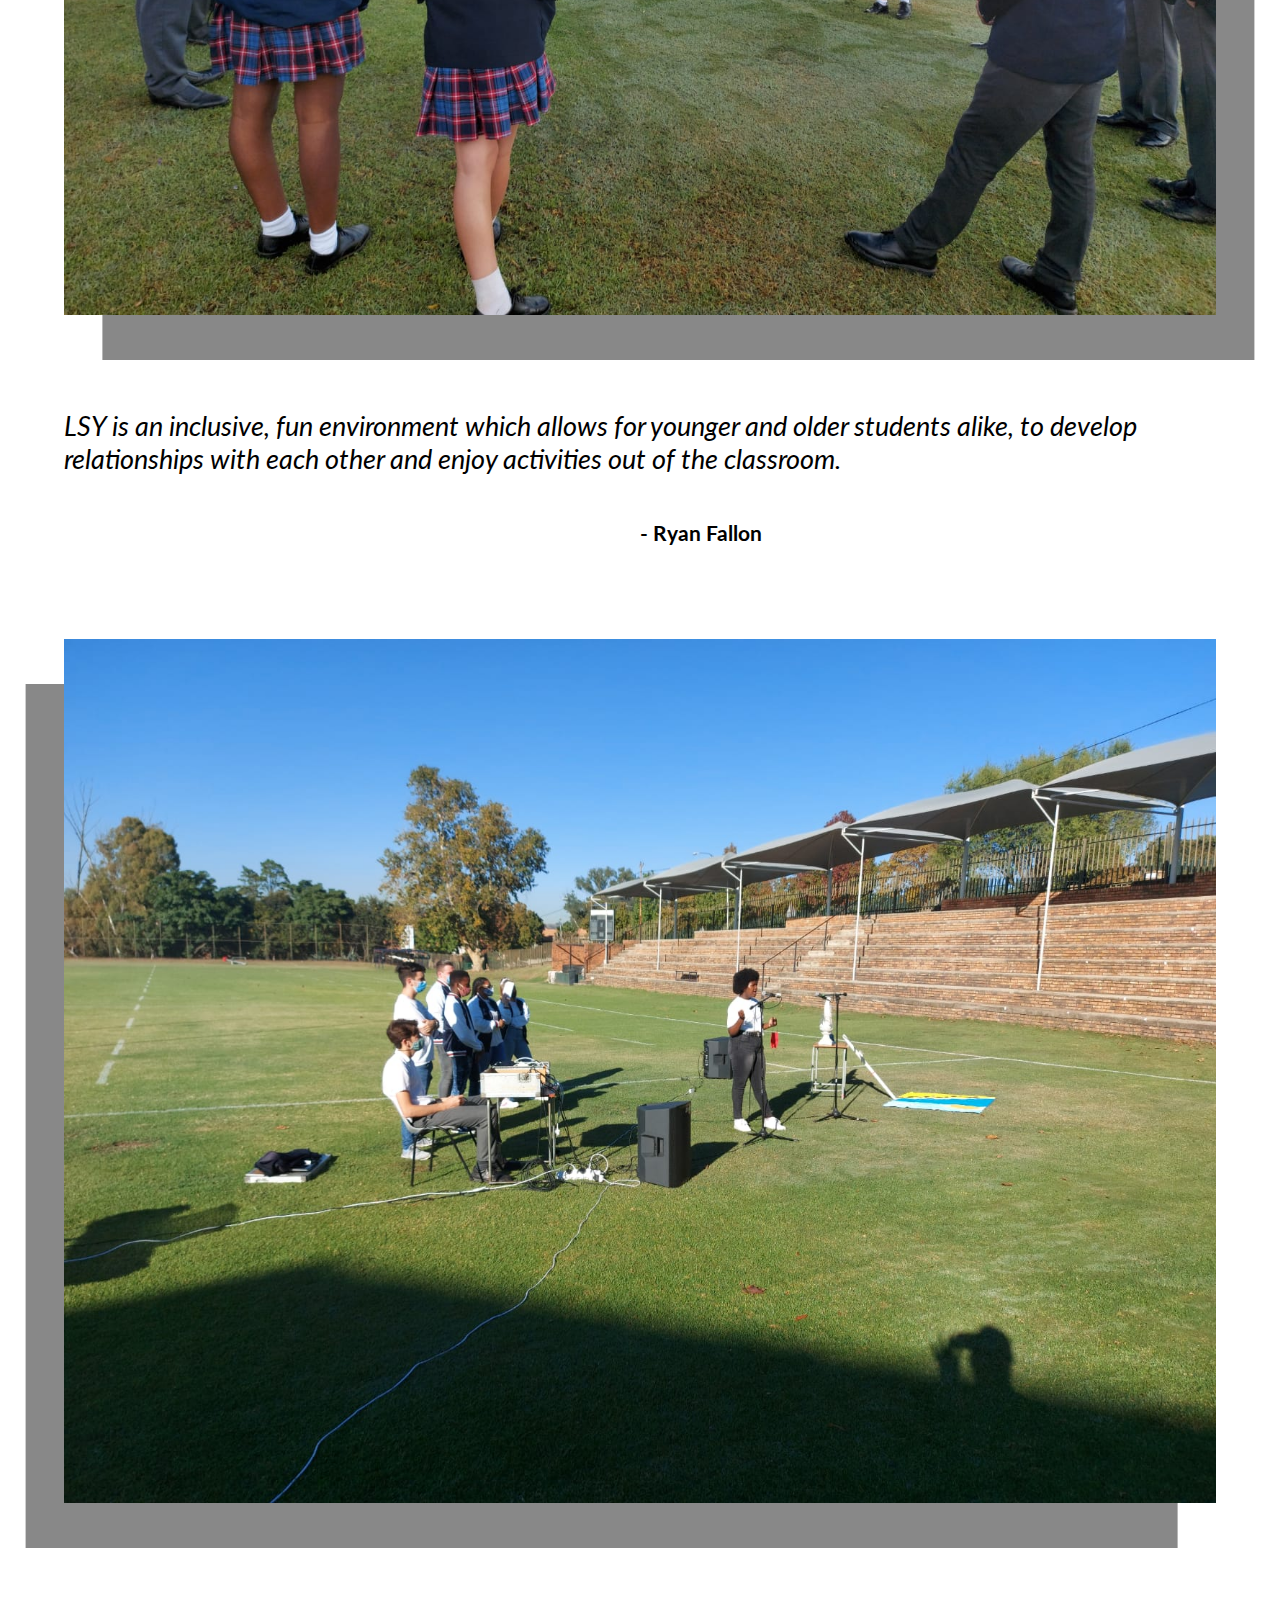
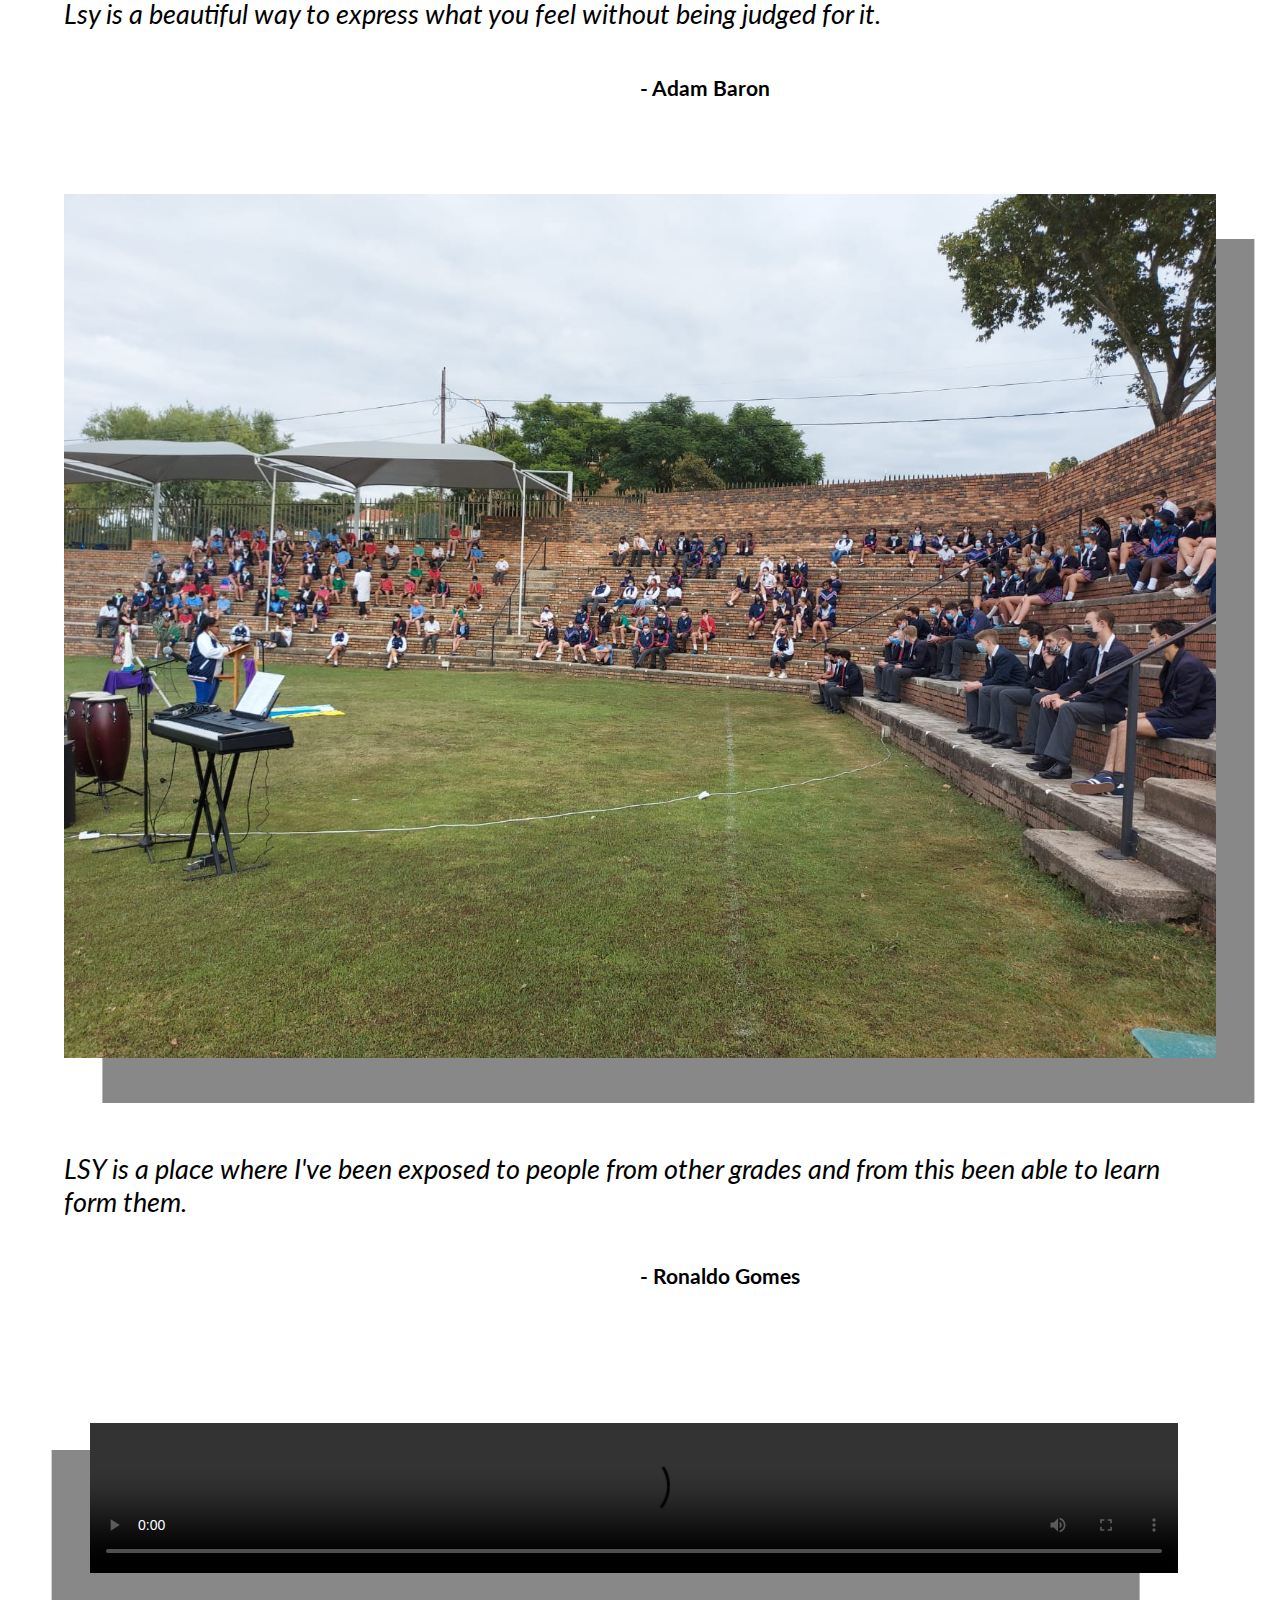
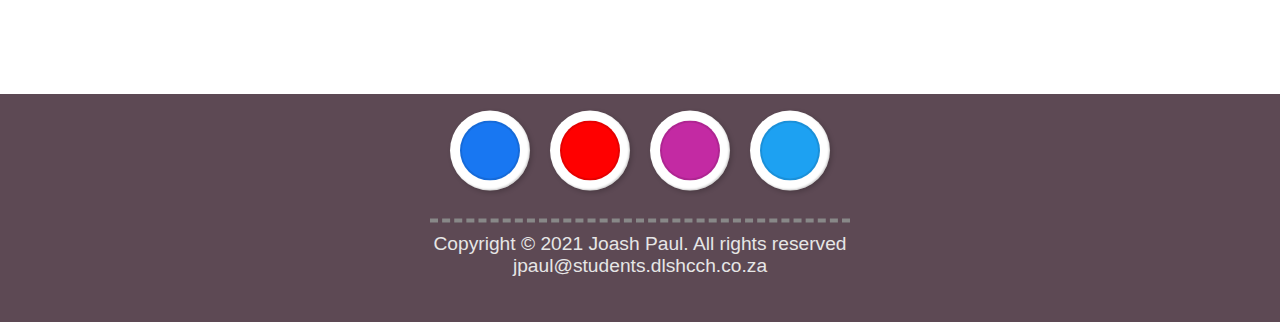
==== commit 00d2165e: "Add files via upload" ====
--- a/index.html
+++ b/index.html
@@ -43,12 +43,8 @@
     </div>
     <div class="Landing">
         <img class="landing-img" src="assets/logo.png">
-        <p>LaSallian Youth is an international youth movement that offers 
-            real-world opportunities for youth to experience the fullness of 
-            the world around them. Empowering them to use gifts and talents for the 
-            global as well as a local community. LSY provides ways to educate and 
-            nurture future leaders into young people that are receptive, 
-            respectful and open-minded.</p>
+        <p>LaSallian Youth is an international youth movement that offers real-world opportunities for youth to experience the fullness of the world around them. It empowers them to use gifts and talents for the global community as well as a local community. LSY provides ways to educate and nurture future leaders into young people that are receptive, respectful and open-minded.
+        </p>
     </div>
     <div class="counter-up">
         <div class="content">
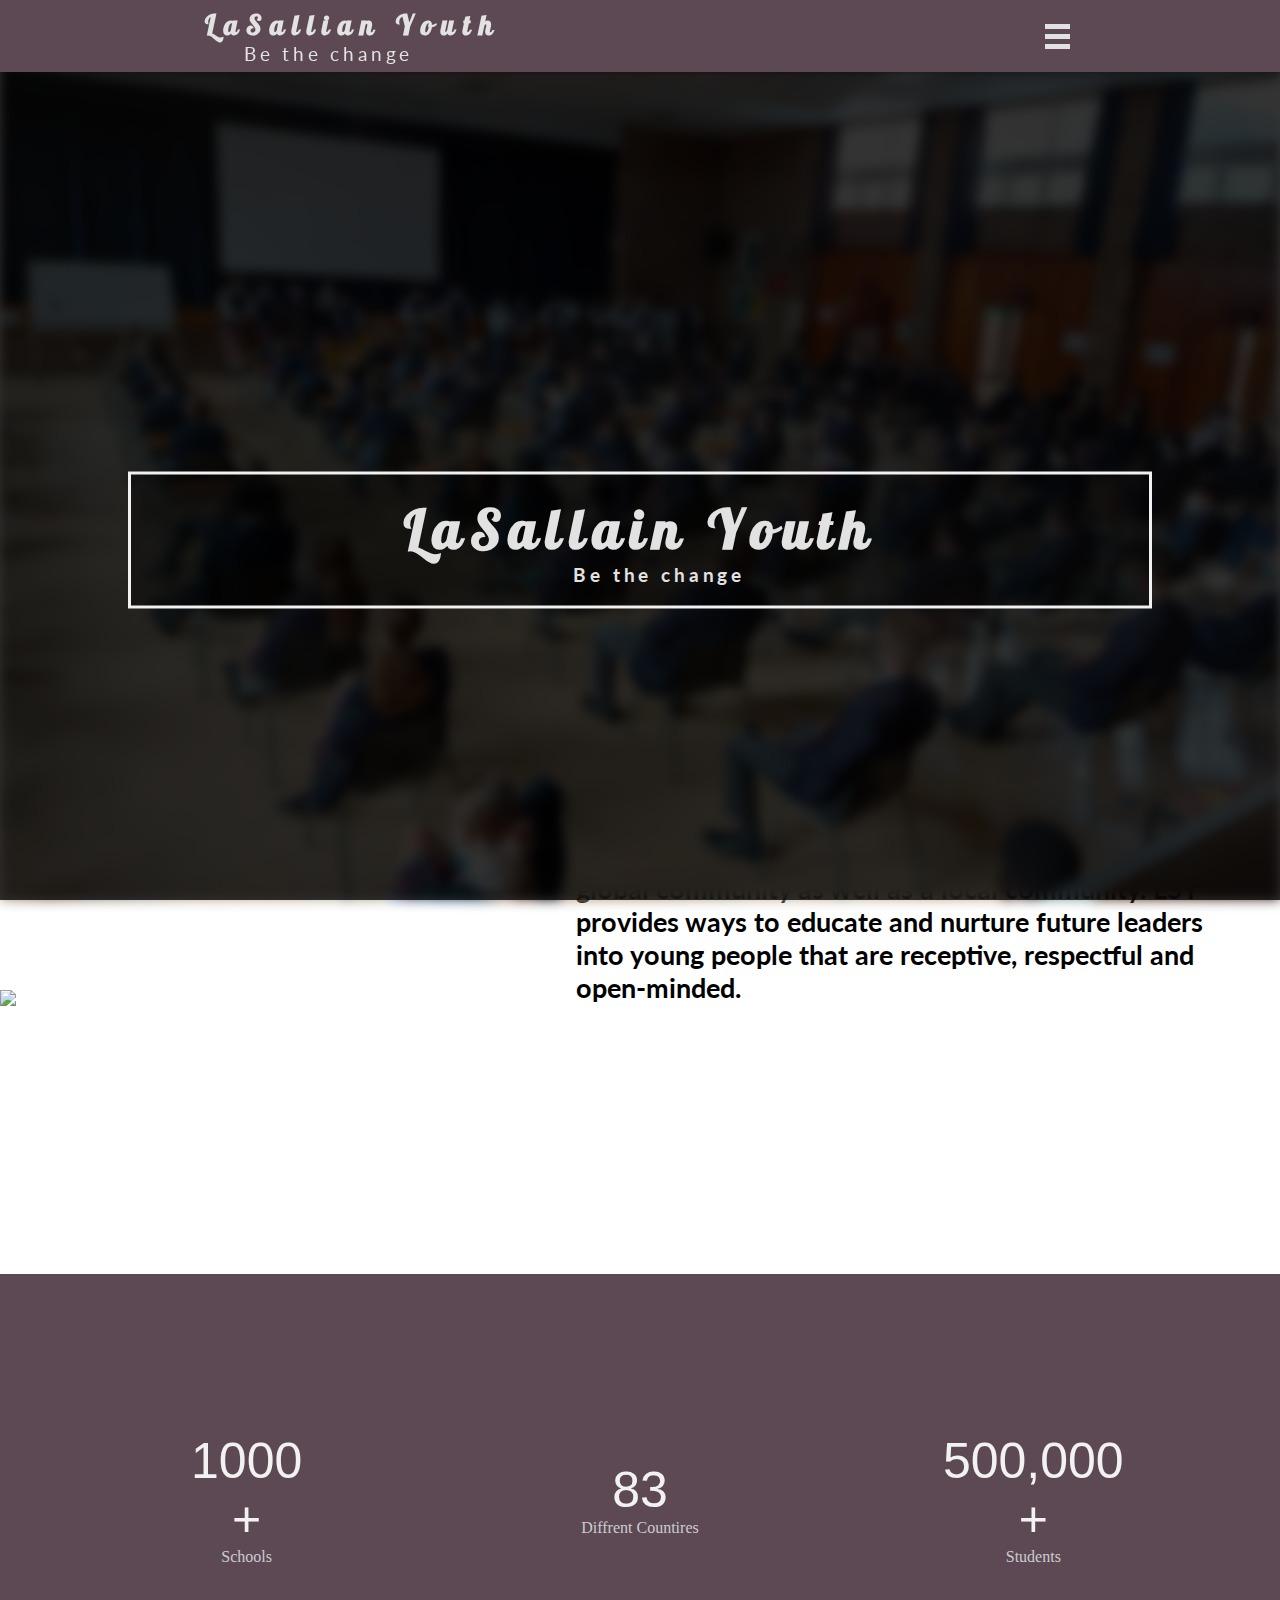
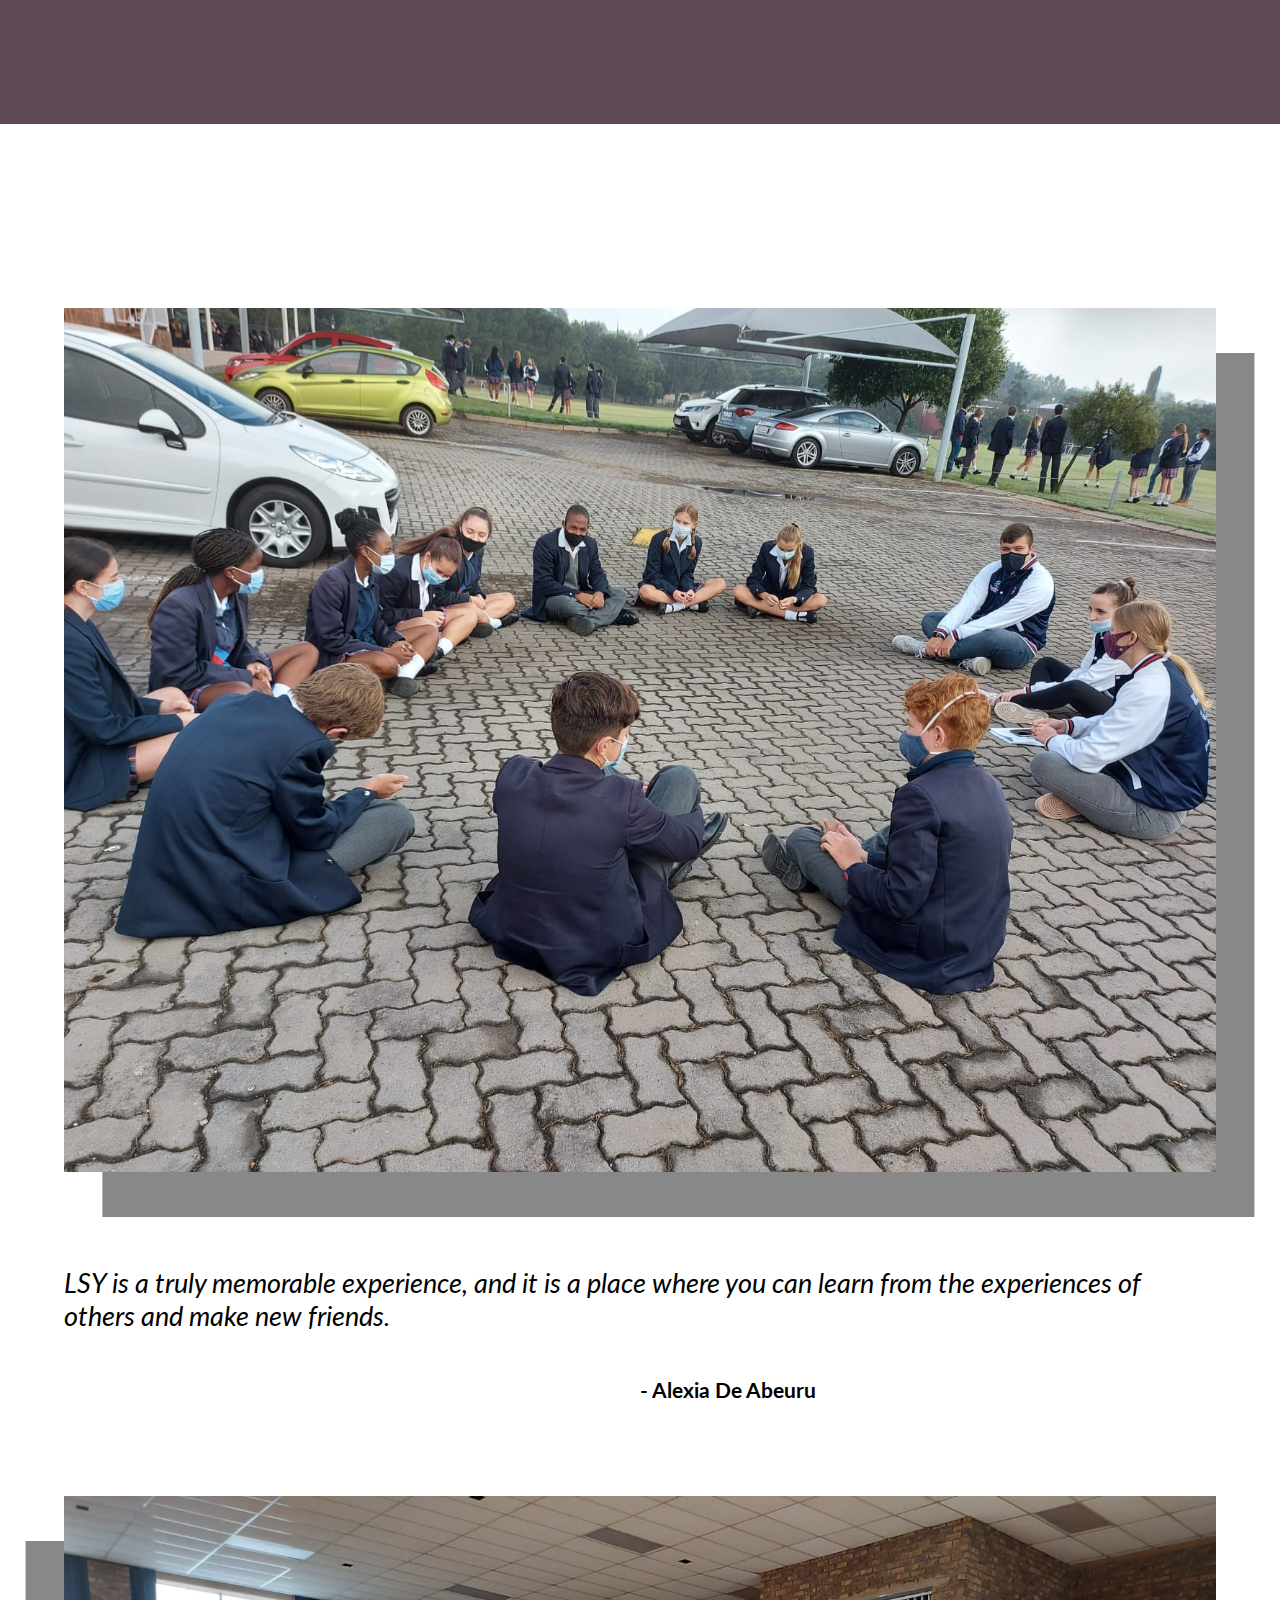
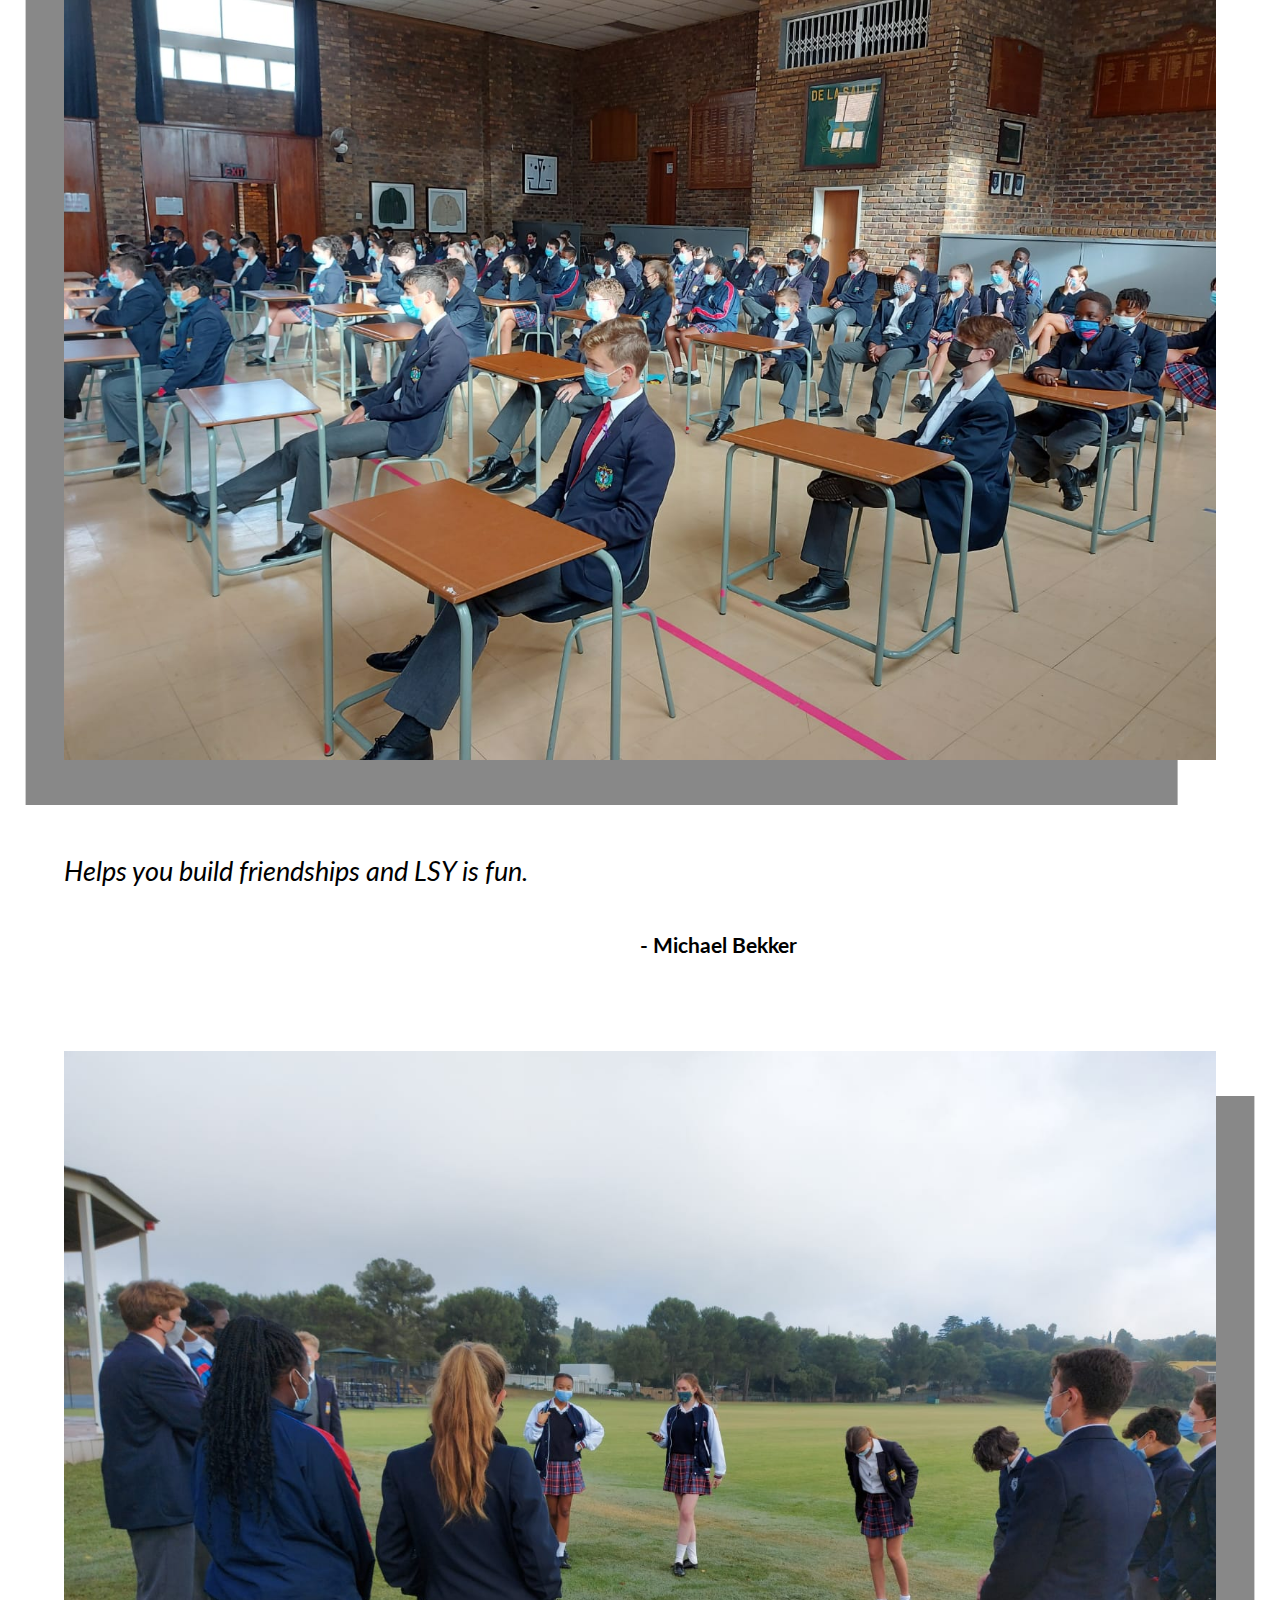
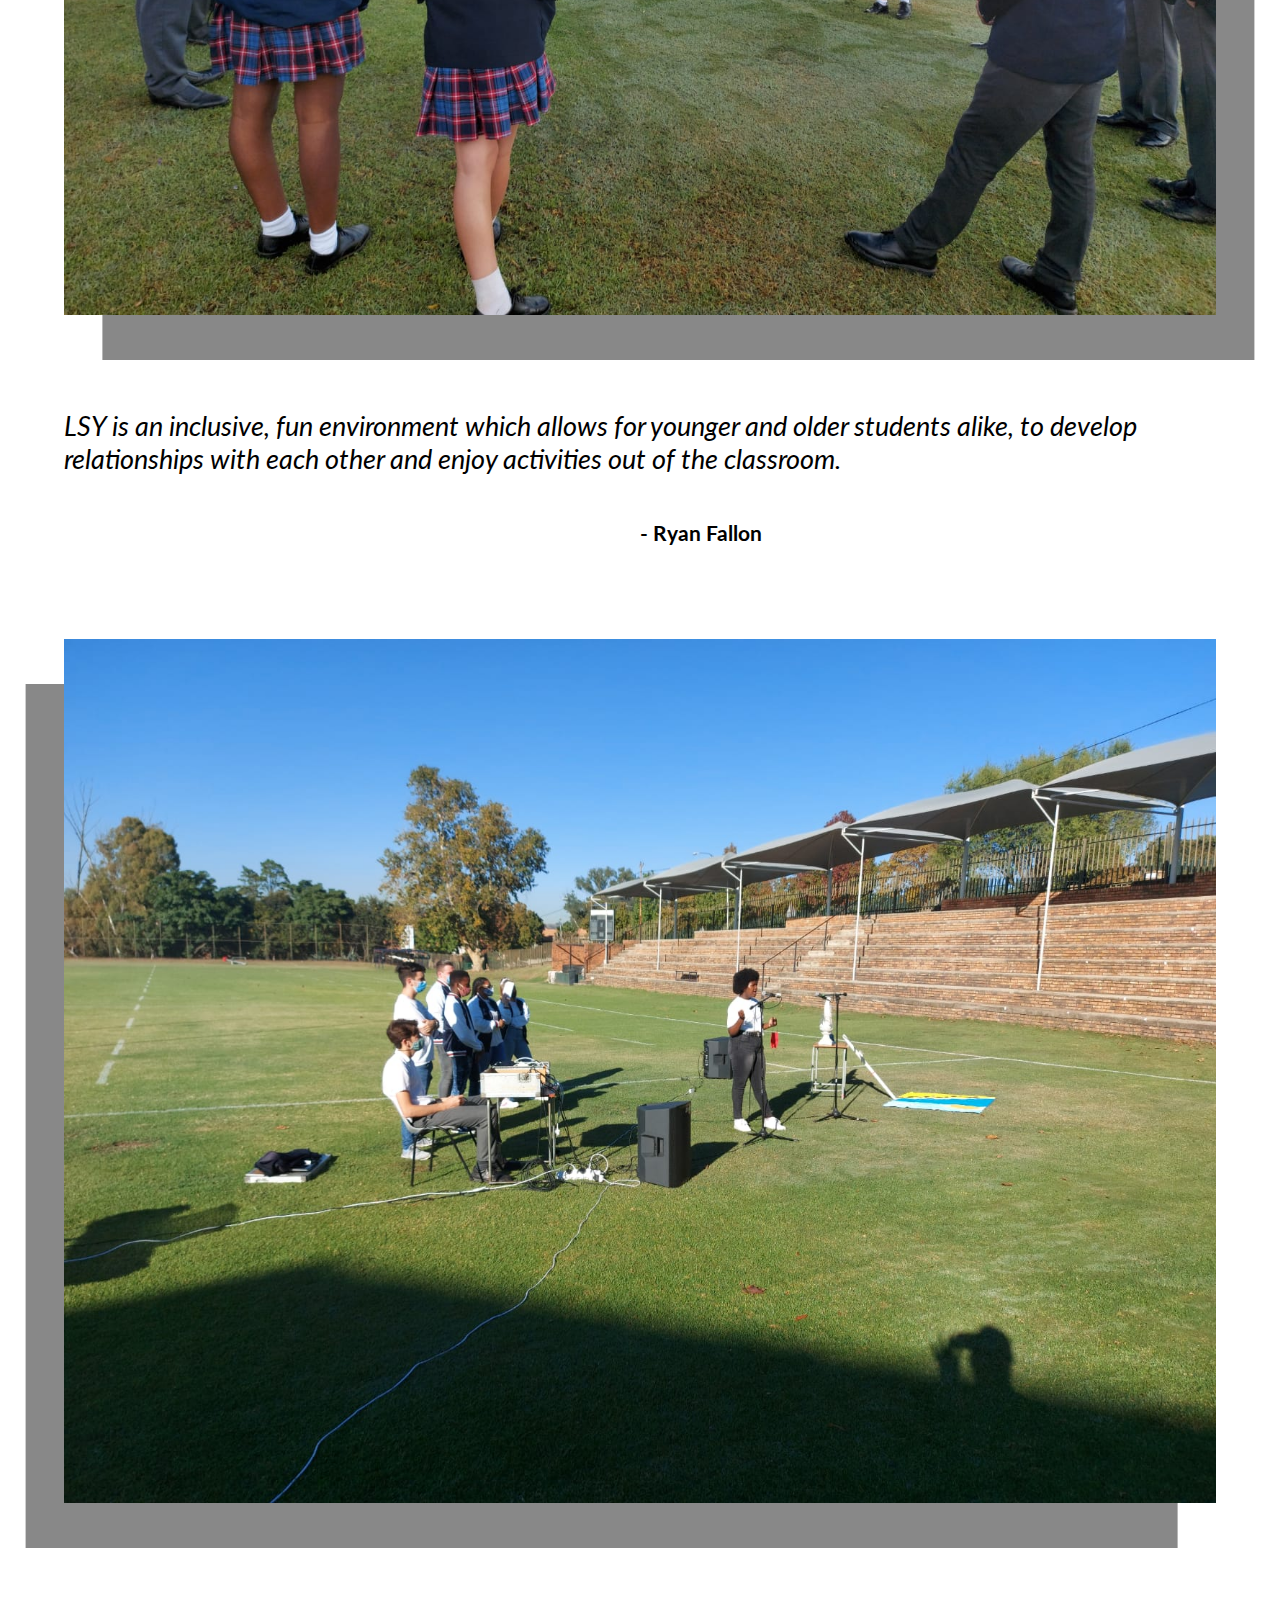
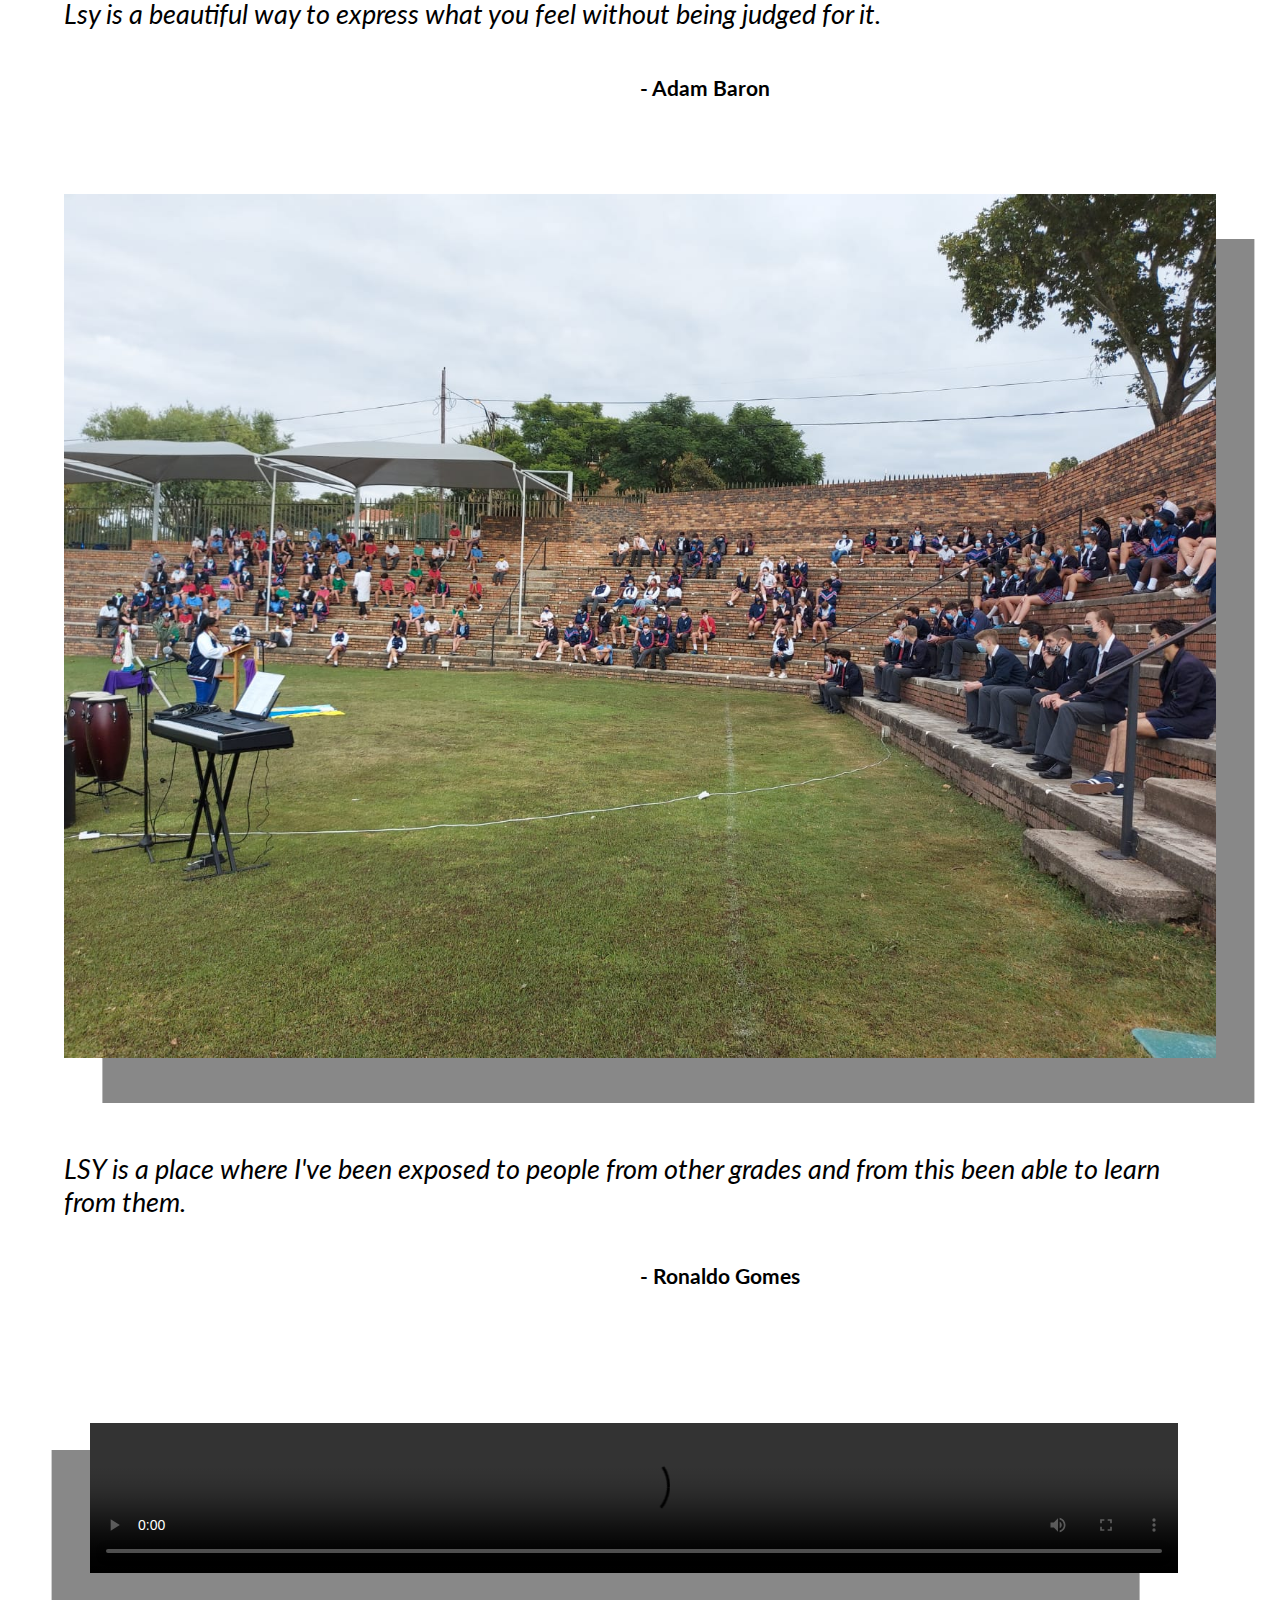
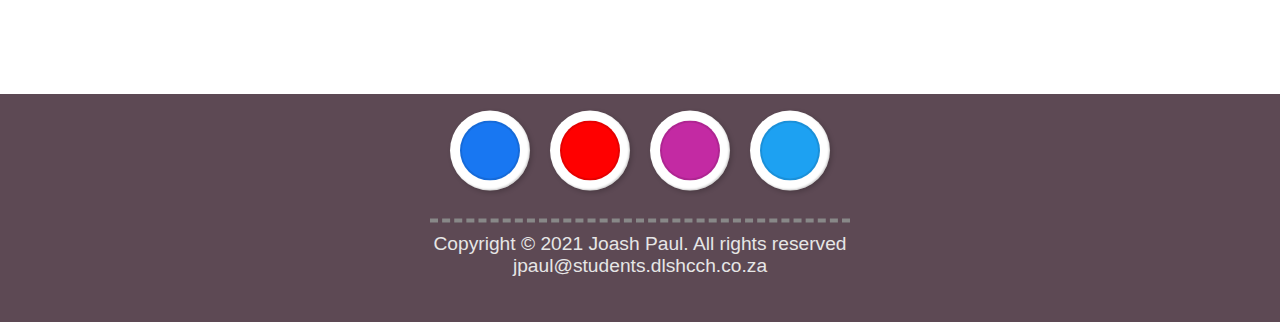
==== commit 0983ba8f: "Update index.html" ====
--- a/index.html
+++ b/index.html
@@ -94,7 +94,7 @@
         <p class="namel">- Adam Baron</p>
         <img class="qouter-img" src="assets/qoute.png">
         <img class="picl" src="assets/home5.jpg">
-        <p class="qouter">LSY is a place where I've been exposed to people from other grades and from this been able to learn form them.</p>
+        <p class="qouter">LSY is a place where I've been exposed to people from other grades and from this been able to learn from them.</p>
         <p class="namer">- Ronaldo Gomes</p>
     </div>
     <div class="video-block">
@@ -117,4 +117,4 @@
         <p class="copyright">Copyright © 2021 Joash Paul. All rights reserved <br> jpaul@students.dlshcch.co.za</p>
     </footer>
 </body>
-</html>+</html>
--- a/styles.css
+++ b/styles.css
@@ -873,4 +873,26 @@
     margin-left: 5vw;
     margin-right: 5vw;
     margin-bottom: 5vh;
+}
+
+.creed{
+    padding-bottom: 5vh;
+    text-align: center;
+    margin-top: -10vh;
+    padding-top: 5vh;
+    font-family: 'Lato', sans-serif;
+    margin-bottom: 10vh;
+    background-color: #5D4954;
+    color: #e6e6e6;
+    margin-left: 15%;
+    margin-right: 15%;
+    font-size: 1.2em;
+}
+
+.creed h3{
+    margin-top: 2.5vh;
+}
+
+.creed p{
+    padding-top: 1vh;
 }